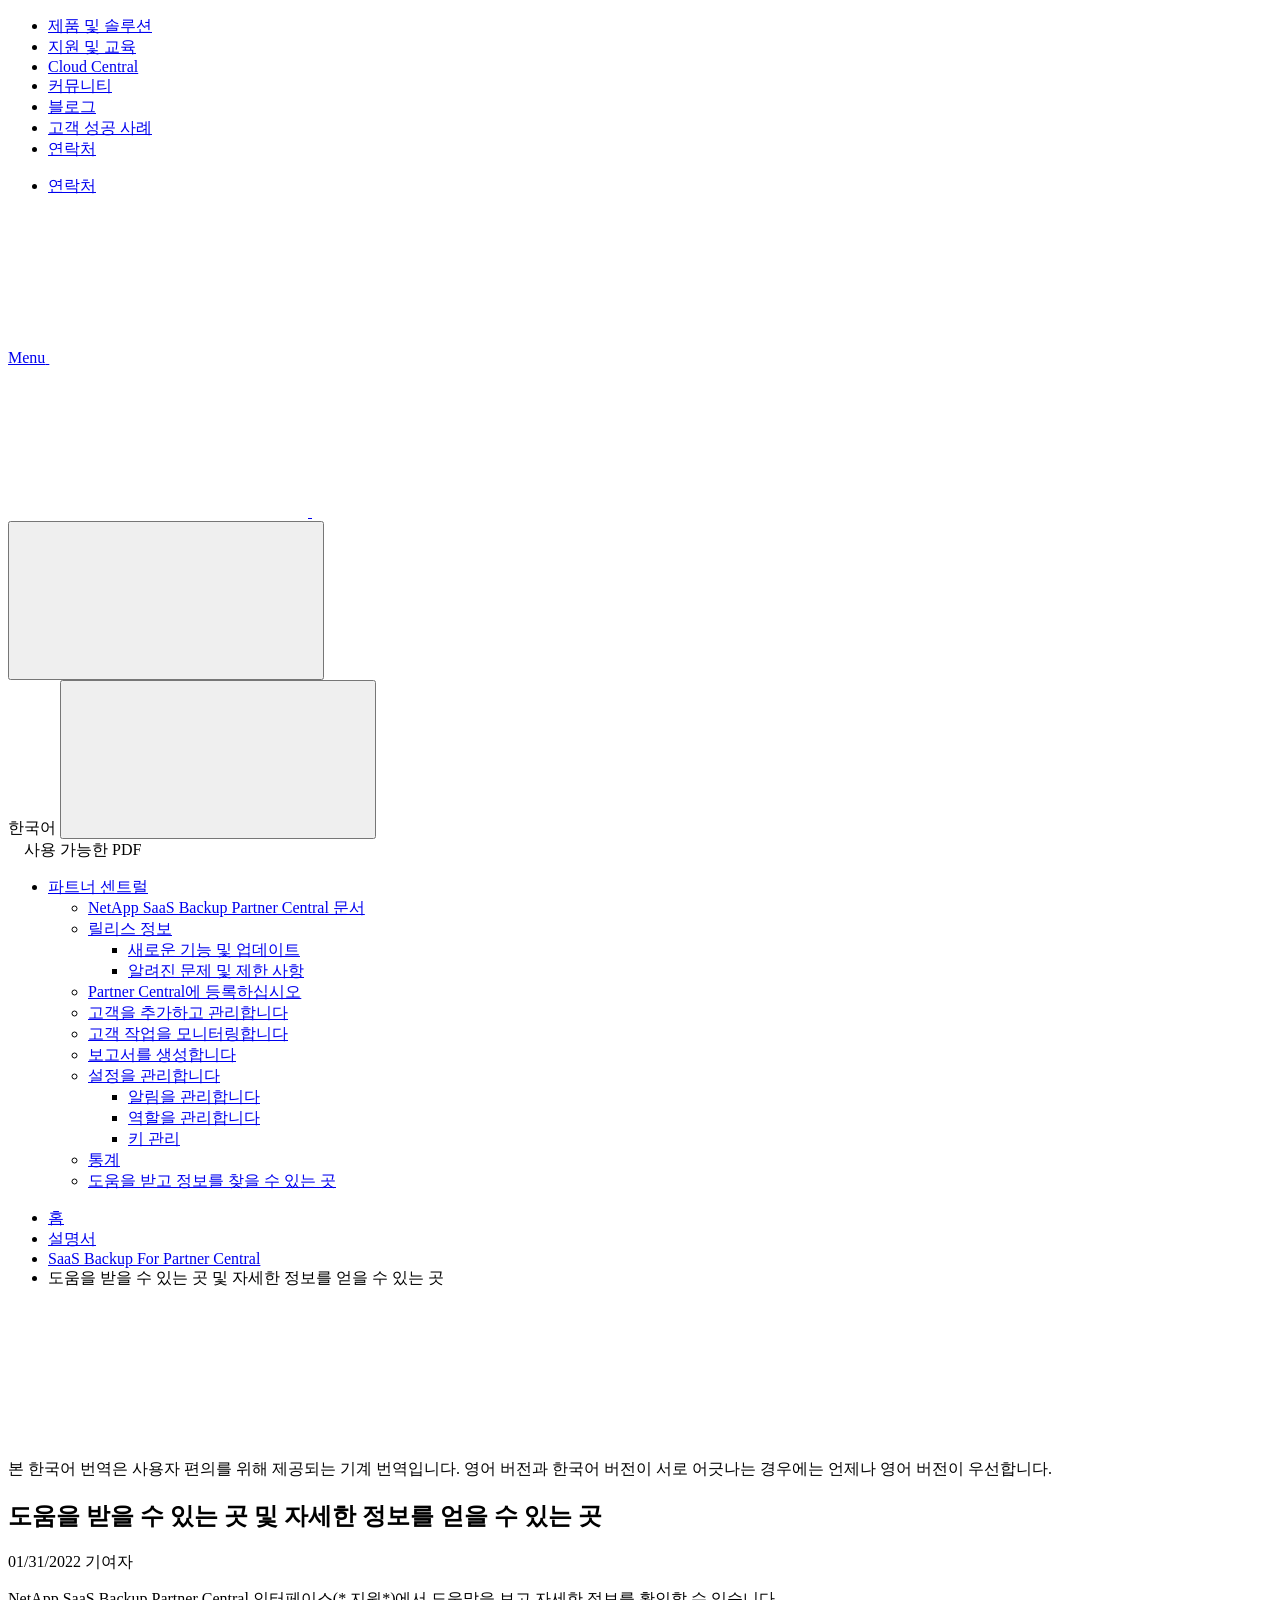
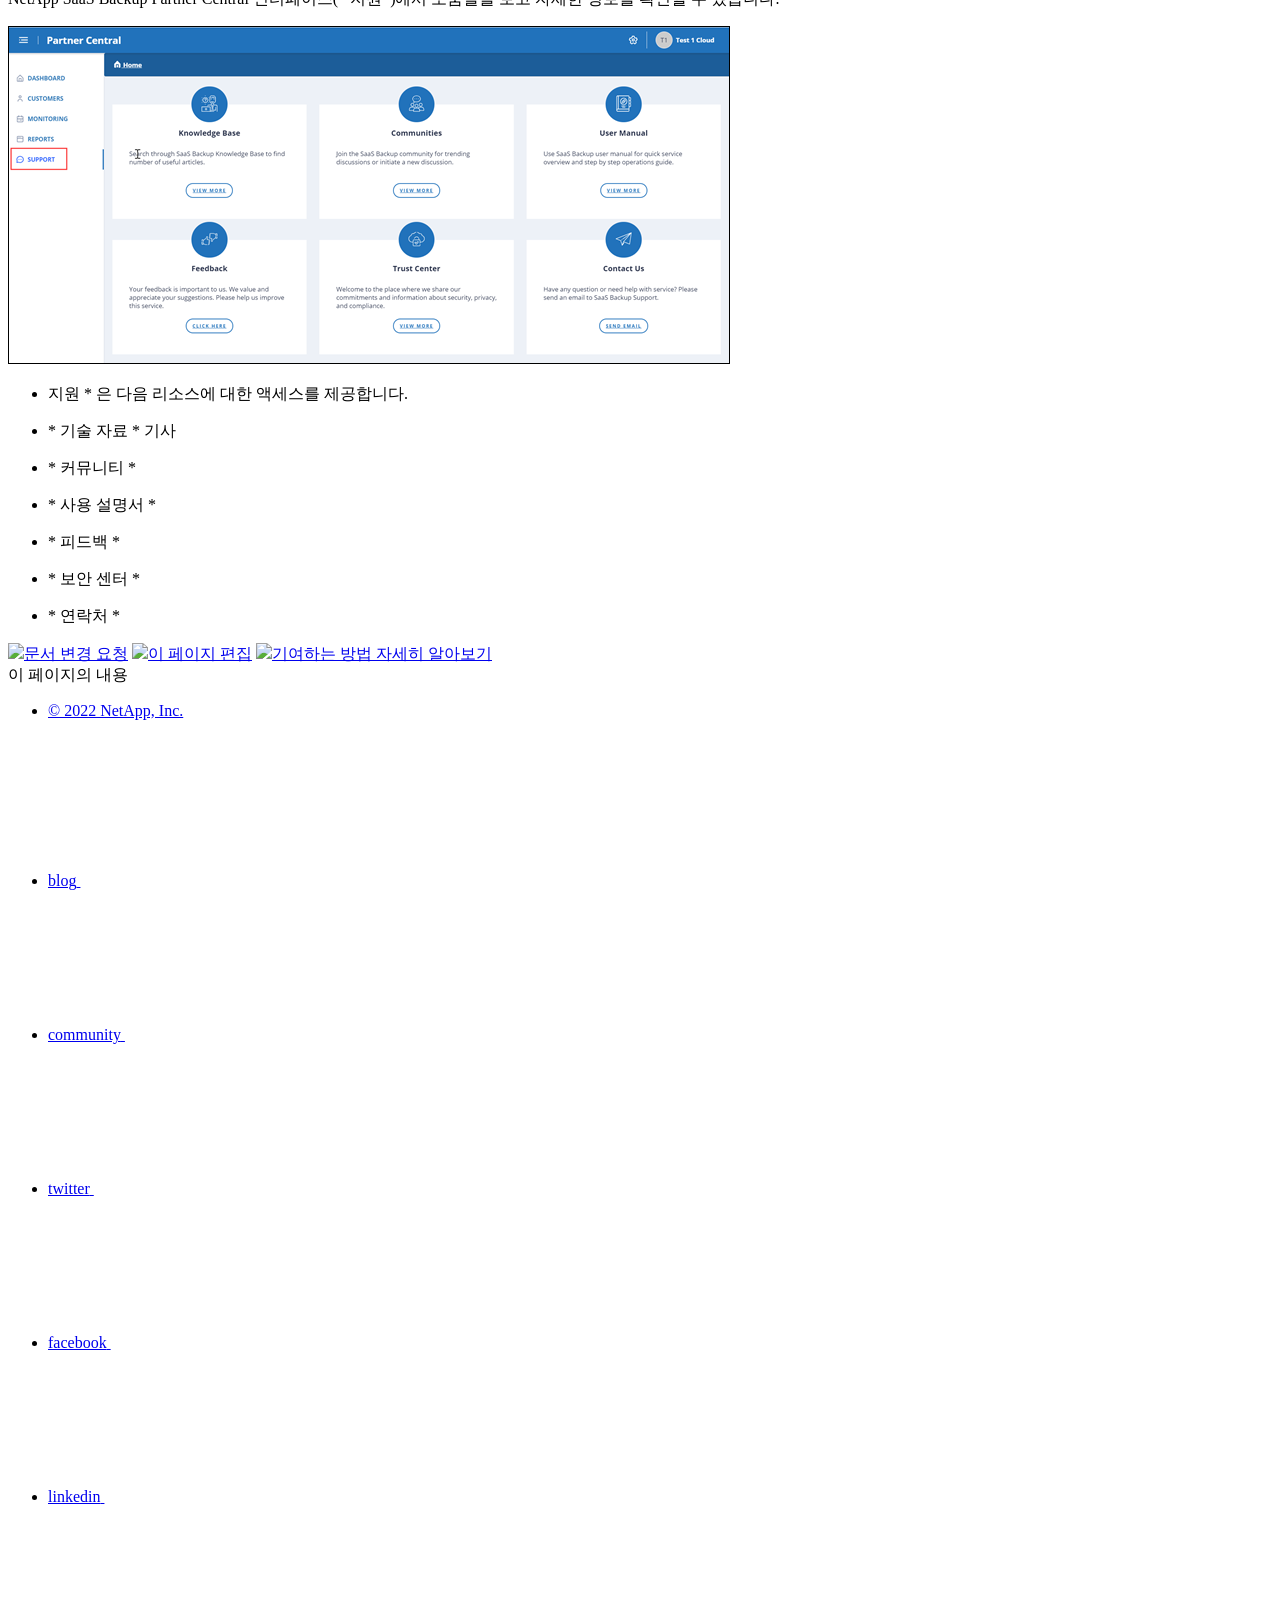
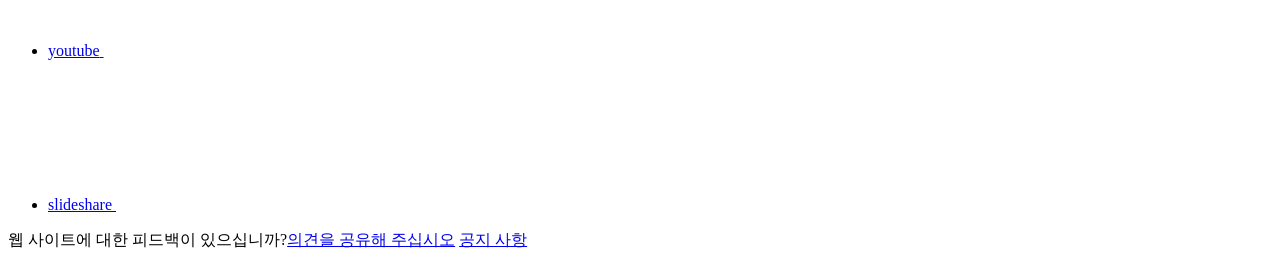
==== partnercentral_reference_get_help_find_info.html @ 7c3fdb89 "Deploying to gh-pages from  @ 28335ff111f5a37673aa67fcc907a0ddab917c06 🚀" ====
<!DOCTYPE html>
<html lang="ko">
  <head class="at-element-marker">
  <title>도움을 받을 수 있는 곳 및 자세한 정보를 얻을 수 있는 곳</title>
  <meta charset="utf-8">
  <meta http-equiv="x-ua-compatible" content="ie=edge,chrome=1">
  <meta http-equiv="language" content="en">
  <meta name="viewport" content="width=device-width, initial-scale=1">
  <meta property="og:title" content="도움을 받을 수 있는 곳 및 자세한 정보를 얻을 수 있는 곳" />
	<meta property="og:type" content="website" />
	<meta property="og:url" content="https://docs.netapp.com/ko-kr/saasbackup-partnercentral/partnercentral_reference_get_help_find_info.html" />
	<meta property="og:description" content="NetApp SaaS Backup Partner Central 인터페이스에서 도움을 받고, 자세한 정보를 찾고, 의견을 제공할 수 있습니다." />
  <meta property="og:image" content="https://docs.netapp.com/ko-kr/saasbackup-partnercentral/images/logo-tophat-social.png" />
  <meta property="og:image:alt" content="NetApp Logo" />
  <meta name="format-detection" content="telephone=no">
  <meta http-equiv="Content-Type" content="text/html; charset=utf-8">
  <meta http-equiv="encoding" content="utf-8">
  <meta http-equiv="nss-type" content="Product Documentation"/>
  <meta http-equiv="nss-subtype" content="User Guide"/>
  
  <meta name="description" content="NetApp SaaS Backup Partner Central 인터페이스에서 도움을 받고, 자세한 정보를 찾고, 의견을 제공할 수 있습니다.">
  <meta name="keywords" content=" where to find more information, help, support, feedback, ask questions">
  
  

  <!-- Icons -->
  <link rel="icon" href="/ko-kr/saasbackup-partnercentral/images/favicon.ico" type="image/x-icon">

  <!-- RSS Feed -->
  

  <!-- CSS Definitions: NetApp CSS should be defined after generic css -->

  <!-- Elastic Search -->
  <link rel="stylesheet" href="//cdn.jsdelivr.net/searchkit/0.10.0/theme.css">

  <!-- Controls AsciiDoctor Admonition Blocks -->
  <link rel="stylesheet" type="text/css" href="/ko-kr/saasbackup-partnercentral/css/font-awesome.min.css">

  <!-- Controls the shadow effect for search dropdown menu -->
  <link rel="stylesheet" href="/ko-kr/saasbackup-partnercentral/css/boxshadowproperties.css">

  <!-- NetApp CSS controls the technical content -->
  <link rel="stylesheet" type="text/css" href="/ko-kr/saasbackup-partnercentral/css/netapp.css">

  <!-- WWW CSS Content -->
  <link rel="stylesheet" type="text/css" href="/ko-kr/saasbackup-partnercentral/css/www-luci-dotcom.min.css">
  <link rel="stylesheet" type="text/css" href="/ko-kr/saasbackup-partnercentral/css/www-netapp-dotcom.css">
  <link rel="stylesheet" href="/ko-kr/saasbackup-partnercentral/css/www-netapp-library-critical.min.css" media="all" >
  <link rel="stylesheet" href="/ko-kr/saasbackup-partnercentral/css/www-netapp-library-non-critical.min.css" as="style" onload="this.onload=null;this.rel='stylesheet'">
  <link rel="stylesheet" href="/ko-kr/saasbackup-partnercentral/css/www-netapp-library-global-header-footer.min.css">

  <!-- NetApp IE Customizations -->
  <link rel="stylesheet" href='/ko-kr/saasbackup-partnercentral/css/na-utility.css' type='text/css'>
  <link rel="stylesheet" href='/ko-kr/saasbackup-partnercentral/css/na-sidebar.css' type='text/css'>
  <link rel='stylesheet' href='/ko-kr/saasbackup-partnercentral/css/clouddocs.css' type='text/css'>
  <link rel='stylesheet' href='/ko-kr/saasbackup-partnercentral/css/na-pagenav.css' type='text/css'>

  
  <link rel="stylesheet" href="/ko-kr/saasbackup-partnercentral/css/landing-page.css" type="text/css">
  <link rel="stylesheet" href="/ko-kr/saasbackup-partnercentral/css/tabbed-blocks.css" type="text/css">
  <link rel="stylesheet" href='/ko-kr/saasbackup-partnercentral/css/product-family.css' type="text/css">
  

  
  <link rel='stylesheet' href='/ko-kr/saasbackup-partnercentral/css/na-feature.css' type='text/css'>
  


  <script src="https://cdnjs.cloudflare.com/ajax/libs/jquery/2.1.4/jquery.min.js"></script>
  <script src="https://cdnjs.cloudflare.com/ajax/libs/jquery-cookie/1.4.1/jquery.cookie.min.js"></script>
  <!-- Used to import Promise for IE. Required for SearchKit -->
  <script src="https://cdnjs.cloudflare.com/ajax/libs/bluebird/3.3.5/bluebird.min.js"></script>
  
    <script src='/ko-kr/saasbackup-partnercentral/js/na-search.js'></script>
  

  
  <script src='/ko-kr/saasbackup-partnercentral/js/na-pagenav.js'></script>
  

  <link rel='stylesheet' href='/ko-kr/saasbackup-partnercentral/css/prism.css' type='text/css'>
  <link rel='stylesheet' href='/ko-kr/saasbackup-partnercentral/css/prism-netapp.css' type='text/css'>


  <script src='/ko-kr/saasbackup-partnercentral/js/na-utility.js'></script>
  <script src='/ko-kr/saasbackup-partnercentral/js/clouddocs.js'></script>
  <script>
  if (document.location.hostname === "docs.netapp.com") {
    var head = document.getElementsByTagName('head')[0];
    var adobe = document.createElement("script");
    adobe.type = "text/javascript";
    adobe.src = "//assets.adobedtm.com/60287eadf1ee/c284da483c83/launch-e9ff3acac59f.min.js";
    head.appendChild(adobe);
  }
  </script>
  <script src='/ko-kr/saasbackup-partnercentral/js/jquery.navgoco.min.js'></script>
  <script src="https://maxcdn.bootstrapcdn.com/bootstrap/3.3.7/js/bootstrap.min.js" integrity="sha384-Tc5IQib027qvyjSMfHjOMaLkfuWVxZxUPnCJA7l2mCWNIpG9mGCD8wGNIcPD7Txa" crossorigin="anonymous"></script>
  <script src='/ko-kr/saasbackup-partnercentral/js/toc.js'></script>
  <script src='/ko-kr/saasbackup-partnercentral/js/customscripts.js'></script>

  <script>
      $(document).ready(function() {
          
          var collapseOnInit = true;
          

          var navSettings = {
              "caretHtml": '',
              "accordion": collapseOnInit,
              "openClass": 'active', // open
              "save": false, // leave false or nav highlighting doesn't work right
              "cookie": {
                  "name": 'navgoco',
                  "expires": false,
                  "path": '/'
              },
              "slide": {
                  "duration": 400,
                  "easing": 'swing'
              }
          };

          // Initialize navgoco with default options
          $("#mysidebar").navgoco(navSettings);
          

          $("#collapseAll").click(function(e) {
              e.preventDefault();
              $("#mysidebar").navgoco('toggle', false);
          });

          $("#expandAll").click(function(e) {
              e.preventDefault();
              $("#mysidebar").navgoco('toggle', true);
          });

      });

  </script>
  <script>
      $(document).ready(function() {
          $("#tg-sb-link").click(function() {
              $("#tg-sb-sidebar").toggle();
              $("#tg-sb-content").toggleClass('col-md-9');
              $("#tg-sb-content").toggleClass('col-md-12');
              $("#tg-sb-icon").toggleClass('fa-toggle-on');
              $("#tg-sb-icon").toggleClass('fa-toggle-off');
          });
      });
  </script><script async src="https://www.googletagmanager.com/gtag/js?id=UA-81697994-3"></script>
  <script>
  if (document.location.hostname === "docs.netapp.com") {
    window.dataLayer = window.dataLayer || [];
    function gtag(){dataLayer.push(arguments);}
    gtag('js', new Date());
    gtag('config', 'UA-81697994-3');
  }
  </script>
  <script src='/ko-kr/saasbackup-partnercentral/js/version-dropdown.js'></script>
  <script src='/ko-kr/saasbackup-partnercentral/js/product-family.js'></script>
  <script src='/ko-kr/saasbackup-partnercentral/js/FileSaver.min.js'></script>
  <script src='/ko-kr/saasbackup-partnercentral/js/jszip-utils.min.js'></script>
  <script src='/ko-kr/saasbackup-partnercentral/js/jszip.min.js'></script>
  <script src='/ko-kr/saasbackup-partnercentral/js/pdf-ux.js'></script>
</head>


  <body class role="document">
    <div id="page" class="n-off-canvas-menu">
      <div class="n-off-canvas-menu__menu"><!--TODO: Add offcanvas code --></div>
      <div class="n-off-canvas-menu__content-wrap">
        <header class="site-header" id="banner">
  <!-- Start top_hat -->
  <div class="n-top-hat">
    <div class="n-container">
      <div class="n-top-hat__cross-property-nav">
        <ul class="n-top-hat__list">
          <li class="n-top-hat__list-item">
            <a href="https://www.netapp.com/products-a-z/" class="n-top-hat__link">제품 및 솔루션</a>
          </li>
          <li class="n-top-hat__list-item">
            <a href="https://www.netapp.com/support-and-training/netapp-university/" class="n-top-hat__link">지원 및 교육</a>
          </li>
          <li class="n-top-hat__list-item">
            <a href="https://cloud.netapp.com" class="n-top-hat__link">Cloud Central</a>
          </li>
          <li class="n-top-hat__list-item">
            <a href="https://community.netapp.com/" class="n-top-hat__link">커뮤니티</a>
          </li>
          <li class="n-top-hat__list-item">
            <a href="https://blog.netapp.com/" class="n-top-hat__link">블로그</a>
          </li>
          <li class="n-top-hat__list-item">
            <a href="https://customers.netapp.com/en/" class="n-top-hat__link">고객 성공 사례</a>
          </li>
          <li class="n-top-hat__list-item">
            <a href="https://www.netapp.com/us/contact-us/index.aspx" target="_self" class="n-top-hat__link" data-ntap-ui="contact-us">연락처</a>
          </li>
        </ul>
      </div>
      <div class="n-top-hat__utils">
        <ul class="n-top-hat__list">
          <li class="n-top-hat__list-item">
            <a href="https://www.netapp.com/us/contact-us/index.aspx" target="_self" class="n-top-hat__link" data-ntap-ui="contact-us">연락처</a>
          </li>
        </ul>
      </div>
    </div>
  </div>
  <!-- End top_hat -->

  <!-- Start property bar -->
  <style>
    .n-property-navigation-bar__menus--desktop-experience .n-menu--mega__default-content__heading span {
    color: #34B0FF;
    }
  </style>
  <div class="n-property-bar " data-ntap-ui="sticky-nav">
    <div class="n-property-bar__inner-wrap">
      <div class="n-property-bar__menu-toggle">
        <a href="#" class="n-property-bar__menu-toggle-link">
          <span class="n-property-bar__menu-toggle-text">Menu</span>
          <svg class="n-icon-bars n-property-bar__menu-toggle-icon" aria-labelledby="title">
            <title>bars</title>
            <use xlink:href="/ko-kr/saasbackup-partnercentral/common/svg/sprite.svg#bars"></use>
          </svg>
        </a>
      </div>
      <div class="n-property-bar__property-mark ">
        <a href="https://www.netapp.com" class="n-property-bar__property-link">
          <div class="n-property-bar__logo">
            <svg class="n-icon-netapp-mark n-icon-netapp-mark n-property-bar__netapp-mark-icon" aria-labelledby="title">
              <title>netapp-mark</title>
              <use xlink:href="/ko-kr/saasbackup-partnercentral/common/svg/sprite.svg#netapp-mark"></use>
            </svg>
            <svg class="n-icon-netapp-logo n-property-bar__logo-svg" aria-labelledby="title">
              <title>netapp-logo</title>
              <use xlink:href="/ko-kr/saasbackup-partnercentral/common/svg/sprite.svg#netapp-logo"></use>
            </svg>
          </div>
        </a>
      </div>

      
      <div class="search-property-bar">
        <div id="search-demo-container" class="searchbox n-property-bar__search">
          <div id="react-search" 
          data-search-html="/ko-kr/saasbackup-partnercentral/search.html"
          data-type="widget" 
          data-placeholder="설명서 검색" 
          data-no-results-found="{query}에 대한 결과를 찾을 수 없음" 
          data-did-you-mean="{suggestion}을(를) 검색해보십시오." 
          data-no-results-found-did-you-mean="{query}에 대한 결과를 찾을 수 없습니다. {suggestion}을(를) 검색하려 하셨습니까?" 
          data-results-found="{hitCount}개의 결과를 찾음"  
          data-sk-es-pf-indexes=""></div>
          <button class="n-property-bar__search-toggle-button" type="button">
            <svg class="n-icon-search n-property-bar__search-toggle-button-icon" aria-labelledby="title">
              <title>search</title>
              <use xmlns:xlink="http://www.w3.org/1999/xlink" xlink:href="/ko-kr/saasbackup-partnercentral/common/svg/sprite.svg#search"></use>
            </svg>
          </button>
        </div>
      </div>
      
    </div>
  </div>
  <div class="n-property-bar__toolbar">
    <!-- Start Language Selector --><div id="ie-i18n" class="n-property-bar__lang-selector">
      <div id="ie-i18n-menu">
      <span class="ie-i18n-lang">한국어</span>
        <button class="ie-i18n-icon-container" type="button">
          <svg class="n-globe__icon" aria-labelledby="title">
            <title>globe</title>
            <use xmlns:xlink="http://www.w3.org/1999/xlink" xlink:href="/ko-kr/saasbackup-partnercentral/common/svg/sprite.svg#globe"></use>
          </svg>
        </button>
      </div>
      <div id="n-property-navigation-bar__menu--language-selector" class="ie-i18n-results-container n-menu n-menu--v3 n-menu--is-active" style="display: none;">
        <div class="n-language-selector-menu">
          <ul class="n-menu__list">
            <li class="n-menu__list-column">
              <ul class="n-menu__list"><li class="n-menu__list-item n-menu__list-item--level-1">
                  <a href="https://docs.netapp.com/ko-kr/saasbackup-partnercentral/partnercentral_reference_get_help_find_info.html" class="n-menu__header-text"><span translate="no" class="notranslate">한국어</span></a>
                </li><li class="n-menu__list-item n-menu__list-item--level-1">
                  <a href="https://docs.netapp.com/us-en/saasbackup-partnercentral/partnercentral_reference_get_help_find_info.html" class="n-menu__header-text"><span translate="no" class="notranslate">English</span></a>
                </li><li class="n-menu__list-item n-menu__list-item--level-1">
                  <a href="https://docs.netapp.com/ja-jp/saasbackup-partnercentral/partnercentral_reference_get_help_find_info.html" class="n-menu__header-text"><span translate="no" class="notranslate">日本語</span></a>
                </li><li class="n-menu__list-item n-menu__list-item--level-1">
                  <a href="https://docs.netapp.com/zh-cn/saasbackup-partnercentral/partnercentral_reference_get_help_find_info.html" class="n-menu__header-text"><span translate="no" class="notranslate">简体中文</span></a>
                </li></ul>
            </li>
          </ul>
        </div>
      </div>
    </div><!-- End Language Selector -->

    <div class="n-property-bar__cta"></div>
  </div>
  <script>
    $(function(){
        var currentLocalization = $('html').attr('lang');

        var localizationsDictionary = {
            "en-CA" : "https://www.netapp.com/search/index.aspx?for_cr=canada&",
            "en-IN" : "https://www.netapp.com/search/index.aspx?for_cr=india&",
            "nl-NL" : "https://www.netapp.com/search/index.aspx?for_cr=netherlands&",
            "ru-RU" : "https://www.netapp.com/search/index.aspx?for_cr=russia&",
            "sv-SE" : "https://www.netapp.com/search/index.aspx?for_cr=sweden&",
            "it-IT" : "https://www.netapp.com/search/index.aspx?for_cr=italy&",
            "he-IL" : "https://www.netapp.com/search/index.aspx?for_cr=israel&",
            "ko-KR" : "https://www.netapp.com/search/index.aspx?for_cr=korea&",
            "zh-TW" : "https://www.netapp.com/search/index.aspx?for_cr=taiwan&",
            "en-GB" : "https://www.netapp.com/search/index.aspx?for_cr=unitedkingdom&",
            "en-SG" : "https://www.netapp.com/search/index.aspx?for_cr=asean&",
            "en-AU" : "https://www.netapp.com/search/index.aspx?for_cr=australia&",
            "pt-BR" : "https://www.netapp.com/search/index.aspx?for_cr=brasil&",
            "de-CH" : "https://www.netapp.com/search/index.aspx?for_cr=switzerland&",
            "es-MX" : "https://www.netapp.com/search/index.aspx?for_cr=mexico&"
        };

        if($('html').hasClass('ntap-whitelisted') && localizationsDictionary.hasOwnProperty(currentLocalization)) {
            $('.n-property-bar__property-link').attr('href', '/');
        }
    });
  </script>
  <!-- End property bar -->
</header>


        <main id="n-main-content" class="n-main-content">
          <!-- Start Documentation Content -->
<div class="ie-main">
  <!-- Sidebar Column -->
  
  <div class="col-md-3" id="sidebar-height">
      <div class="n-pdf-header">
  <a id="toggleButtonPdf" class="n-pdf-button" type="button">
    <img src="/ko-kr/saasbackup-partnercentral/images/pdf.png" width="16" height="16"/>사용 가능한 PDF<span>
    </span>
  </a>
</div>
<div class="n-pdf-body-container">
  <ul id="toggleContainerPdf" class="n-pdf-body" style="display:none;"><li class="pdf-ux-container">
        <a target="_blank" href="/ko-kr/saasbackup-partnercentral/pdfs/fullsite-sidebar/NetApp_SaaS_Backup_Partner_Central_문서.pdf" >
          <img src="/ko-kr/saasbackup-partnercentral/images/pdf.png" width="16" height="16"/>이 문서 사이트의 PDF</a>

    
      <ul class="subfolders" style="display:none;">
        <li class="pdf-ux-container">
          <a target="_blank" 
            
              href="/ko-kr/saasbackup-partnercentral/pdfs/sidebar/파트너_센트럴.pdf" 
            
          >
            <img src="/ko-kr/saasbackup-partnercentral/images/pdf.png" width="16" height="16"/>
            파트너 센트럴
          </a>
          



    
      <ul class="subfolders" style="display:none;">
        <li class="pdf-ux-container">
          <a target="_blank" 
            
              href="/ko-kr/saasbackup-partnercentral/pdfs/sidebar/릴리스_정보.pdf" 
            
          >
            <img src="/ko-kr/saasbackup-partnercentral/images/pdf.png" width="16" height="16"/>
            릴리스 정보
          </a>
          





          
        </li>
      </ul>
    

  











    
      <ul class="subfolders" style="display:none;">
        <li class="pdf-ux-container">
          <a target="_blank" 
            
              href="/ko-kr/saasbackup-partnercentral/pdfs/sidebar/설정을_관리합니다.pdf" 
            
          >
            <img src="/ko-kr/saasbackup-partnercentral/images/pdf.png" width="16" height="16"/>
            설정을 관리합니다
          </a>
          







          
        </li>
      </ul>
    

  




    <ul class="subfolders" style="display:none;"><li class="active pdf-hide">
  <a target="_blank" href="/ko-kr/saasbackup-partnercentral/pdfs/pages/partnercentral_reference_get_help_find_info.pdf" >
    <img src="/ko-kr/saasbackup-partnercentral/images/pdf.png" width="16" height="16"/>
    PDF of this page
  </a>
</li>

</ul>
  



          
        </li>
      </ul>
    

  


</li></ul>
  <div class="zip-pdf-link-container" style="display: none;">   
    <a href="#" id="zipPdf">
      <img src="/ko-kr/saasbackup-partnercentral/images/pdf-zip.png" width="16" height="16"/>
      <pre>별도의 PDF 문서 모음<span class="zip-size"></span></pre>
    </a><div id="zip-link-popup" class="hide">
    <div class="inner-modal">
        <div class="downloading-progress">
            <div class="spinner"></div>
            <h1>Creating your file...</h1>
            <div>This may take a few minutes. Thanks for your patience.</div>
            <button class="cancel-download-btn" type="button">Cancel</button>
        </div>
        <div class="download-complete hide">
            <div class="done-icon">
                <svg xmlns="http://www.w3.org/2000/svg" width="24" height="24" viewBox="0 0 24 24"><path d="M20.285 2l-11.285 11.567-5.286-5.011-3.714 3.716 9 8.728 15-15.285z"/></svg>
            </div>
            <div>Your file is ready</div>
            <button class="cancel-download-btn" type="button">OK</button>
        </div>
    </div>
</div>
<script>
    $(".cancel-download-btn").click(function(){
        $("#zip-link-popup").addClass("hide");
        $("#zip-link-popup .downloading-progress").removeClass("hide");
        $("#zip-link-popup .download-complete").addClass("hide");
    });
</script></div>
</div>
<script>
  $("#toggleContainerPdf li.active:last-child").parents('ul.subfolders').toggle('display');
  $("#toggleButtonPdf").click(function () {
    $("#toggleContainerPdf").toggle('display');
    $(".n-pdf-body-container .zip-pdf-link-container").toggle('display');
  });
</script><div class="sidebar-nav-container">
  <ul id="mysidebar" class="nav"><li class="subfolders "><a href="#">
        <div class="na-navbar-padding"> 파트너 센트럴</div>
      </a>
      <ul><li class=" "><a class="na-navbar-padding" href="/ko-kr/saasbackup-partnercentral/index.html">
        NetApp SaaS Backup Partner Central 문서
      </a></li><li class="subfolders "><a href="#">
        <div class="na-navbar-padding"> 릴리스 정보</div>
      </a>
      <ul><li class=" "><a class="na-navbar-padding" href="/ko-kr/saasbackup-partnercentral/partnercentral_reference_new.html">
        새로운 기능 및 업데이트
      </a></li><li class=" "><a class="na-navbar-padding" href="/ko-kr/saasbackup-partnercentral/partnercentral_reference_limitations.html">
        알려진 문제 및 제한 사항
      </a></li></ul></li><li class=" "><a class="na-navbar-padding" href="/ko-kr/saasbackup-partnercentral/partnercentral_task_register.html">
        Partner Central에 등록하십시오
      </a></li><li class=" "><a class="na-navbar-padding" href="/ko-kr/saasbackup-partnercentral/partnercentral_task_add_and_manage_customers.html">
        고객을 추가하고 관리합니다
      </a></li><li class=" "><a class="na-navbar-padding" href="/ko-kr/saasbackup-partnercentral/partnercentral_task_monitor.html">
        고객 작업을 모니터링합니다
      </a></li><li class=" "><a class="na-navbar-padding" href="/ko-kr/saasbackup-partnercentral/partnercentral_task_generate_reports.html">
        보고서를 생성합니다
      </a></li><li class="subfolders "><a href="#">
        <div class="na-navbar-padding"> 설정을 관리합니다</div>
      </a>
      <ul><li class=" "><a class="na-navbar-padding" href="/ko-kr/saasbackup-partnercentral/partnercentral_task_manage_notifications.html">
        알림을 관리합니다
      </a></li><li class=" "><a class="na-navbar-padding" href="/ko-kr/saasbackup-partnercentral/partnercentral_task_manage_roles.html">
        역할을 관리합니다
      </a></li><li class=" "><a class="na-navbar-padding" href="/ko-kr/saasbackup-partnercentral/partnercentral_task_manage_keys.html">
        키 관리
      </a></li></ul></li><li class=" "><a class="na-navbar-padding" href="/ko-kr/saasbackup-partnercentral/partnercentral_reference_statistics.html">
        통계
      </a></li><li class="  active "><a class="na-navbar-padding" href="/ko-kr/saasbackup-partnercentral/partnercentral_reference_get_help_find_info.html">
        도움을 받고 정보를 찾을 수 있는 곳
      </a></li></ul></li></ul>
</div>
<script>
  window.onscroll = () => {
    const value = -40 - (document.body.scrollHeight - (window.innerHeight + document.scrollingElement.scrollTop));
    
    document.getElementById("sidebar-height").style.bottom = Math.max(0,value) + "px";
};
</script>
<!-- this highlights the active parent class in the navgoco sidebar. this is critical so that the parent expands when you're viewing a page. This must appear below the sidebar code above. Otherwise, if placed inside customscripts.js, the script runs before the sidebar code runs and the class never gets inserted.-->
<script>$("li.active").parents('li').toggleClass("active");</script>

  </div>
  

  <div class="ie-content-pane n-doc__component-detail-content n-doc__component-detail-content--show-code">
    <!-- Begin of page container -->
    <article class="page-content">
      <div class="ie-utility">
  <div class="ie-menu">
    <div class="n-breadcrumb">
      <ul class="n-breadcrumb__list">
        <li class="n-breadcrumb__list-item">
          <a href="https://www.netapp.com">홈</a>
        </li>
        <li class="n-breadcrumb__list-item">
          <a href="https://docs.netapp.com">설명서</a>
        </li>
        

        <li class="n-breadcrumb__list-item">
          <a href="/ko-kr/saasbackup-partnercentral/">SaaS&nbsp;Backup&nbsp;For&nbsp;Partner&nbsp;Central</a>
        </li>
        <li class="n-breadcrumb__list-item">
          도움을 받을 수 있는 곳 및 자세한 정보를 얻을 수 있는 곳
        </li>
      </ul>
    </div>
    <div style="clear: both"></div><!-- Main needs to have height -->
  </div>
</div>

      <div class="ie-nmt-disclaimer">
  <span>
    <div class="ie-nmt-disclaimer-container">
      <div class="ie-nmt-disclaimer-icon">
        <svg class="luci-icon" aria-hidden="true">
          <use xlink:href="/ko-kr/saasbackup-partnercentral/common/svg/sprite.svg#circle-info">
        </svg>
      </div>
      <div class="ie-nmt-disclaimer-content">
        <span> 본 한국어 번역은 사용자 편의를 위해 제공되는 기계 번역입니다. 영어 버전과 한국어 버전이 서로 어긋나는 경우에는 언제나 영어 버전이 우선합니다. </span>
      </div>
      <div style="clear:both;"></div>
    </div>
  </span>
</div><div class="n-doc__component-detail-heading-wrap">
  <h1 class="n-doc__component-detail-heading">도움을 받을 수 있는 곳 및 자세한 정보를 얻을 수 있는 곳</h1>
</div>


<p class="page-details">
  
    
    <time datetime="2022-01-31 16:09:13 +0000">01/31/2022</time>
    
  

<span>기여자
</span>


</p>


<div class="paragraph">
<p>NetApp SaaS Backup Partner Central 인터페이스(* 지원*)에서 도움말을 보고 자세한 정보를 확인할 수 있습니다.</p>
</div>
<div class="paragraph">
<p><span class="image"><img src="./media/support_page.png" alt="지원 옵션"></span></p>
</div>
<div class="ulist">
<ul>
<li>
<p>지원 * 은 다음 리소스에 대한 액세스를 제공합니다.</p>
</li>
<li>
<p>* 기술 자료 * 기사</p>
</li>
<li>
<p>* 커뮤니티 *</p>
</li>
<li>
<p>* 사용 설명서 *</p>
</li>
<li>
<p>* 피드백 *</p>
</li>
<li>
<p>* 보안 센터 *</p>
</li>
<li>
<p>* 연락처 *</p>
</li>
</ul>
</div>

    </article>
    <!-- Page Container -->
  </div>

  
  <!-- Start Page Toolbar -->
  <div class="page-nav-toolbar">
    <div id="version-dropdown"></div>
    <div class="page-nav-contribute"  >
      <a target="_blank" href="https://github.com/NetAppDocs/saasbackup-partnercentral/issues/new?body=Page%3A%20[도움을 받을 수 있는 곳 및 자세한 정보를 얻을 수 있는 곳](https://docs.netapp.com/ko-kr/saasbackup-partnercentral/partnercentral_reference_get_help_find_info.html)" class="page-nav-contribute-link" role="button"><img src="/ko-kr/saasbackup-partnercentral/images/discuss-sm.svg" class="github-icon" />문서 변경 요청</a>
      <a target="_blank" href="https://github.com/NetAppDocs/saasbackup-partnercentral/blob/main/reference_get_help_find_info.adoc" class="page-nav-contribute-link" role="button"><img src="/ko-kr/saasbackup-partnercentral/images/edit-sm.svg" class="github-icon" />이 페이지 편집</a>
      <a target="_blank" href="https://docs.netapp.com/us-en/contribute/" class="page-nav-contribute-link"  ><img src="/ko-kr/saasbackup-partnercentral/images/article-sm.svg" class="github-icon" />기여하는 방법 자세히 알아보기</a>
    </div>
    <div class="page-nav-container">
      <nav class="page-nav-fixed">
        <div class="page-nav-title">이 페이지의 내용</div>
        <div class="page-nav-links">
          <ul class="page-nav-inner" id="page-menu"></ul>
        </div>
      </nav>
    </div>
  </div>
  
  <div style="clear: both"></div><!-- Main needs to have height -->
</div>

        </main>

        <footer class="n-footer">
  <div class="n-footer__bottom">
    <div class="n-container">
      <div class="n-footer__bottom-left">

        <div class="n-footer__copyright">
          <ul class="n-footer__copyright-list">
            <li class="n-footer__copyright-link">
            <a href="https://www.netapp.com/us/legal/copyright.aspx">© 2022 NetApp, Inc.</a>
            </li>

</ul>
</div>
<div class="n-footer__social-links">
<ul class="n-footer__social-link-list">
<li class="n-footer__social-link-list-item">
<a class="n-footer__social-link" data-ntap-social="follow-blog" href="https://blog.netapp.com" target="_blank" title="blog" alt="blog">
<span class="n-footer__social-link-text">blog</span>
<svg class="n-icon-blog n-footer__social-link-icon" aria-labelledby="title">
  <title>blog@</title>
  <use xmlns:xlink="http://www.w3.org/1999/xlink" xlink:href="/ko-kr/saasbackup-partnercentral/common/svg/sprite.svg#blog"></use>
</svg>

</a>
</li>
<li class="n-footer__social-link-list-item">
<a class="n-footer__social-link" data-ntap-social="follow-community" href="https://community.netapp.com/" target="_blank" title="community" alt="community">
<span class="n-footer__social-link-text">community</span>
<svg class="n-icon-community n-footer__social-link-icon" aria-labelledby="title">
<title>community@</title>
<use xmlns:xlink="http://www.w3.org/1999/xlink" xlink:href="/ko-kr/saasbackup-partnercentral/common/svg/sprite.svg#comments"></use>
</svg>

</a>
</li>
<li class="n-footer__social-link-list-item">
<a class="n-footer__social-link" data-ntap-social="follow-twitter" href="https://twitter.com/netapp" target="_blank" title="twitter" alt="twitter">
<span class="n-footer__social-link-text">twitter</span>
<svg class="n-icon-twitter n-footer__social-link-icon" aria-labelledby="title">
<title>twitter@</title>
<use xmlns:xlink="http://www.w3.org/1999/xlink" xlink:href="/ko-kr/saasbackup-partnercentral/common/svg/sprite.svg#twitter"></use>
</svg>

</a>
</li>
<li class="n-footer__social-link-list-item">
<a class="n-footer__social-link" data-ntap-social="follow-facebook" href="https://www.facebook.com/NetApp" target="_blank" title="facebook" alt="facebook">
<span class="n-footer__social-link-text">facebook</span>
<svg class="n-icon-facebook n-footer__social-link-icon" aria-labelledby="title">
<title>facebook@</title>
<use xmlns:xlink="http://www.w3.org/1999/xlink" xlink:href="/ko-kr/saasbackup-partnercentral/common/svg/sprite.svg#facebook"></use>
</svg>

</a>
</li>
<li class="n-footer__social-link-list-item">
<a class="n-footer__social-link" data-ntap-social="follow-linkedin" href="https://www.linkedin.com/company/netapp" target="_blank" title="linkedin" alt="linkedin">
<span class="n-footer__social-link-text">linkedin</span>
<svg class="n-icon-linkedin n-footer__social-link-icon" aria-labelledby="title">
<title>linkedin@</title>
<use xmlns:xlink="http://www.w3.org/1999/xlink" xlink:href="/ko-kr/saasbackup-partnercentral/common/svg/sprite.svg#linkedin"></use>
</svg>

</a>
</li>
<li class="n-footer__social-link-list-item">
<a class="n-footer__social-link" data-ntap-social="follow-youtube" href="https://www.youtube.com/user/NetAppTV" target="_blank" title="youtube" alt="youtube">
<span class="n-footer__social-link-text">youtube</span>
<svg class="n-icon-youtube n-footer__social-link-icon" aria-labelledby="title">
<title>youtube@</title>
<use xmlns:xlink="http://www.w3.org/1999/xlink" xlink:href="/ko-kr/saasbackup-partnercentral/common/svg/sprite.svg#youtube"></use>
</svg>

</a>
</li>
<li class="n-footer__social-link-list-item">
<a class="n-footer__social-link" data-ntap-social="follow-slideshare" href="https://www.slideshare.net/NetApp" target="_blank" title="slideshare" alt="slideshare">
<span class="n-footer__social-link-text">slideshare</span>
<svg class="n-icon-slideshare n-footer__social-link-icon" aria-labelledby="title">
<title>slideshare@</title>
<use xmlns:xlink="http://www.w3.org/1999/xlink" xlink:href="/ko-kr/saasbackup-partnercentral/common/svg/sprite.svg#slideshare"></use>
</svg>

</a>
</li>
</ul>
</div>

</div>
<div class="n-footer__bottom-right">
  <p class="n-footer__fine-print">웹 사이트에 대한 피드백이 있으십니까?<a target="_self" href="javascript:netapp_mailto()" class="n-footer__copyright">의견을 공유해 주십시오</a>
  <a href="https://docs.netapp.com/ko-kr/announcements/" class="n-footer__copyright">공지 사항</a>
  </p>
</div>
</div>
</div>
</footer>

      </div>

      <!-- Elasticsearch JS -->
      <script type="text/javascript" src='/ko-kr/saasbackup-partnercentral/js/bundle.js'></script>

      <!-- Syntax Highlighting -->
      <script type="text/javascript" src='/ko-kr/saasbackup-partnercentral/js/prism.js'></script>
      <script type="text/javascript" src='/ko-kr/saasbackup-partnercentral/js/prism-curl.js'></script>
    </div>
    <script>
      document.body.offsetWidth=1903;
      cookieLaw = {}
      cookieLaw.euCountry = "US";
      cookieLaw.invoke = function(){return false;}
    </script>
    <script src='/ko-kr/saasbackup-partnercentral/js/www-ntap.js'></script>
    <script src='/ko-kr/saasbackup-partnercentral/js/tabbed-blocks.js'></script>
  </body>

  
</html>
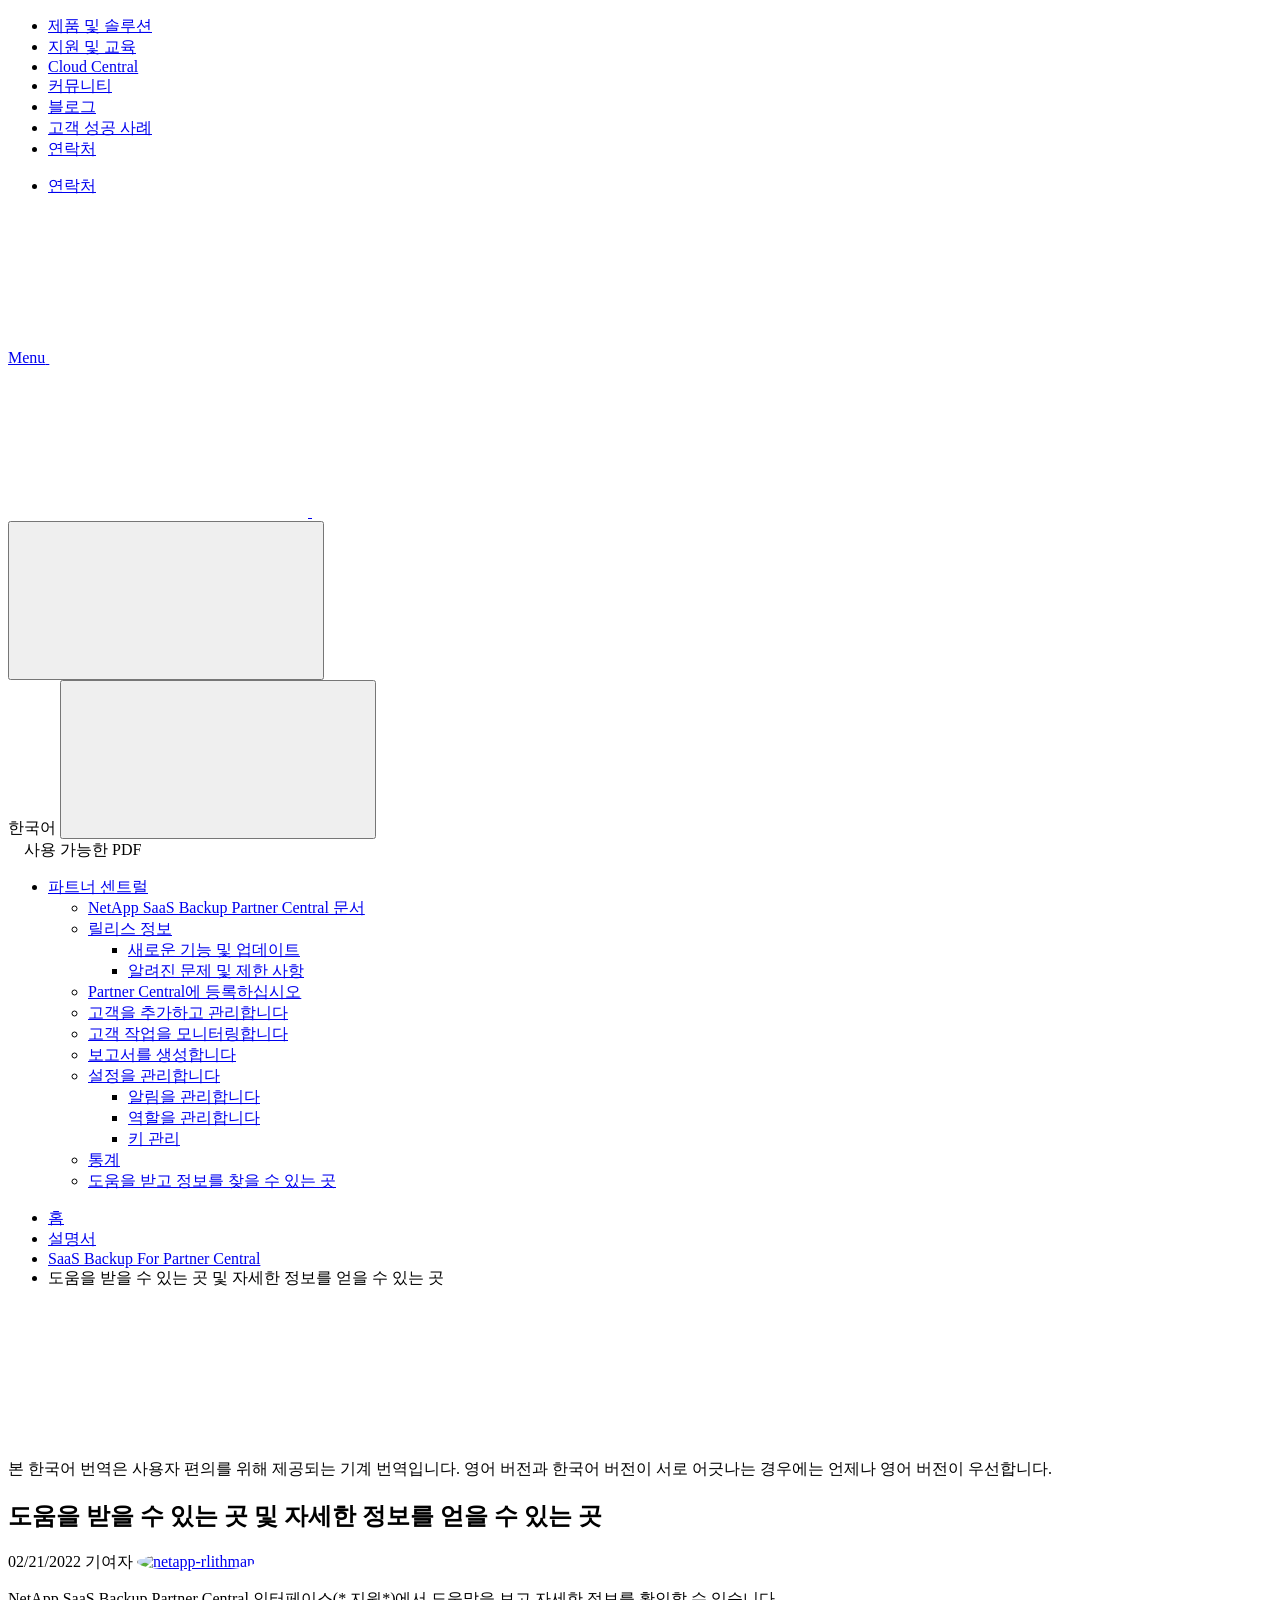
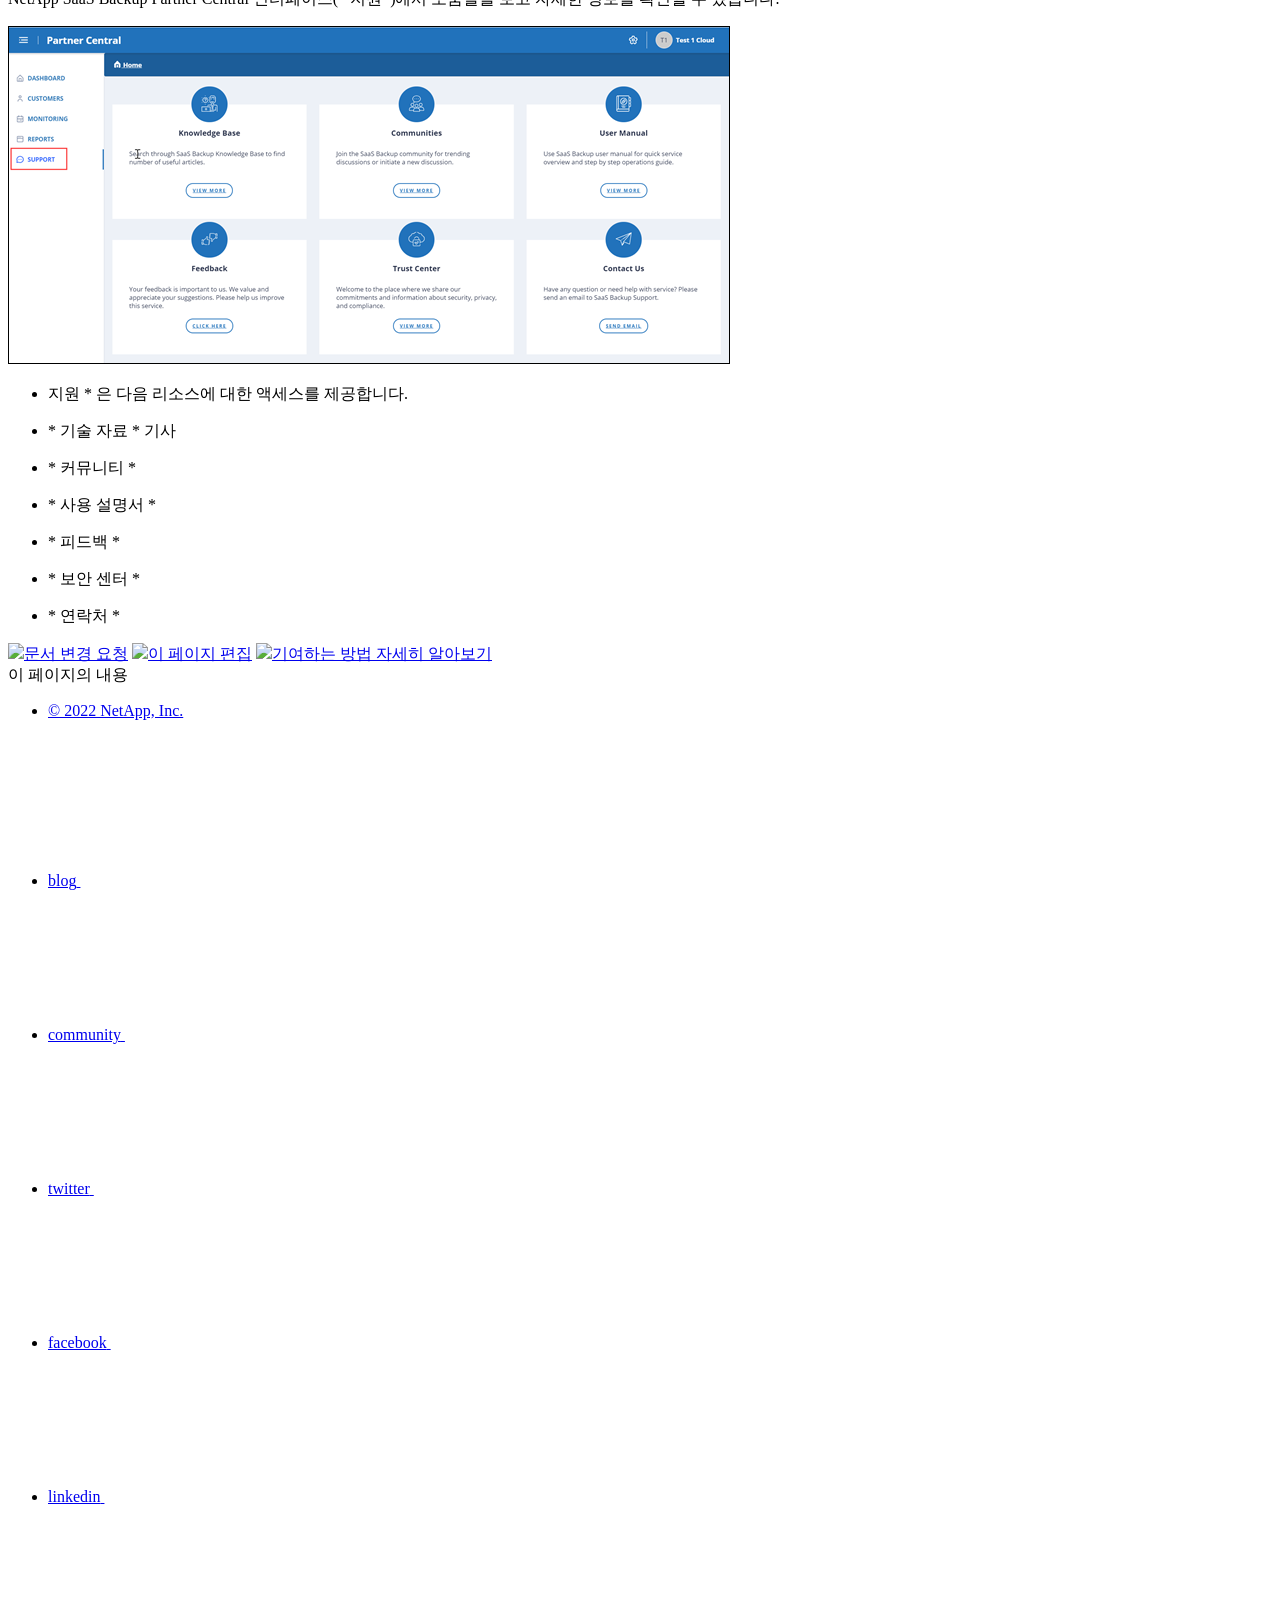
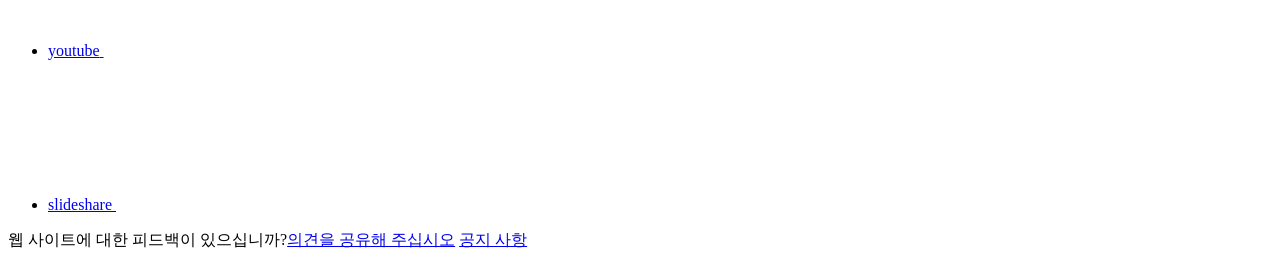
==== commit e9e0ca43: "Deploying to gh-pages from  @ 5e523c8d06dba6814f5defd7f61425c385ae0ad4 🚀" ====
--- a/partnercentral_reference_get_help_find_info.html
+++ b/partnercentral_reference_get_help_find_info.html
@@ -577,11 +577,19 @@
 <p class="page-details">
   
     
-    <time datetime="2022-01-31 16:09:13 +0000">01/31/2022</time>
+    <time datetime="2022-02-21 10:21:21 +0000">02/21/2022</time>
     
   
 
 <span>기여자
+  <a target="_blank" href="https://github.com/netapp-rlithman">
+    <img  class="avatar avatar-small"
+          alt="netapp-rlithman"
+          width="20" height="20"
+          src="https://avatars.githubusercontent.com/u/54725121?v=4"
+          style="border-radius: 50%;"/>
+  </a>
+  
 </span>
 
 
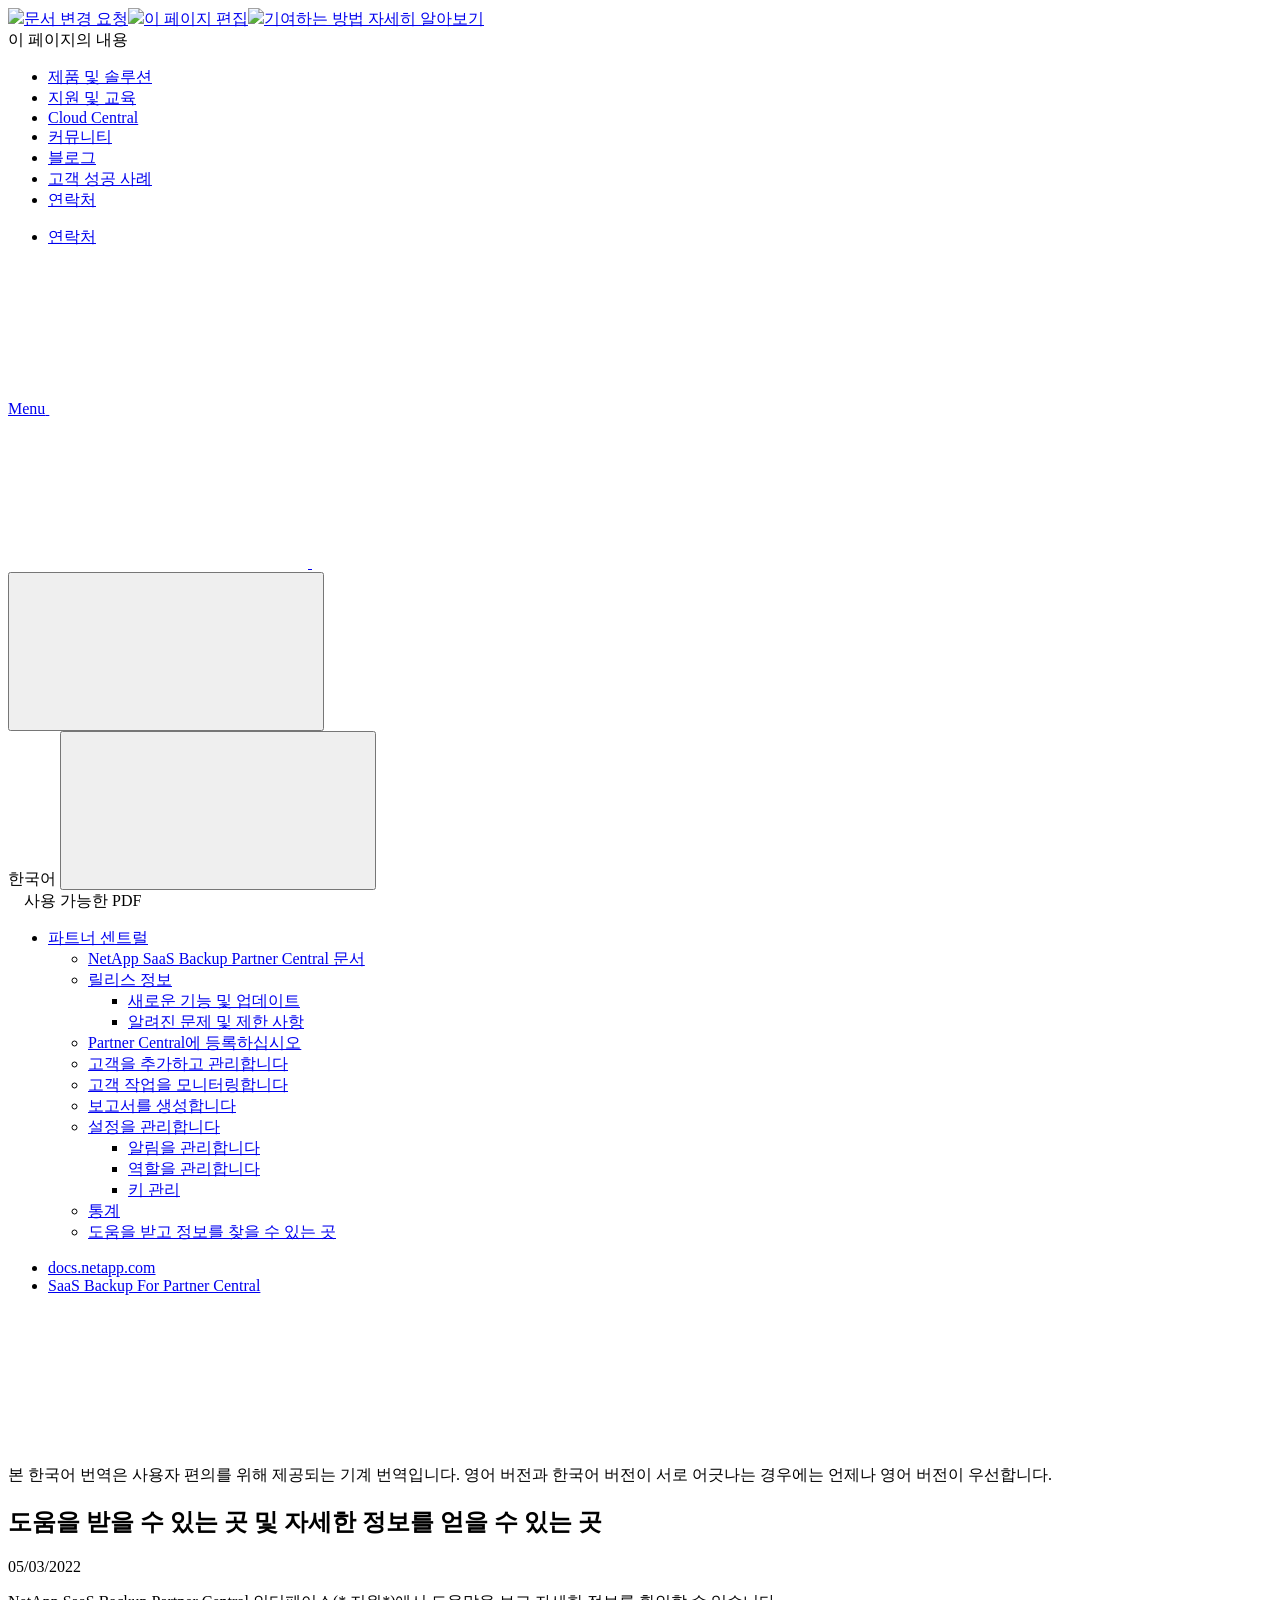
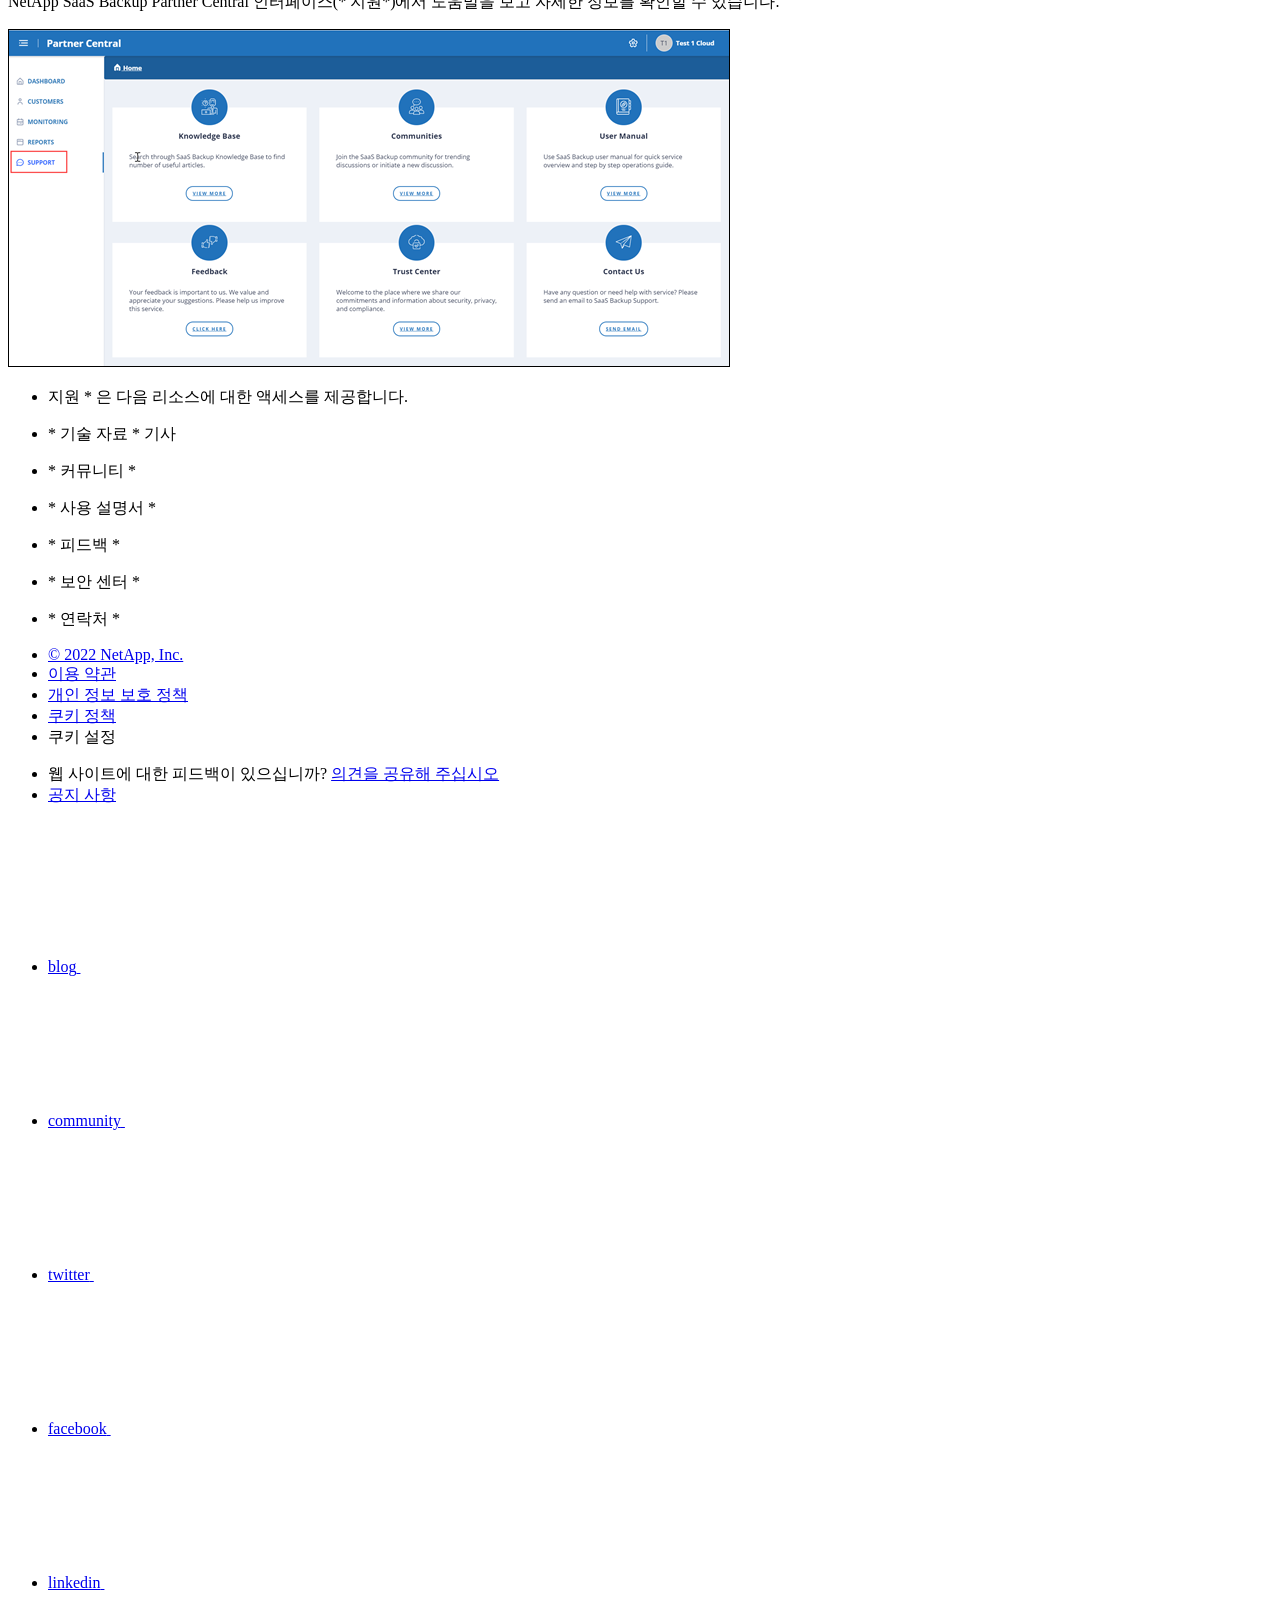
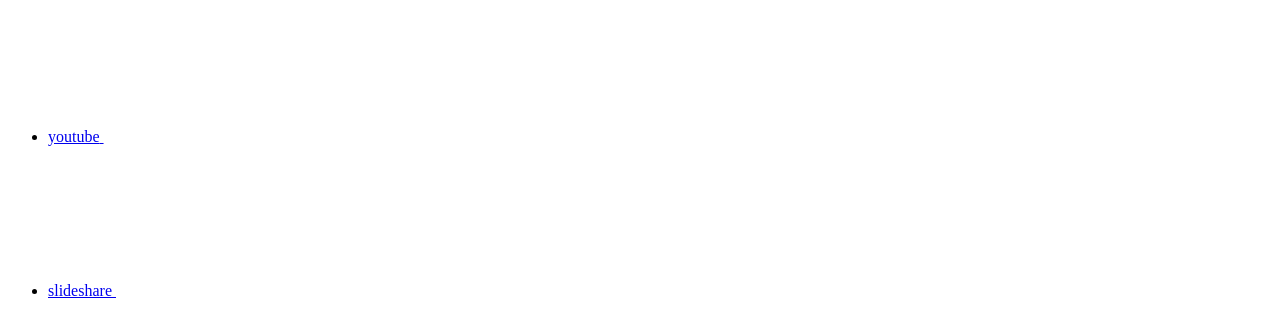
==== commit 34f72917: "Deploying to gh-pages from  @ 5564b21fbd4fa138085a7258bc38e26b90eebfed 🚀" ====
--- a/partnercentral_reference_get_help_find_info.html
+++ b/partnercentral_reference_get_help_find_info.html
@@ -16,20 +16,11 @@
   <meta http-equiv="Content-Type" content="text/html; charset=utf-8">
   <meta http-equiv="encoding" content="utf-8">
   <meta http-equiv="nss-type" content="Product Documentation"/>
-  <meta http-equiv="nss-subtype" content="User Guide"/>
-  
-  <meta name="description" content="NetApp SaaS Backup Partner Central 인터페이스에서 도움을 받고, 자세한 정보를 찾고, 의견을 제공할 수 있습니다.">
-  <meta name="keywords" content=" where to find more information, help, support, feedback, ask questions">
-  
-  
-
-  <!-- Icons -->
+  <meta http-equiv="nss-subtype" content="User Guide"/><meta name="description" content="NetApp SaaS Backup Partner Central 인터페이스에서 도움을 받고, 자세한 정보를 찾고, 의견을 제공할 수 있습니다.">
+  <meta name="keywords" content=" where to find more information, help, support, feedback, ask questions"><!-- Icons -->
   <link rel="icon" href="/ko-kr/saasbackup-partnercentral/images/favicon.ico" type="image/x-icon">
 
-  <!-- RSS Feed -->
-  
-
-  <!-- CSS Definitions: NetApp CSS should be defined after generic css -->
+  <!-- RSS Feed --><!-- CSS Definitions: NetApp CSS should be defined after generic css -->
 
   <!-- Elastic Search -->
   <link rel="stylesheet" href="//cdn.jsdelivr.net/searchkit/0.10.0/theme.css">
@@ -54,52 +45,65 @@
   <link rel="stylesheet" href='/ko-kr/saasbackup-partnercentral/css/na-utility.css' type='text/css'>
   <link rel="stylesheet" href='/ko-kr/saasbackup-partnercentral/css/na-sidebar.css' type='text/css'>
   <link rel='stylesheet' href='/ko-kr/saasbackup-partnercentral/css/clouddocs.css' type='text/css'>
+  <link rel='stylesheet' href='/ko-kr/saasbackup-partnercentral/css/custom-dropdown.css' type='text/css'>
   <link rel='stylesheet' href='/ko-kr/saasbackup-partnercentral/css/na-pagenav.css' type='text/css'>
 
   
   <link rel="stylesheet" href="/ko-kr/saasbackup-partnercentral/css/landing-page.css" type="text/css">
   <link rel="stylesheet" href="/ko-kr/saasbackup-partnercentral/css/tabbed-blocks.css" type="text/css">
-  <link rel="stylesheet" href='/ko-kr/saasbackup-partnercentral/css/product-family.css' type="text/css">
-  
-
-  
-  <link rel='stylesheet' href='/ko-kr/saasbackup-partnercentral/css/na-feature.css' type='text/css'>
-  
-
-
+  <!-- Canonical url -->
+  <link rel='stylesheet' href='/ko-kr/saasbackup-partnercentral/css/na-feature.css' type='text/css'><!-- Top level site integrations --><script>
+    if (document.location.hostname === "docs.netapp.com") {
+      var head = document.getElementsByTagName('head')[0];
+      var onetrustConsent = document.createElement("script");
+      onetrustConsent.type = "text/javascript";
+      onetrustConsent.src = "https://cdn.cookielaw.org/consent/72570c5c-fe30-465f-b0e0-b77f7fb4ae34/OtAutoBlock.js";
+      head.appendChild(onetrustConsent);
+
+      var onetrustScript = document.createElement("script");
+      onetrustScript.type = "text/javascript";
+      onetrustScript.src = "https://cdn.cookielaw.org/scripttemplates/otSDKStub.js";
+      onetrustScript.charset = "UTF-8";
+      onetrustScript.dataset.documentLanguage = "true";
+      onetrustScript.dataset.domainScript = "72570c5c-fe30-465f-b0e0-b77f7fb4ae34";
+      head.appendChild(onetrustScript);
+    }
+
+    function OptanonWrapper() { }
+
+    if (document.location.hostname === "docs.netapp.com") {
+      var adobe = document.createElement("script");
+      adobe.type = "text/plain";
+      adobe.className = "optanon-category-C0002";
+      adobe.src = "//assets.adobedtm.com/60287eadf1ee/c284da483c83/launch-e9ff3acac59f.min.js";
+      head.appendChild(adobe);
+
+      var google = document.createElement("script");
+      google.type = "text/plain";
+      google.className = "optanon-category-C0002";
+      google.src = "https://www.googletagmanager.com/gtag/js?id=UA-81697994-3";
+      head.appendChild(google);
+
+      window.dataLayer = window.dataLayer || [];
+      function gtag(){dataLayer.push(arguments);}
+      gtag('js', new Date());
+      gtag('config', 'UA-81697994-3');
+    }
+  </script>
   <script src="https://cdnjs.cloudflare.com/ajax/libs/jquery/2.1.4/jquery.min.js"></script>
   <script src="https://cdnjs.cloudflare.com/ajax/libs/jquery-cookie/1.4.1/jquery.cookie.min.js"></script>
-  <!-- Used to import Promise for IE. Required for SearchKit -->
-  <script src="https://cdnjs.cloudflare.com/ajax/libs/bluebird/3.3.5/bluebird.min.js"></script>
-  
-    <script src='/ko-kr/saasbackup-partnercentral/js/na-search.js'></script>
-  
-
-  
-  <script src='/ko-kr/saasbackup-partnercentral/js/na-pagenav.js'></script>
-  
-
-  <link rel='stylesheet' href='/ko-kr/saasbackup-partnercentral/css/prism.css' type='text/css'>
+
+  <!-- Used for Product Family Page Sidebar Visibility --><!-- Used to import Promise for IE. Required for SearchKit -->
+  <script src="https://cdnjs.cloudflare.com/ajax/libs/bluebird/3.3.5/bluebird.min.js"></script><script src='/ko-kr/saasbackup-partnercentral/js/na-search.js'></script><script src='/ko-kr/saasbackup-partnercentral/js/na-pagenav.js'></script><link rel='stylesheet' href='/ko-kr/saasbackup-partnercentral/css/prism.css' type='text/css'>
   <link rel='stylesheet' href='/ko-kr/saasbackup-partnercentral/css/prism-netapp.css' type='text/css'>
 
 
   <script src='/ko-kr/saasbackup-partnercentral/js/na-utility.js'></script>
   <script src='/ko-kr/saasbackup-partnercentral/js/clouddocs.js'></script>
-  <script>
-  if (document.location.hostname === "docs.netapp.com") {
-    var head = document.getElementsByTagName('head')[0];
-    var adobe = document.createElement("script");
-    adobe.type = "text/javascript";
-    adobe.src = "//assets.adobedtm.com/60287eadf1ee/c284da483c83/launch-e9ff3acac59f.min.js";
-    head.appendChild(adobe);
-  }
-  </script>
   <script src='/ko-kr/saasbackup-partnercentral/js/jquery.navgoco.min.js'></script>
   <script src="https://maxcdn.bootstrapcdn.com/bootstrap/3.3.7/js/bootstrap.min.js" integrity="sha384-Tc5IQib027qvyjSMfHjOMaLkfuWVxZxUPnCJA7l2mCWNIpG9mGCD8wGNIcPD7Txa" crossorigin="anonymous"></script>
   <script src='/ko-kr/saasbackup-partnercentral/js/toc.js'></script>
-  <script src='/ko-kr/saasbackup-partnercentral/js/customscripts.js'></script>
-
-  <script>
+  <script src='/ko-kr/saasbackup-partnercentral/js/customscripts.js'></script><script>
       $(document).ready(function() {
           
           var collapseOnInit = true;
@@ -148,17 +152,8 @@
               $("#tg-sb-icon").toggleClass('fa-toggle-off');
           });
       });
-  </script><script async src="https://www.googletagmanager.com/gtag/js?id=UA-81697994-3"></script>
-  <script>
-  if (document.location.hostname === "docs.netapp.com") {
-    window.dataLayer = window.dataLayer || [];
-    function gtag(){dataLayer.push(arguments);}
-    gtag('js', new Date());
-    gtag('config', 'UA-81697994-3');
-  }
   </script>
-  <script src='/ko-kr/saasbackup-partnercentral/js/version-dropdown.js'></script>
-  <script src='/ko-kr/saasbackup-partnercentral/js/product-family.js'></script>
+  <script src='/ko-kr/saasbackup-partnercentral/js/custom-dropdown.js'></script>
   <script src='/ko-kr/saasbackup-partnercentral/js/FileSaver.min.js'></script>
   <script src='/ko-kr/saasbackup-partnercentral/js/jszip-utils.min.js'></script>
   <script src='/ko-kr/saasbackup-partnercentral/js/jszip.min.js'></script>
@@ -166,11 +161,26 @@
 </head>
 
 
-  <body class role="document">
+  <body class role="document" data-flavor="">
     <div id="page" class="n-off-canvas-menu">
       <div class="n-off-canvas-menu__menu"><!--TODO: Add offcanvas code --></div>
       <div class="n-off-canvas-menu__content-wrap">
         <header class="site-header" id="banner">
+  
+  <!-- Start Page Toolbar -->
+  
+  <div class="page-nav-toolbar"><div class="page-nav-contribute"><a target="_blank" href="https://github.com/NetAppDocs/saasbackup-partnercentral/issues/new?body=Page%3A%20[도움을 받을 수 있는 곳 및 자세한 정보를 얻을 수 있는 곳](https://docs.netapp.com/ko-kr/saasbackup-partnercentral/partnercentral_reference_get_help_find_info.html)" class="page-nav-contribute-link" role="button"><img src="/ko-kr/saasbackup-partnercentral/images/discuss-sm.svg" class="github-icon" />문서 변경 요청</a><a target="_blank" href="https://github.com/NetAppDocs/saasbackup-partnercentral/blob/main/reference_get_help_find_info.adoc" class="page-nav-contribute-link" role="button"><img src="/ko-kr/saasbackup-partnercentral/images/edit-sm.svg" class="github-icon" />이 페이지 편집</a><a target="_blank" href="https://docs.netapp.com/us-en/contribute/" class="page-nav-contribute-link"  ><img src="/ko-kr/saasbackup-partnercentral/images/article-sm.svg" class="github-icon" />기여하는 방법 자세히 알아보기</a></div>
+    <div class="page-nav-container">
+      <nav class="page-nav-fixed">
+        <div class="page-nav-title">이 페이지의 내용</div>
+        <div class="page-nav-links">
+          <ul class="page-nav-inner" id="page-menu"></ul>
+        </div>
+      </nav>
+    </div>
+  </div>
+  
+  
   <!-- Start top_hat -->
   <div class="n-top-hat">
     <div class="n-container">
@@ -253,7 +263,8 @@
           data-did-you-mean="{suggestion}을(를) 검색해보십시오." 
           data-no-results-found-did-you-mean="{query}에 대한 결과를 찾을 수 없습니다. {suggestion}을(를) 검색하려 하셨습니까?" 
           data-results-found="{hitCount}개의 결과를 찾음"  
-          data-sk-es-pf-indexes=""></div>
+          data-sk-es-pf-indexes=""
+          data-flavor=""></div>
           <button class="n-property-bar__search-toggle-button" type="button">
             <svg class="n-icon-search n-property-bar__search-toggle-button-icon" aria-labelledby="title">
               <title>search</title>
@@ -281,13 +292,15 @@
           <ul class="n-menu__list">
             <li class="n-menu__list-column">
               <ul class="n-menu__list"><li class="n-menu__list-item n-menu__list-item--level-1">
-                  <a href="https://docs.netapp.com/ko-kr/saasbackup-partnercentral/partnercentral_reference_get_help_find_info.html" class="n-menu__header-text"><span translate="no" class="notranslate">한국어</span></a>
-                </li><li class="n-menu__list-item n-menu__list-item--level-1">
                   <a href="https://docs.netapp.com/us-en/saasbackup-partnercentral/partnercentral_reference_get_help_find_info.html" class="n-menu__header-text"><span translate="no" class="notranslate">English</span></a>
                 </li><li class="n-menu__list-item n-menu__list-item--level-1">
                   <a href="https://docs.netapp.com/ja-jp/saasbackup-partnercentral/partnercentral_reference_get_help_find_info.html" class="n-menu__header-text"><span translate="no" class="notranslate">日本語</span></a>
                 </li><li class="n-menu__list-item n-menu__list-item--level-1">
+                  <a href="https://docs.netapp.com/ko-kr/saasbackup-partnercentral/partnercentral_reference_get_help_find_info.html" class="n-menu__header-text"><span translate="no" class="notranslate">한국어</span></a>
+                </li><li class="n-menu__list-item n-menu__list-item--level-1">
                   <a href="https://docs.netapp.com/zh-cn/saasbackup-partnercentral/partnercentral_reference_get_help_find_info.html" class="n-menu__header-text"><span translate="no" class="notranslate">简体中文</span></a>
+                </li><li class="n-menu__list-item n-menu__list-item--level-1">
+                  <a href="https://docs.netapp.com/zh-tw/saasbackup-partnercentral/partnercentral_reference_get_help_find_info.html" class="n-menu__header-text"><span translate="no" class="notranslate">繁體中文</span></a>
                 </li></ul>
             </li>
           </ul>
@@ -342,12 +355,18 @@
 </div>
 <div class="n-pdf-body-container">
   <ul id="toggleContainerPdf" class="n-pdf-body" style="display:none;"><li class="pdf-ux-container">
+        
+        
+        
         <a target="_blank" href="/ko-kr/saasbackup-partnercentral/pdfs/fullsite-sidebar/NetApp_SaaS_Backup_Partner_Central_문서.pdf" >
           <img src="/ko-kr/saasbackup-partnercentral/images/pdf.png" width="16" height="16"/>이 문서 사이트의 PDF</a>
 
     
       <ul class="subfolders" style="display:none;">
         <li class="pdf-ux-container">
+          
+          
+          
           <a target="_blank" 
             
               href="/ko-kr/saasbackup-partnercentral/pdfs/sidebar/파트너_센트럴.pdf" 
@@ -363,6 +382,9 @@
     
       <ul class="subfolders" style="display:none;">
         <li class="pdf-ux-container">
+          
+          
+          
           <a target="_blank" 
             
               href="/ko-kr/saasbackup-partnercentral/pdfs/sidebar/릴리스_정보.pdf" 
@@ -397,6 +419,9 @@
     
       <ul class="subfolders" style="display:none;">
         <li class="pdf-ux-container">
+          
+          
+          
           <a target="_blank" 
             
               href="/ko-kr/saasbackup-partnercentral/pdfs/sidebar/설정을_관리합니다.pdf" 
@@ -525,30 +550,27 @@
 <!-- this highlights the active parent class in the navgoco sidebar. this is critical so that the parent expands when you're viewing a page. This must appear below the sidebar code above. Otherwise, if placed inside customscripts.js, the script runs before the sidebar code runs and the class never gets inserted.-->
 <script>$("li.active").parents('li').toggleClass("active");</script>
 
+
   </div>
   
 
   <div class="ie-content-pane n-doc__component-detail-content n-doc__component-detail-content--show-code">
-    <!-- Begin of page container -->
-    <article class="page-content">
+    <!-- Begin of page container --><article class="page-content">
       <div class="ie-utility">
   <div class="ie-menu">
     <div class="n-breadcrumb">
       <ul class="n-breadcrumb__list">
         <li class="n-breadcrumb__list-item">
-          <a href="https://www.netapp.com">홈</a>
+          <a href="https://docs.netapp.com">docs.netapp.com</a>
         </li>
-        <li class="n-breadcrumb__list-item">
-          <a href="https://docs.netapp.com">설명서</a>
-        </li>
+        
+
         
 
         <li class="n-breadcrumb__list-item">
           <a href="/ko-kr/saasbackup-partnercentral/">SaaS&nbsp;Backup&nbsp;For&nbsp;Partner&nbsp;Central</a>
         </li>
-        <li class="n-breadcrumb__list-item">
-          도움을 받을 수 있는 곳 및 자세한 정보를 얻을 수 있는 곳
-        </li>
+
       </ul>
     </div>
     <div style="clear: both"></div><!-- Main needs to have height -->
@@ -577,24 +599,12 @@
 <p class="page-details">
   
     
-    <time datetime="2022-02-21 10:21:21 +0000">02/21/2022</time>
-    
-  
-
-<span>기여자
-  <a target="_blank" href="https://github.com/netapp-rlithman">
-    <img  class="avatar avatar-small"
-          alt="netapp-rlithman"
-          width="20" height="20"
-          src="https://avatars.githubusercontent.com/u/54725121?v=4"
-          style="border-radius: 50%;"/>
-  </a>
-  
-</span>
+    <time datetime="2022-05-03 10:32:00 +0000">05/03/2022</time>
+    
+  
 
 
 </p>
-
 
 <div class="paragraph">
 <p>NetApp SaaS Backup Partner Central 인터페이스(* 지원*)에서 도움말을 보고 자세한 정보를 확인할 수 있습니다.</p>
@@ -632,27 +642,7 @@
     <!-- Page Container -->
   </div>
 
-  
-  <!-- Start Page Toolbar -->
-  <div class="page-nav-toolbar">
-    <div id="version-dropdown"></div>
-    <div class="page-nav-contribute"  >
-      <a target="_blank" href="https://github.com/NetAppDocs/saasbackup-partnercentral/issues/new?body=Page%3A%20[도움을 받을 수 있는 곳 및 자세한 정보를 얻을 수 있는 곳](https://docs.netapp.com/ko-kr/saasbackup-partnercentral/partnercentral_reference_get_help_find_info.html)" class="page-nav-contribute-link" role="button"><img src="/ko-kr/saasbackup-partnercentral/images/discuss-sm.svg" class="github-icon" />문서 변경 요청</a>
-      <a target="_blank" href="https://github.com/NetAppDocs/saasbackup-partnercentral/blob/main/reference_get_help_find_info.adoc" class="page-nav-contribute-link" role="button"><img src="/ko-kr/saasbackup-partnercentral/images/edit-sm.svg" class="github-icon" />이 페이지 편집</a>
-      <a target="_blank" href="https://docs.netapp.com/us-en/contribute/" class="page-nav-contribute-link"  ><img src="/ko-kr/saasbackup-partnercentral/images/article-sm.svg" class="github-icon" />기여하는 방법 자세히 알아보기</a>
-    </div>
-    <div class="page-nav-container">
-      <nav class="page-nav-fixed">
-        <div class="page-nav-title">이 페이지의 내용</div>
-        <div class="page-nav-links">
-          <ul class="page-nav-inner" id="page-menu"></ul>
-        </div>
-      </nav>
-    </div>
-  </div>
-  
-  <div style="clear: both"></div><!-- Main needs to have height -->
-</div>
+  <div style="clear: both"></div><!-- Main needs to have height --></div>
 
         </main>
 
@@ -660,103 +650,125 @@
   <div class="n-footer__bottom">
     <div class="n-container">
       <div class="n-footer__bottom-left">
-
         <div class="n-footer__copyright">
           <ul class="n-footer__copyright-list">
             <li class="n-footer__copyright-link">
-            <a href="https://www.netapp.com/us/legal/copyright.aspx">© 2022 NetApp, Inc.</a>
-            </li>
-
-</ul>
-</div>
-<div class="n-footer__social-links">
-<ul class="n-footer__social-link-list">
-<li class="n-footer__social-link-list-item">
-<a class="n-footer__social-link" data-ntap-social="follow-blog" href="https://blog.netapp.com" target="_blank" title="blog" alt="blog">
-<span class="n-footer__social-link-text">blog</span>
-<svg class="n-icon-blog n-footer__social-link-icon" aria-labelledby="title">
-  <title>blog@</title>
-  <use xmlns:xlink="http://www.w3.org/1999/xlink" xlink:href="/ko-kr/saasbackup-partnercentral/common/svg/sprite.svg#blog"></use>
-</svg>
-
-</a>
-</li>
-<li class="n-footer__social-link-list-item">
-<a class="n-footer__social-link" data-ntap-social="follow-community" href="https://community.netapp.com/" target="_blank" title="community" alt="community">
-<span class="n-footer__social-link-text">community</span>
-<svg class="n-icon-community n-footer__social-link-icon" aria-labelledby="title">
-<title>community@</title>
-<use xmlns:xlink="http://www.w3.org/1999/xlink" xlink:href="/ko-kr/saasbackup-partnercentral/common/svg/sprite.svg#comments"></use>
-</svg>
-
-</a>
-</li>
-<li class="n-footer__social-link-list-item">
-<a class="n-footer__social-link" data-ntap-social="follow-twitter" href="https://twitter.com/netapp" target="_blank" title="twitter" alt="twitter">
-<span class="n-footer__social-link-text">twitter</span>
-<svg class="n-icon-twitter n-footer__social-link-icon" aria-labelledby="title">
-<title>twitter@</title>
-<use xmlns:xlink="http://www.w3.org/1999/xlink" xlink:href="/ko-kr/saasbackup-partnercentral/common/svg/sprite.svg#twitter"></use>
-</svg>
-
-</a>
-</li>
-<li class="n-footer__social-link-list-item">
-<a class="n-footer__social-link" data-ntap-social="follow-facebook" href="https://www.facebook.com/NetApp" target="_blank" title="facebook" alt="facebook">
-<span class="n-footer__social-link-text">facebook</span>
-<svg class="n-icon-facebook n-footer__social-link-icon" aria-labelledby="title">
-<title>facebook@</title>
-<use xmlns:xlink="http://www.w3.org/1999/xlink" xlink:href="/ko-kr/saasbackup-partnercentral/common/svg/sprite.svg#facebook"></use>
-</svg>
-
-</a>
-</li>
-<li class="n-footer__social-link-list-item">
-<a class="n-footer__social-link" data-ntap-social="follow-linkedin" href="https://www.linkedin.com/company/netapp" target="_blank" title="linkedin" alt="linkedin">
-<span class="n-footer__social-link-text">linkedin</span>
-<svg class="n-icon-linkedin n-footer__social-link-icon" aria-labelledby="title">
-<title>linkedin@</title>
-<use xmlns:xlink="http://www.w3.org/1999/xlink" xlink:href="/ko-kr/saasbackup-partnercentral/common/svg/sprite.svg#linkedin"></use>
-</svg>
-
-</a>
-</li>
-<li class="n-footer__social-link-list-item">
-<a class="n-footer__social-link" data-ntap-social="follow-youtube" href="https://www.youtube.com/user/NetAppTV" target="_blank" title="youtube" alt="youtube">
-<span class="n-footer__social-link-text">youtube</span>
-<svg class="n-icon-youtube n-footer__social-link-icon" aria-labelledby="title">
-<title>youtube@</title>
-<use xmlns:xlink="http://www.w3.org/1999/xlink" xlink:href="/ko-kr/saasbackup-partnercentral/common/svg/sprite.svg#youtube"></use>
-</svg>
-
-</a>
-</li>
-<li class="n-footer__social-link-list-item">
-<a class="n-footer__social-link" data-ntap-social="follow-slideshare" href="https://www.slideshare.net/NetApp" target="_blank" title="slideshare" alt="slideshare">
-<span class="n-footer__social-link-text">slideshare</span>
-<svg class="n-icon-slideshare n-footer__social-link-icon" aria-labelledby="title">
-<title>slideshare@</title>
-<use xmlns:xlink="http://www.w3.org/1999/xlink" xlink:href="/ko-kr/saasbackup-partnercentral/common/svg/sprite.svg#slideshare"></use>
-</svg>
-
-</a>
-</li>
-</ul>
-</div>
-
-</div>
-<div class="n-footer__bottom-right">
-  <p class="n-footer__fine-print">웹 사이트에 대한 피드백이 있으십니까?<a target="_self" href="javascript:netapp_mailto()" class="n-footer__copyright">의견을 공유해 주십시오</a>
-  <a href="https://docs.netapp.com/ko-kr/announcements/" class="n-footer__copyright">공지 사항</a>
-  </p>
-</div>
-</div>
-</div>
+              <a href="https://www.netapp.com/us/legal/copyright.aspx">© 2022 NetApp, Inc.</a>
+            </li>
+            <li class="n-footer__copyright-link">
+              <a href="https://www.netapp.com/company/legal/terms-of-use/">이용 약관</a>
+            </li>
+            <li class="n-footer__copyright-link">
+              <a href="https://www.netapp.com/company/legal/privacy-policy/">개인 정보 보호 정책</a>
+            </li>
+            <li class="n-footer__copyright-link">
+              <a href="https://www.netapp.com/company/legal/cookie-policy/">쿠키 정책</a>
+            </li>
+            <li class="n-footer__copyright-link">
+              <a class="ot-sdk-show-settings">쿠키 설정</a>
+            </li>
+          </ul>
+        </div>
+      </div>
+      <div class="n-footer__bottom-right">
+        <div class="n-footer__copyright">
+          <ul class="n-footer__copyright-list">
+            <li class="n-footer__copyright-link">
+              <span class="n-footer__fine-print">웹 사이트에 대한 피드백이 있으십니까?</span>
+              <a target="_self" href="javascript:netapp_mailto()">의견을 공유해 주십시오</a>
+            </li>
+            <li class="n-footer__copyright-link">
+              <a href="https://docs.netapp.com/ko-kr/announcements/">공지 사항</a>
+            </li>
+          </ul>
+        </div>
+        <div class="n-footer__social-links">
+          <ul class="n-footer__social-link-list">
+            <li class="n-footer__social-link-list-item">
+              <a class="n-footer__social-link" data-ntap-social="follow-blog" href="https://blog.netapp.com"
+                target="_blank" title="blog" alt="blog">
+                <span class="n-footer__social-link-text">blog</span>
+                <svg class="n-icon-blog n-footer__social-link-icon" aria-labelledby="title">
+                  <title>blog@</title>
+                  <use xmlns:xlink="http://www.w3.org/1999/xlink"
+                    xlink:href="/ko-kr/saasbackup-partnercentral/common/svg/sprite.svg#blog"></use>
+                </svg>
+              </a>
+            </li>
+            <li class="n-footer__social-link-list-item">
+              <a class="n-footer__social-link" data-ntap-social="follow-community" href="https://community.netapp.com/"
+                target="_blank" title="community" alt="community">
+                <span class="n-footer__social-link-text">community</span>
+                <svg class="n-icon-community n-footer__social-link-icon" aria-labelledby="title">
+                  <title>community@</title>
+                  <use xmlns:xlink="http://www.w3.org/1999/xlink"
+                    xlink:href="/ko-kr/saasbackup-partnercentral/common/svg/sprite.svg#comments"></use>
+                </svg>
+              </a>
+            </li>
+            <li class="n-footer__social-link-list-item">
+              <a class="n-footer__social-link" data-ntap-social="follow-twitter" href="https://twitter.com/netapp"
+                target="_blank" title="twitter" alt="twitter">
+                <span class="n-footer__social-link-text">twitter</span>
+                <svg class="n-icon-twitter n-footer__social-link-icon" aria-labelledby="title">
+                  <title>twitter@</title>
+                  <use xmlns:xlink="http://www.w3.org/1999/xlink"
+                    xlink:href="/ko-kr/saasbackup-partnercentral/common/svg/sprite.svg#twitter"></use>
+                </svg>
+              </a>
+            </li>
+            <li class="n-footer__social-link-list-item">
+              <a class="n-footer__social-link" data-ntap-social="follow-facebook" href="https://www.facebook.com/NetApp"
+                target="_blank" title="facebook" alt="facebook">
+                <span class="n-footer__social-link-text">facebook</span>
+                <svg class="n-icon-facebook n-footer__social-link-icon" aria-labelledby="title">
+                  <title>facebook@</title>
+                  <use xmlns:xlink="http://www.w3.org/1999/xlink"
+                    xlink:href="/ko-kr/saasbackup-partnercentral/common/svg/sprite.svg#facebook"></use>
+                </svg>
+              </a>
+            </li>
+            <li class="n-footer__social-link-list-item">
+              <a class="n-footer__social-link" data-ntap-social="follow-linkedin"
+                href="https://www.linkedin.com/company/netapp" target="_blank" title="linkedin" alt="linkedin">
+                <span class="n-footer__social-link-text">linkedin</span>
+                <svg class="n-icon-linkedin n-footer__social-link-icon" aria-labelledby="title">
+                  <title>linkedin@</title>
+                  <use xmlns:xlink="http://www.w3.org/1999/xlink"
+                    xlink:href="/ko-kr/saasbackup-partnercentral/common/svg/sprite.svg#linkedin"></use>
+                </svg>
+              </a>
+            </li>
+            <li class="n-footer__social-link-list-item">
+              <a class="n-footer__social-link" data-ntap-social="follow-youtube"
+                href="https://www.youtube.com/user/NetAppTV" target="_blank" title="youtube" alt="youtube">
+                <span class="n-footer__social-link-text">youtube</span>
+                <svg class="n-icon-youtube n-footer__social-link-icon" aria-labelledby="title">
+                  <title>youtube@</title>
+                  <use xmlns:xlink="http://www.w3.org/1999/xlink"
+                    xlink:href="/ko-kr/saasbackup-partnercentral/common/svg/sprite.svg#youtube"></use>
+                </svg>
+              </a>
+            </li>
+            <li class="n-footer__social-link-list-item">
+              <a class="n-footer__social-link" data-ntap-social="follow-slideshare"
+                href="https://www.slideshare.net/NetApp" target="_blank" title="slideshare" alt="slideshare">
+                <span class="n-footer__social-link-text">slideshare</span>
+                <svg class="n-icon-slideshare n-footer__social-link-icon" aria-labelledby="title">
+                  <title>slideshare@</title>
+                  <use xmlns:xlink="http://www.w3.org/1999/xlink"
+                    xlink:href="/ko-kr/saasbackup-partnercentral/common/svg/sprite.svg#slideshare"></use>
+                </svg>
+              </a>
+            </li>
+          </ul>
+        </div>
+      </div>
+    </div>
+  </div>
 </footer>
 
-      </div>
-
-      <!-- Elasticsearch JS -->
+      </div><!-- Elasticsearch JS -->
       <script type="text/javascript" src='/ko-kr/saasbackup-partnercentral/js/bundle.js'></script>
 
       <!-- Syntax Highlighting -->
@@ -771,7 +783,4 @@
     </script>
     <script src='/ko-kr/saasbackup-partnercentral/js/www-ntap.js'></script>
     <script src='/ko-kr/saasbackup-partnercentral/js/tabbed-blocks.js'></script>
-  </body>
-
-  
-</html>
+  </body></html>
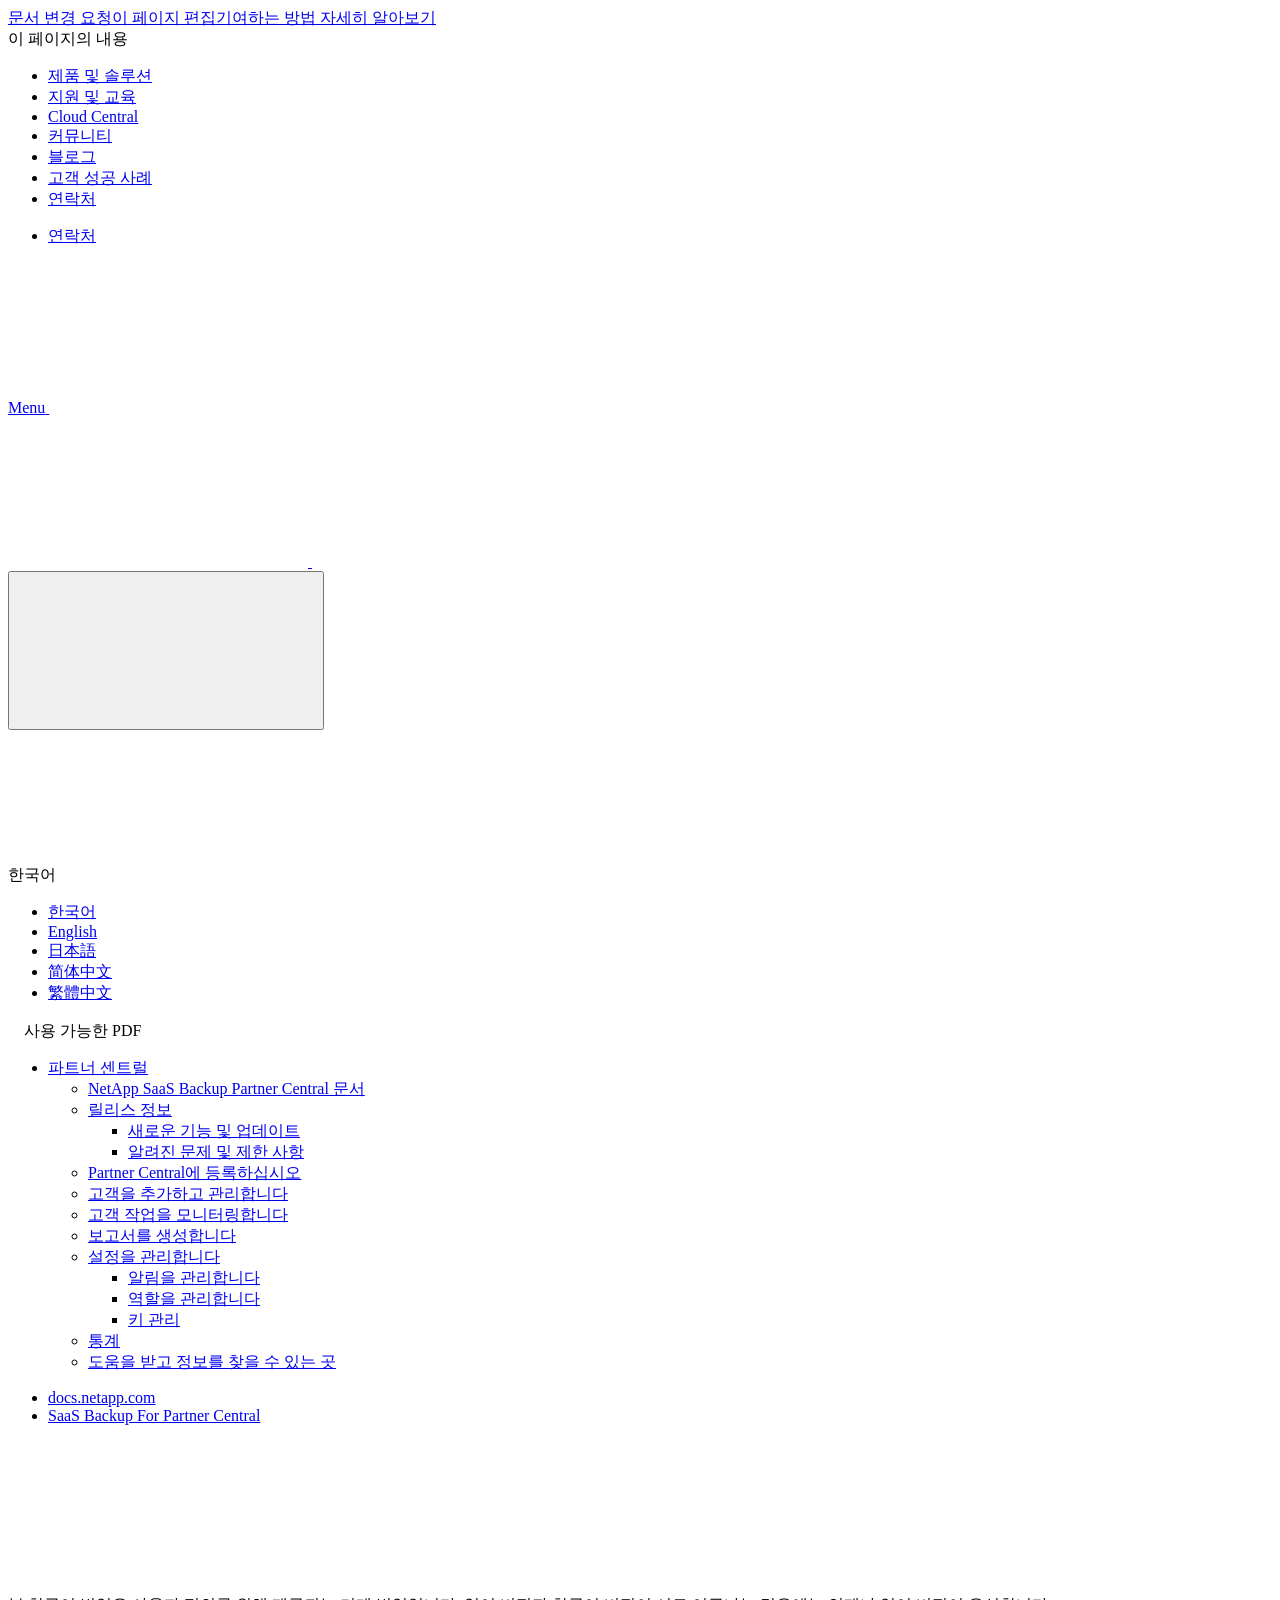
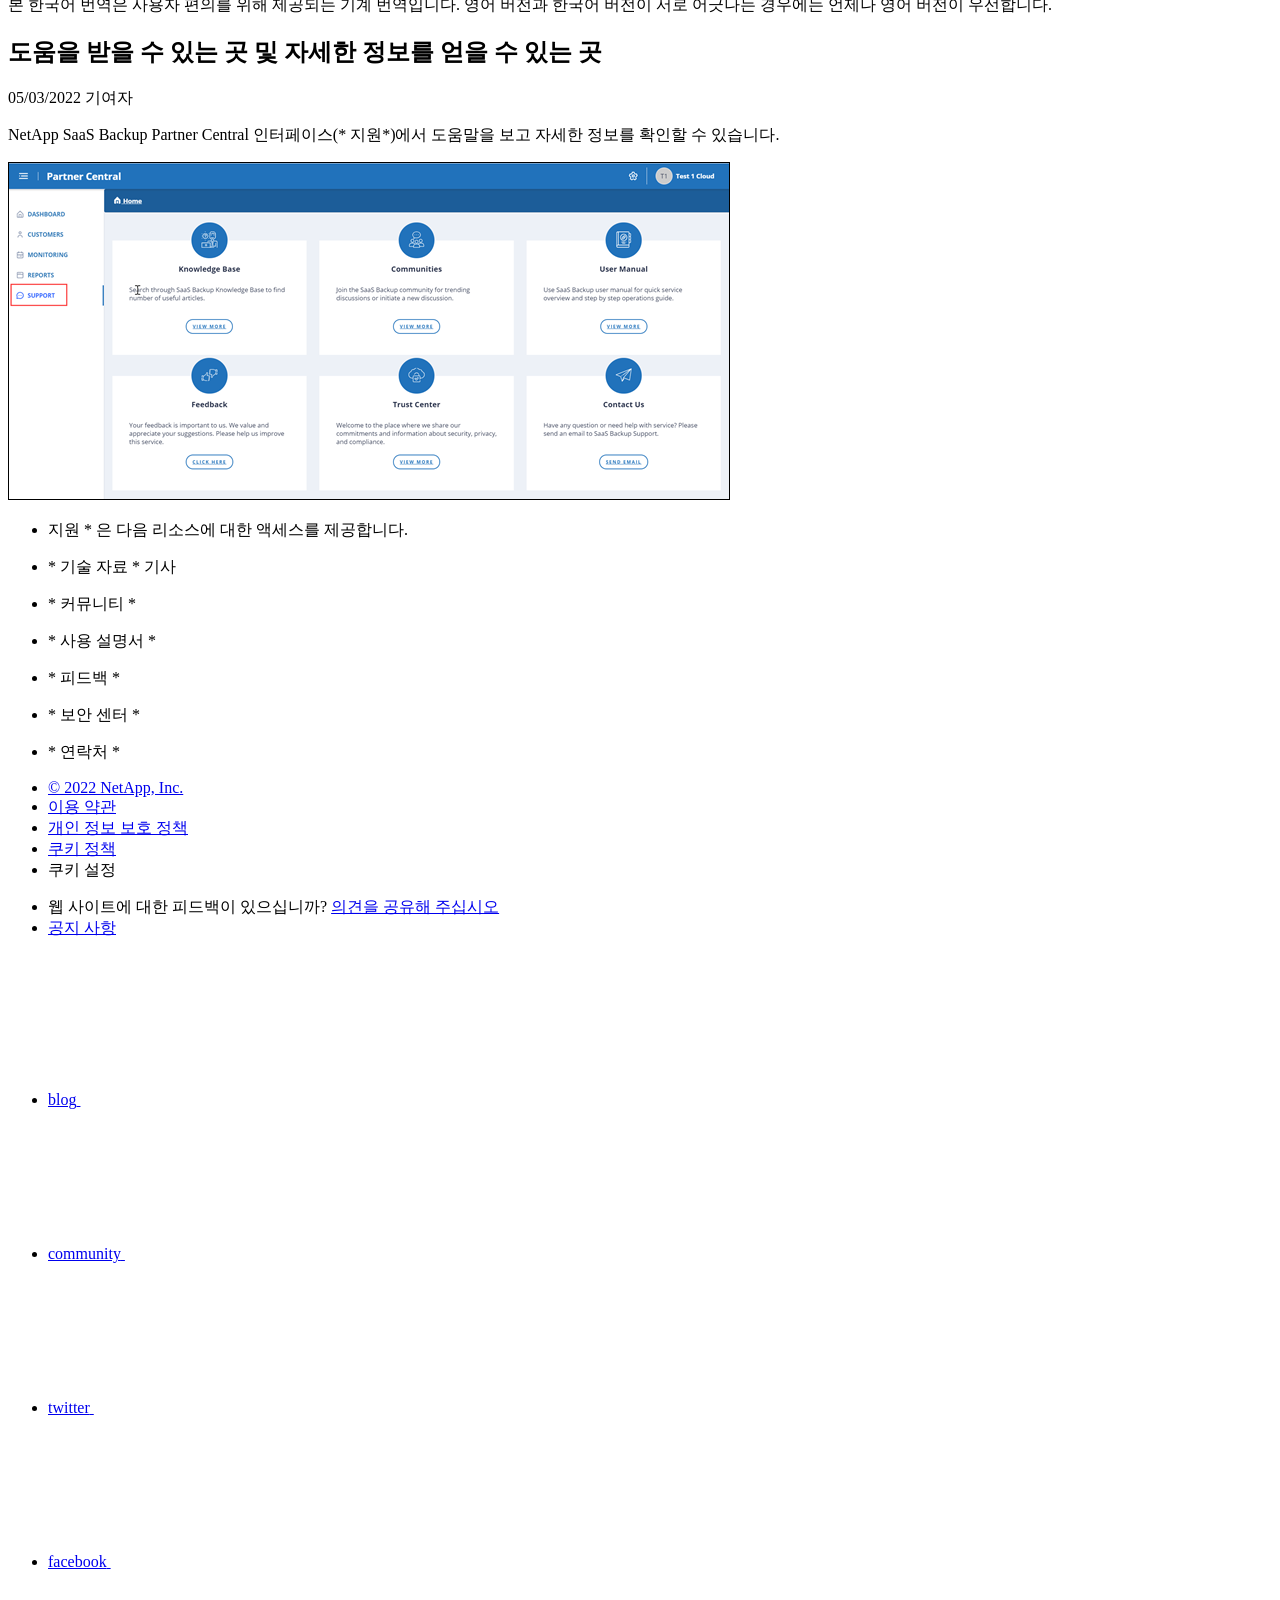
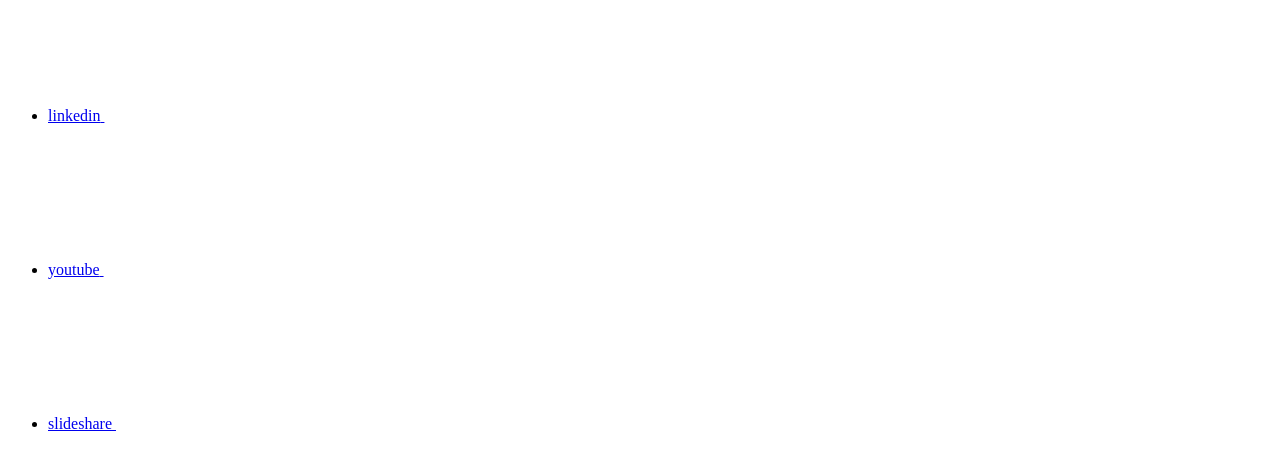
==== commit 422a4363: "Deploying to gh-pages from  @ 0aee4954d32fa0836364b5a08823322009601aad 🚀" ====
--- a/partnercentral_reference_get_help_find_info.html
+++ b/partnercentral_reference_get_help_find_info.html
@@ -169,7 +169,7 @@
   
   <!-- Start Page Toolbar -->
   
-  <div class="page-nav-toolbar"><div class="page-nav-contribute"><a target="_blank" href="https://github.com/NetAppDocs/saasbackup-partnercentral/issues/new?body=Page%3A%20[도움을 받을 수 있는 곳 및 자세한 정보를 얻을 수 있는 곳](https://docs.netapp.com/ko-kr/saasbackup-partnercentral/partnercentral_reference_get_help_find_info.html)" class="page-nav-contribute-link" role="button"><img src="/ko-kr/saasbackup-partnercentral/images/discuss-sm.svg" class="github-icon" />문서 변경 요청</a><a target="_blank" href="https://github.com/NetAppDocs/saasbackup-partnercentral/blob/main/reference_get_help_find_info.adoc" class="page-nav-contribute-link" role="button"><img src="/ko-kr/saasbackup-partnercentral/images/edit-sm.svg" class="github-icon" />이 페이지 편집</a><a target="_blank" href="https://docs.netapp.com/us-en/contribute/" class="page-nav-contribute-link"  ><img src="/ko-kr/saasbackup-partnercentral/images/article-sm.svg" class="github-icon" />기여하는 방법 자세히 알아보기</a></div>
+  <div class="page-nav-toolbar"><div class="page-nav-contribute"><a target="_blank" href="https://github.com/NetAppDocs/saasbackup-partnercentral/issues/new?body=Page%3A%20[도움을 받을 수 있는 곳 및 자세한 정보를 얻을 수 있는 곳](https://docs.netapp.com/ko-kr/saasbackup-partnercentral/partnercentral_reference_get_help_find_info.html)" class="page-nav-contribute-link" role="button"><img src="/ko-kr/saasbackup-partnercentral/images/discuss-sm.svg" alt="" class="github-icon" />문서 변경 요청</a><a target="_blank" href="https://github.com/NetAppDocs/saasbackup-partnercentral/blob/main/reference_get_help_find_info.adoc" class="page-nav-contribute-link" role="button"><img src="/ko-kr/saasbackup-partnercentral/images/edit-sm.svg" alt="" class="github-icon" />이 페이지 편집</a><a target="_blank" href="https://docs.netapp.com/us-en/contribute/" class="page-nav-contribute-link"  ><img src="/ko-kr/saasbackup-partnercentral/images/article-sm.svg" alt="" class="github-icon" />기여하는 방법 자세히 알아보기</a></div>
     <div class="page-nav-container">
       <nav class="page-nav-fixed">
         <div class="page-nav-title">이 페이지의 내용</div>
@@ -258,11 +258,13 @@
           <div id="react-search" 
           data-search-html="/ko-kr/saasbackup-partnercentral/search.html"
           data-type="widget" 
-          data-placeholder="설명서 검색" 
-          data-no-results-found="{query}에 대한 결과를 찾을 수 없음" 
-          data-did-you-mean="{suggestion}을(를) 검색해보십시오." 
-          data-no-results-found-did-you-mean="{query}에 대한 결과를 찾을 수 없습니다. {suggestion}을(를) 검색하려 하셨습니까?" 
-          data-results-found="{hitCount}개의 결과를 찾음"  
+          data-placeholder="설명서 검색"
+          data-no-results-found="{query}에 대한 결과를 찾을 수 없음"
+          data-did-you-mean="{suggestion}을(를) 검색해보십시오."
+          data-no-results-found-did-you-mean="{query}에 대한 결과를 찾을 수 없습니다. {suggestion}을(를) 검색하려 하셨습니까?"
+          data-results-found="{hitCount}개의 결과를 찾음"
+          data-error-message="We're sorry, an issue occurred when fetching your results. Please try again."
+          data-error-reset="Reset Search"
           data-sk-es-pf-indexes=""
           data-flavor=""></div>
           <button class="n-property-bar__search-toggle-button" type="button">
@@ -277,35 +279,27 @@
     </div>
   </div>
   <div class="n-property-bar__toolbar">
-    <!-- Start Language Selector --><div id="ie-i18n" class="n-property-bar__lang-selector">
-      <div id="ie-i18n-menu">
-      <span class="ie-i18n-lang">한국어</span>
-        <button class="ie-i18n-icon-container" type="button">
+    <!-- Start Language Selector --><div id="language-dropdown" class="custom-dropdown custom-dropdown-lang">
+      <div class="custom-dropdown-select custom-dropdown-select-lang">
+      <span class="lang-name">한국어</span>
           <svg class="n-globe__icon" aria-labelledby="title">
             <title>globe</title>
             <use xmlns:xlink="http://www.w3.org/1999/xlink" xlink:href="/ko-kr/saasbackup-partnercentral/common/svg/sprite.svg#globe"></use>
           </svg>
         </button>
       </div>
-      <div id="n-property-navigation-bar__menu--language-selector" class="ie-i18n-results-container n-menu n-menu--v3 n-menu--is-active" style="display: none;">
-        <div class="n-language-selector-menu">
-          <ul class="n-menu__list">
-            <li class="n-menu__list-column">
-              <ul class="n-menu__list"><li class="n-menu__list-item n-menu__list-item--level-1">
-                  <a href="https://docs.netapp.com/us-en/saasbackup-partnercentral/partnercentral_reference_get_help_find_info.html" class="n-menu__header-text"><span translate="no" class="notranslate">English</span></a>
-                </li><li class="n-menu__list-item n-menu__list-item--level-1">
-                  <a href="https://docs.netapp.com/ja-jp/saasbackup-partnercentral/partnercentral_reference_get_help_find_info.html" class="n-menu__header-text"><span translate="no" class="notranslate">日本語</span></a>
-                </li><li class="n-menu__list-item n-menu__list-item--level-1">
-                  <a href="https://docs.netapp.com/ko-kr/saasbackup-partnercentral/partnercentral_reference_get_help_find_info.html" class="n-menu__header-text"><span translate="no" class="notranslate">한국어</span></a>
-                </li><li class="n-menu__list-item n-menu__list-item--level-1">
-                  <a href="https://docs.netapp.com/zh-cn/saasbackup-partnercentral/partnercentral_reference_get_help_find_info.html" class="n-menu__header-text"><span translate="no" class="notranslate">简体中文</span></a>
-                </li><li class="n-menu__list-item n-menu__list-item--level-1">
-                  <a href="https://docs.netapp.com/zh-tw/saasbackup-partnercentral/partnercentral_reference_get_help_find_info.html" class="n-menu__header-text"><span translate="no" class="notranslate">繁體中文</span></a>
-                </li></ul>
-            </li>
-          </ul>
-        </div>
-      </div>
+
+      <ul class="custom-dropdown-menu"><li>
+          <a href="https://docs.netapp.com/ko-kr/saasbackup-partnercentral/partnercentral_reference_get_help_find_info.html" target="_self"><span translate="no" class="notranslate">한국어</span></a>
+        </li><li>
+          <a href="https://docs.netapp.com/us-en/saasbackup-partnercentral/partnercentral_reference_get_help_find_info.html" target="_self"><span translate="no" class="notranslate">English</span></a>
+        </li><li>
+          <a href="https://docs.netapp.com/ja-jp/saasbackup-partnercentral/partnercentral_reference_get_help_find_info.html" target="_self"><span translate="no" class="notranslate">日本語</span></a>
+        </li><li>
+          <a href="https://docs.netapp.com/zh-cn/saasbackup-partnercentral/partnercentral_reference_get_help_find_info.html" target="_self"><span translate="no" class="notranslate">简体中文</span></a>
+        </li><li>
+          <a href="https://docs.netapp.com/zh-tw/saasbackup-partnercentral/partnercentral_reference_get_help_find_info.html" target="_self"><span translate="no" class="notranslate">繁體中文</span></a>
+        </li></ul>
     </div><!-- End Language Selector -->
 
     <div class="n-property-bar__cta"></div>
@@ -349,7 +343,7 @@
   <div class="col-md-3" id="sidebar-height">
       <div class="n-pdf-header">
   <a id="toggleButtonPdf" class="n-pdf-button" type="button">
-    <img src="/ko-kr/saasbackup-partnercentral/images/pdf.png" width="16" height="16"/>사용 가능한 PDF<span>
+    <img src="/ko-kr/saasbackup-partnercentral/images/pdf.png" alt="" width="16" height="16"/>사용 가능한 PDF<span>
     </span>
   </a>
 </div>
@@ -359,7 +353,7 @@
         
         
         <a target="_blank" href="/ko-kr/saasbackup-partnercentral/pdfs/fullsite-sidebar/NetApp_SaaS_Backup_Partner_Central_문서.pdf" >
-          <img src="/ko-kr/saasbackup-partnercentral/images/pdf.png" width="16" height="16"/>이 문서 사이트의 PDF</a>
+          <img src="/ko-kr/saasbackup-partnercentral/images/pdf.png" alt="" width="16" height="16"/>이 문서 사이트의 PDF</a>
 
     
       <ul class="subfolders" style="display:none;">
@@ -372,7 +366,7 @@
               href="/ko-kr/saasbackup-partnercentral/pdfs/sidebar/파트너_센트럴.pdf" 
             
           >
-            <img src="/ko-kr/saasbackup-partnercentral/images/pdf.png" width="16" height="16"/>
+            <img src="/ko-kr/saasbackup-partnercentral/images/pdf.png" alt="" width="16" height="16"/>
             파트너 센트럴
           </a>
           
@@ -390,7 +384,7 @@
               href="/ko-kr/saasbackup-partnercentral/pdfs/sidebar/릴리스_정보.pdf" 
             
           >
-            <img src="/ko-kr/saasbackup-partnercentral/images/pdf.png" width="16" height="16"/>
+            <img src="/ko-kr/saasbackup-partnercentral/images/pdf.png" alt="" width="16" height="16"/>
             릴리스 정보
           </a>
           
@@ -398,8 +392,6 @@
 
 
 
-
-          
         </li>
       </ul>
     
@@ -427,7 +419,7 @@
               href="/ko-kr/saasbackup-partnercentral/pdfs/sidebar/설정을_관리합니다.pdf" 
             
           >
-            <img src="/ko-kr/saasbackup-partnercentral/images/pdf.png" width="16" height="16"/>
+            <img src="/ko-kr/saasbackup-partnercentral/images/pdf.png" alt="" width="16" height="16"/>
             설정을 관리합니다
           </a>
           
@@ -437,8 +429,6 @@
 
 
 
-
-          
         </li>
       </ul>
     
@@ -448,30 +438,20 @@
 
 
 
-    <ul class="subfolders" style="display:none;"><li class="active pdf-hide">
-  <a target="_blank" href="/ko-kr/saasbackup-partnercentral/pdfs/pages/partnercentral_reference_get_help_find_info.pdf" >
-    <img src="/ko-kr/saasbackup-partnercentral/images/pdf.png" width="16" height="16"/>
-    PDF of this page
-  </a>
-</li>
-
-</ul>
-  
-
-
-
-          
+    <ul class="subfolders" id="pdf-remove" style="display:none;"><li class="active"></li></ul>
+  
+
+
         </li>
       </ul>
     
 
   
-
 
 </li></ul>
   <div class="zip-pdf-link-container" style="display: none;">   
     <a href="#" id="zipPdf">
-      <img src="/ko-kr/saasbackup-partnercentral/images/pdf-zip.png" width="16" height="16"/>
+      <img src="/ko-kr/saasbackup-partnercentral/images/pdf-zip.png" alt="" width="16" height="16"/>
       <pre>별도의 PDF 문서 모음<span class="zip-size"></span></pre>
     </a><div id="zip-link-popup" class="hide">
     <div class="inner-modal">
@@ -504,7 +484,7 @@
     $("#toggleContainerPdf").toggle('display');
     $(".n-pdf-body-container .zip-pdf-link-container").toggle('display');
   });
-</script><div class="sidebar-nav-container">
+</script><div class="sidebar-nav-container" id="mysidebardiv">
   <ul id="mysidebar" class="nav"><li class="subfolders "><a href="#">
         <div class="na-navbar-padding"> 파트너 센트럴</div>
       </a>
@@ -603,6 +583,9 @@
     
   
 
+<span>기여자
+</span>
+
 
 </p>
 
@@ -783,4 +766,5 @@
     </script>
     <script src='/ko-kr/saasbackup-partnercentral/js/www-ntap.js'></script>
     <script src='/ko-kr/saasbackup-partnercentral/js/tabbed-blocks.js'></script>
+    <script src='/ko-kr/saasbackup-partnercentral/js/sidebar.js'></script>
   </body></html>
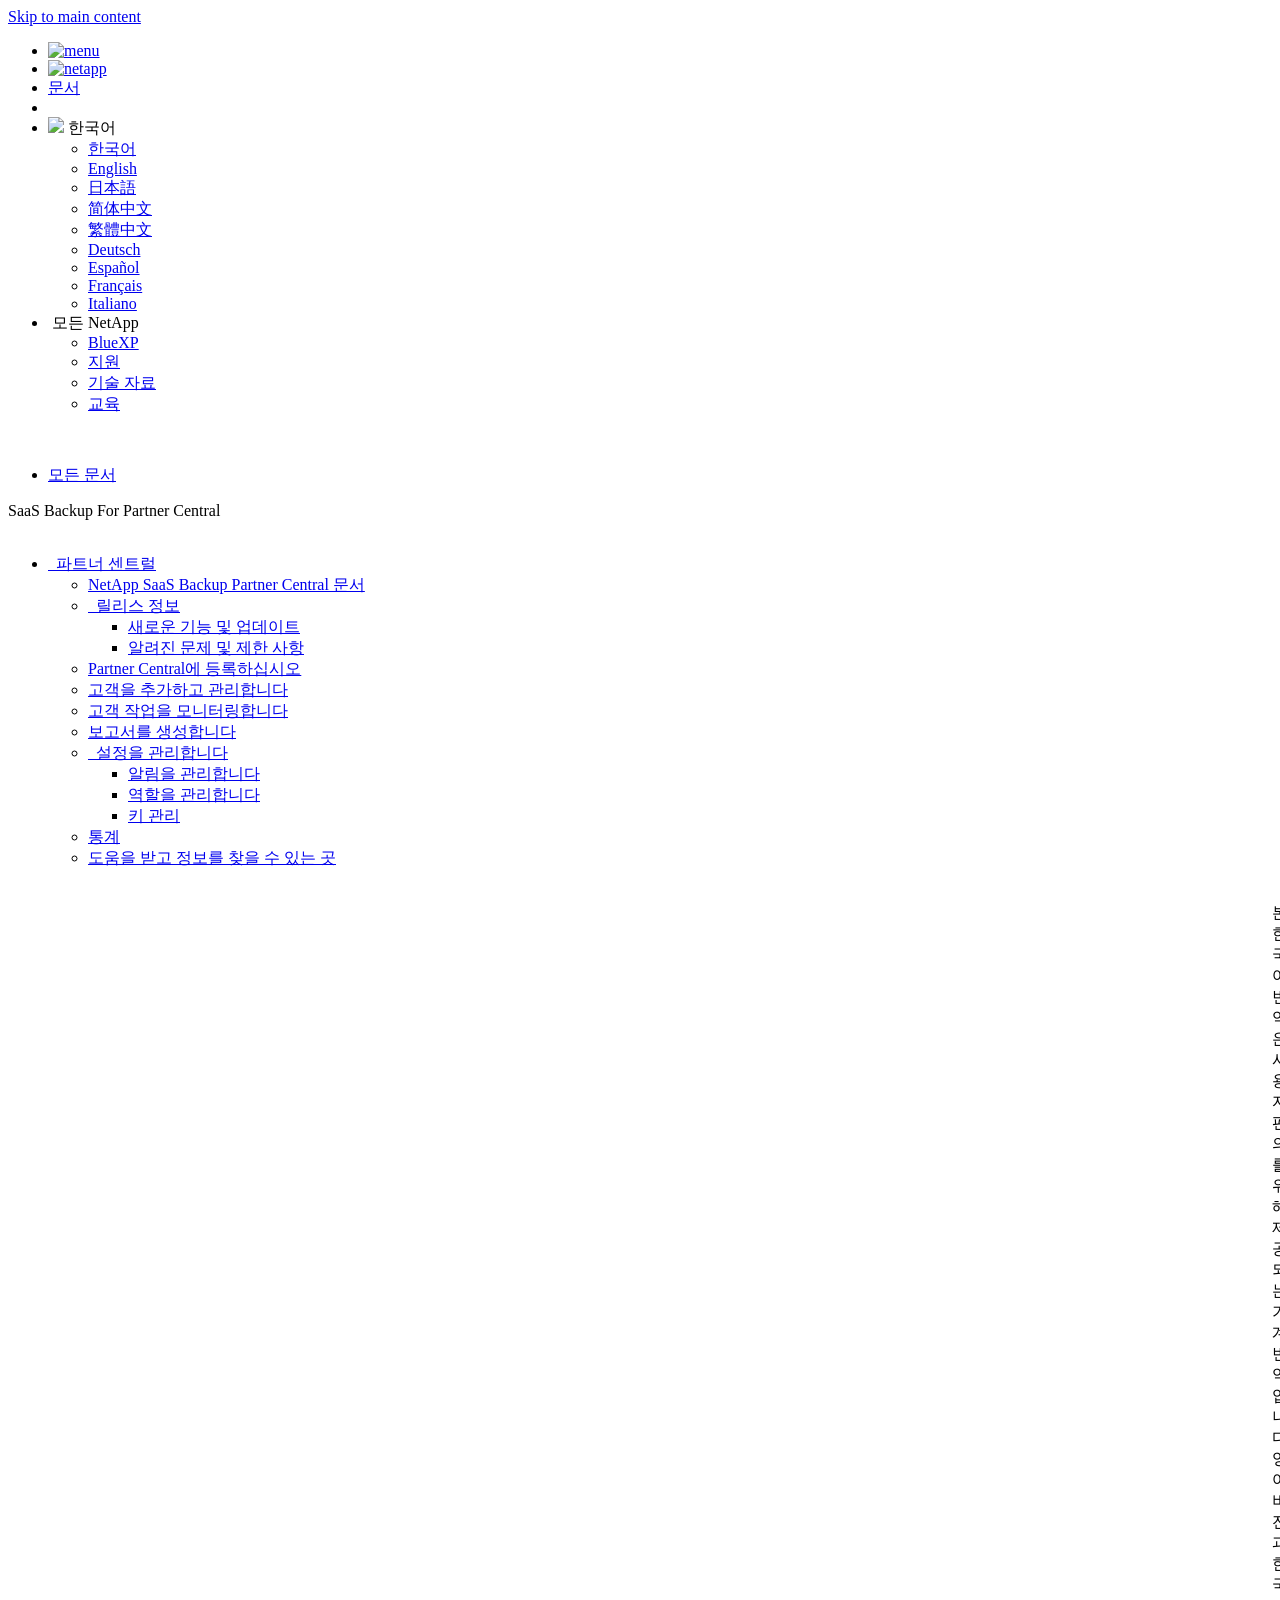
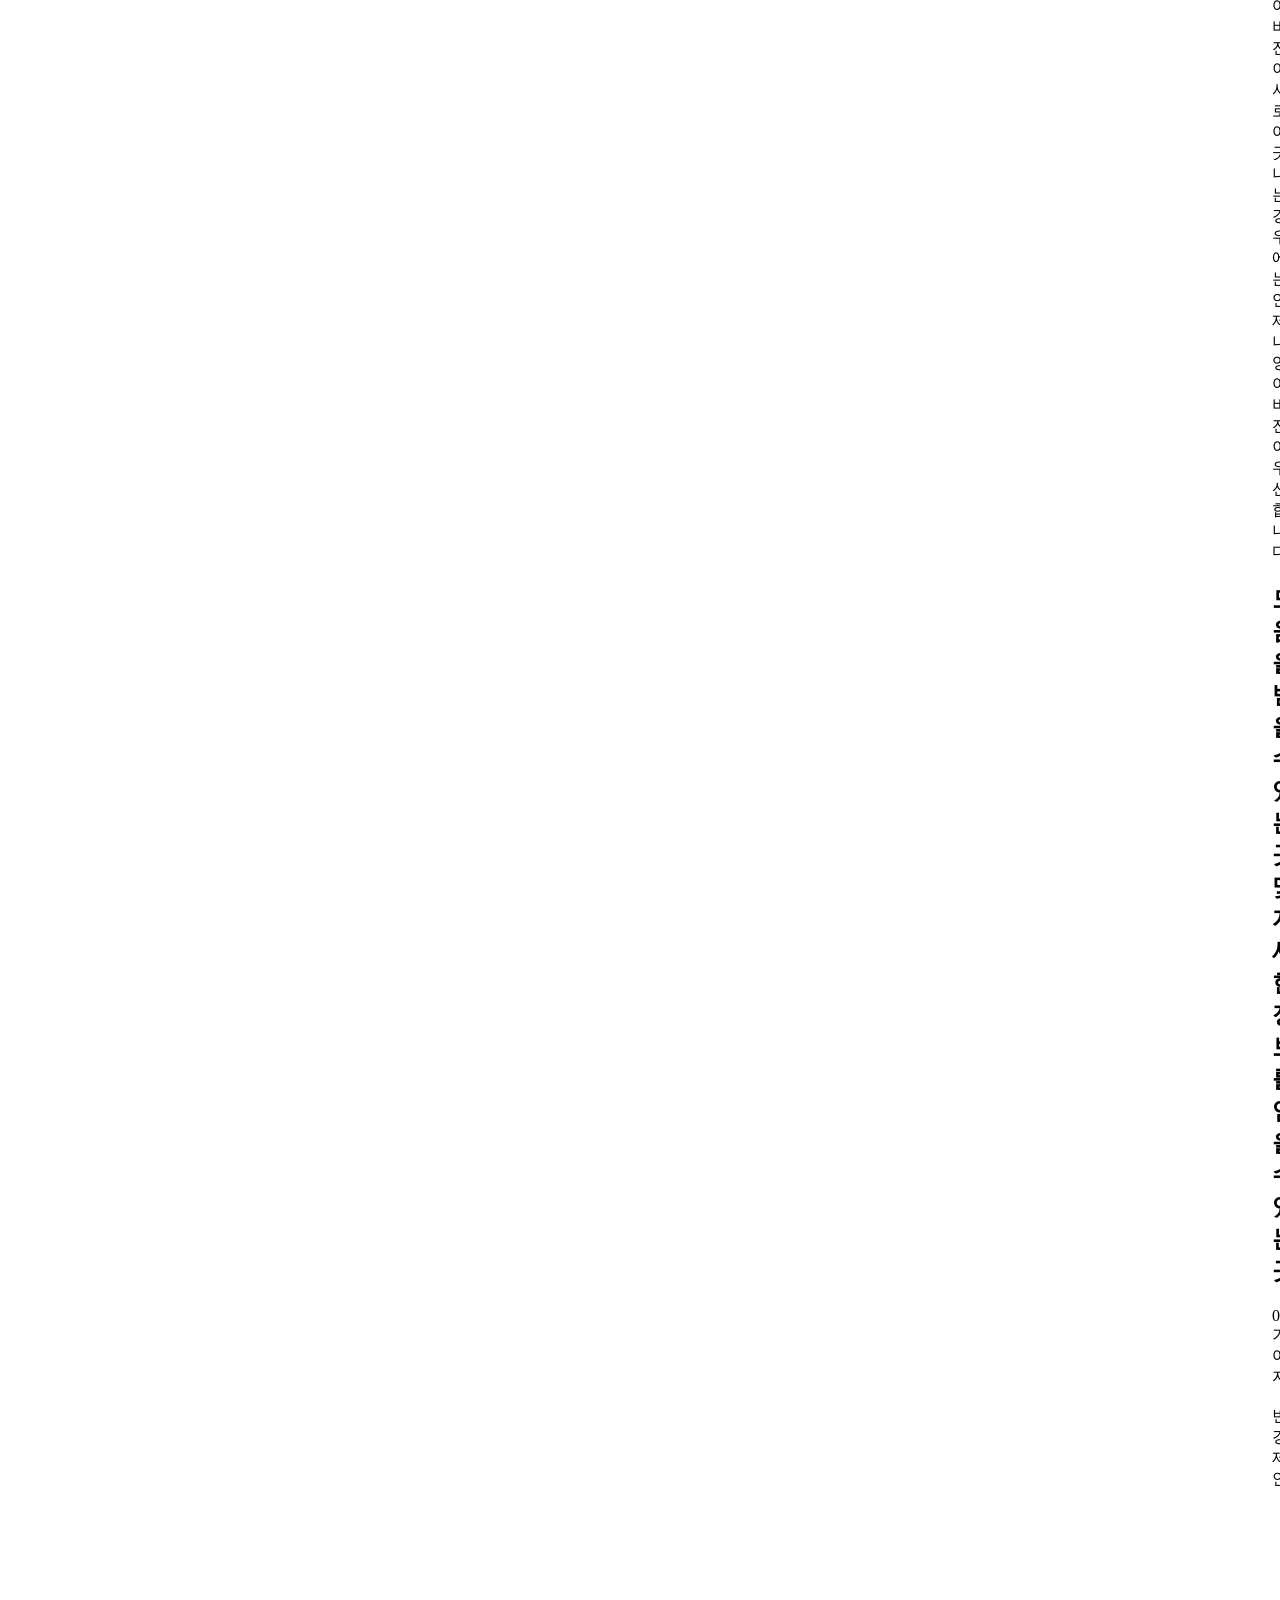
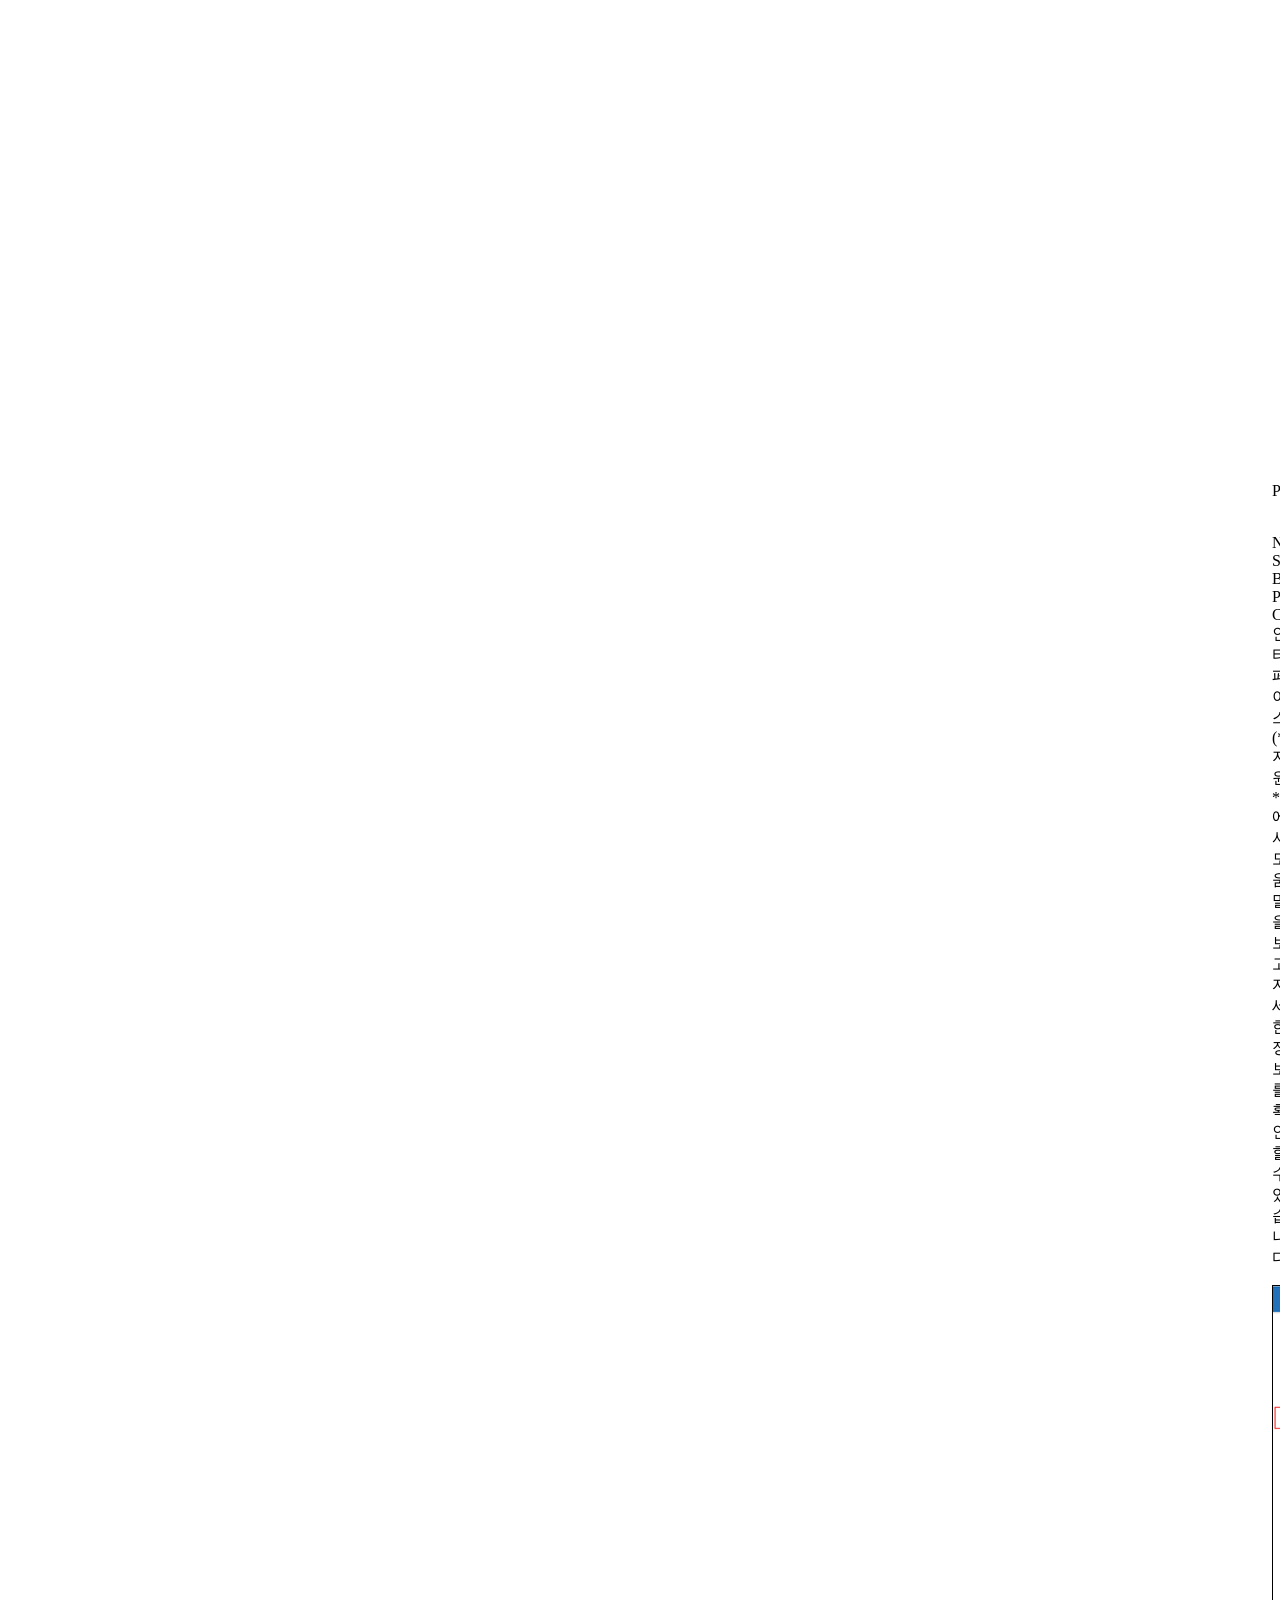
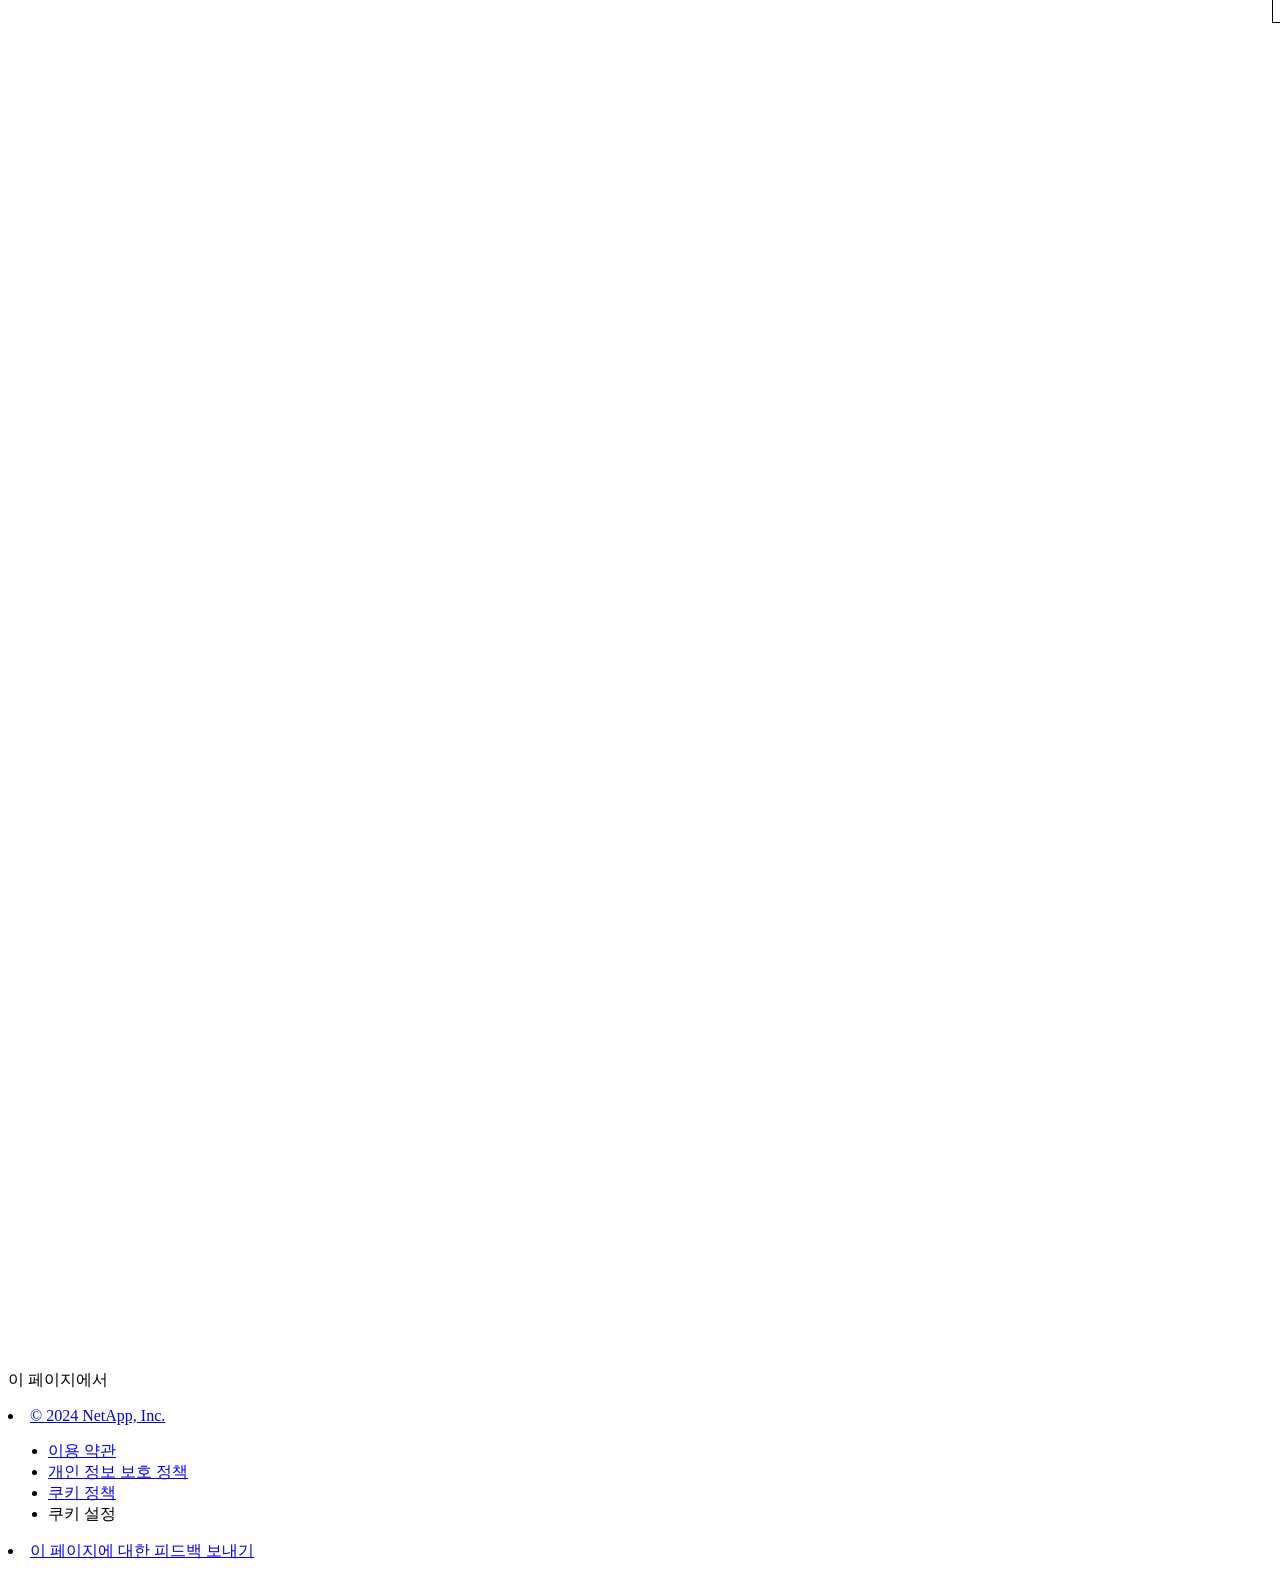
==== commit 7115b933: "Built from d019761 NetAppDocs/netappdocs-build@782b76fc1b76c51d43b6371d3a2fc29d93541a50" ====
--- a/partnercentral_reference_get_help_find_info.html
+++ b/partnercentral_reference_get_help_find_info.html
@@ -22,127 +22,67 @@
 
   <!-- RSS Feed --><!-- CSS Definitions: NetApp CSS should be defined after generic css -->
 
-  <!-- Elastic Search -->
-  <link rel="stylesheet" href="//cdn.jsdelivr.net/searchkit/0.10.0/theme.css">
-
-  <!-- Controls AsciiDoctor Admonition Blocks -->
-  <link rel="stylesheet" type="text/css" href="/ko-kr/saasbackup-partnercentral/css/font-awesome.min.css">
-
-  <!-- Controls the shadow effect for search dropdown menu -->
-  <link rel="stylesheet" href="/ko-kr/saasbackup-partnercentral/css/boxshadowproperties.css">
-
-  <!-- NetApp CSS controls the technical content -->
-  <link rel="stylesheet" type="text/css" href="/ko-kr/saasbackup-partnercentral/css/netapp.css">
-
-  <!-- WWW CSS Content -->
-  <link rel="stylesheet" type="text/css" href="/ko-kr/saasbackup-partnercentral/css/www-luci-dotcom.min.css">
-  <link rel="stylesheet" type="text/css" href="/ko-kr/saasbackup-partnercentral/css/www-netapp-dotcom.css">
-  <link rel="stylesheet" href="/ko-kr/saasbackup-partnercentral/css/www-netapp-library-critical.min.css" media="all" >
-  <link rel="stylesheet" href="/ko-kr/saasbackup-partnercentral/css/www-netapp-library-non-critical.min.css" as="style" onload="this.onload=null;this.rel='stylesheet'">
-  <link rel="stylesheet" href="/ko-kr/saasbackup-partnercentral/css/www-netapp-library-global-header-footer.min.css">
-
-  <!-- NetApp IE Customizations -->
-  <link rel="stylesheet" href='/ko-kr/saasbackup-partnercentral/css/na-utility.css' type='text/css'>
-  <link rel="stylesheet" href='/ko-kr/saasbackup-partnercentral/css/na-sidebar.css' type='text/css'>
-  <link rel='stylesheet' href='/ko-kr/saasbackup-partnercentral/css/clouddocs.css' type='text/css'>
-  <link rel='stylesheet' href='/ko-kr/saasbackup-partnercentral/css/custom-dropdown.css' type='text/css'>
-  <link rel='stylesheet' href='/ko-kr/saasbackup-partnercentral/css/na-pagenav.css' type='text/css'>
-
-  
-  <link rel="stylesheet" href="/ko-kr/saasbackup-partnercentral/css/landing-page.css" type="text/css">
-  <link rel="stylesheet" href="/ko-kr/saasbackup-partnercentral/css/tabbed-blocks.css" type="text/css">
+
+  <!-- Combined CSS -->
+  <link rel="stylesheet" type="text/css" href="/ko-kr/saasbackup-partnercentral/css/ie-netappdocs.css">
+
+  
+  <link rel="stylesheet" href="/ko-kr/saasbackup-partnercentral/css/ie-landing-page.css" type="text/css">
+  <link rel="stylesheet" href="/ko-kr/saasbackup-partnercentral/css/ie-tabbed-blocks.css" type="text/css">
   <!-- Canonical url -->
-  <link rel='stylesheet' href='/ko-kr/saasbackup-partnercentral/css/na-feature.css' type='text/css'><!-- Top level site integrations --><script>
-    if (document.location.hostname === "docs.netapp.com") {
-      var head = document.getElementsByTagName('head')[0];
-      var onetrustConsent = document.createElement("script");
-      onetrustConsent.type = "text/javascript";
-      onetrustConsent.src = "https://cdn.cookielaw.org/consent/72570c5c-fe30-465f-b0e0-b77f7fb4ae34/OtAutoBlock.js";
-      head.appendChild(onetrustConsent);
-
-      var onetrustScript = document.createElement("script");
-      onetrustScript.type = "text/javascript";
-      onetrustScript.src = "https://cdn.cookielaw.org/scripttemplates/otSDKStub.js";
-      onetrustScript.charset = "UTF-8";
-      onetrustScript.dataset.documentLanguage = "true";
-      onetrustScript.dataset.domainScript = "72570c5c-fe30-465f-b0e0-b77f7fb4ae34";
-      head.appendChild(onetrustScript);
-    }
-
-    function OptanonWrapper() { }
-
-    if (document.location.hostname === "docs.netapp.com") {
-      var adobe = document.createElement("script");
-      adobe.type = "text/plain";
-      adobe.className = "optanon-category-C0002";
-      adobe.src = "//assets.adobedtm.com/60287eadf1ee/c284da483c83/launch-e9ff3acac59f.min.js";
-      head.appendChild(adobe);
-
-      var google = document.createElement("script");
-      google.type = "text/plain";
-      google.className = "optanon-category-C0002";
-      google.src = "https://www.googletagmanager.com/gtag/js?id=UA-81697994-3";
-      head.appendChild(google);
-
-      window.dataLayer = window.dataLayer || [];
-      function gtag(){dataLayer.push(arguments);}
-      gtag('js', new Date());
-      gtag('config', 'UA-81697994-3');
-    }
+  <link rel="canonical" href="https://docs.netapp.com/ko-kr/saasbackup-partnercentral/partnercentral_reference_get_help_find_info.html" />
+  <link rel="alternate" hreflang="x-default" href="https://docs.netapp.com/us-en/saasbackup-partnercentral/partnercentral_reference_get_help_find_info.html" />
+  <link rel="alternate" hreflang="ko" href="https://docs.netapp.com/ko-kr/saasbackup-partnercentral/partnercentral_reference_get_help_find_info.html" />
+  <link rel="alternate" hreflang="en" href="https://docs.netapp.com/us-en/saasbackup-partnercentral/partnercentral_reference_get_help_find_info.html" />
+  <link rel="alternate" hreflang="ja" href="https://docs.netapp.com/ja-jp/saasbackup-partnercentral/partnercentral_reference_get_help_find_info.html" />
+  <link rel="alternate" hreflang="zh-Hans" href="https://docs.netapp.com/zh-cn/saasbackup-partnercentral/partnercentral_reference_get_help_find_info.html" />
+  <link rel="alternate" hreflang="zh-Hant" href="https://docs.netapp.com/zh-tw/saasbackup-partnercentral/partnercentral_reference_get_help_find_info.html" />
+  <link rel="alternate" hreflang="de" href="https://docs.netapp.com/de-de/saasbackup-partnercentral/partnercentral_reference_get_help_find_info.html" />
+  <link rel="alternate" hreflang="es" href="https://docs.netapp.com/es-es/saasbackup-partnercentral/partnercentral_reference_get_help_find_info.html" />
+  <link rel="alternate" hreflang="fr" href="https://docs.netapp.com/fr-fr/saasbackup-partnercentral/partnercentral_reference_get_help_find_info.html" />
+  <link rel="alternate" hreflang="it" href="https://docs.netapp.com/it-it/saasbackup-partnercentral/partnercentral_reference_get_help_find_info.html" />
+  <!-- Top level site integrations -->
+<script type="text/javascript" src="https://cdn.cookielaw.org/consent/72570c5c-fe30-465f-b0e0-b77f7fb4ae34/OtAutoBlock.js"></script>
+    <script type="text/javascript" src="https://cdn.cookielaw.org/scripttemplates/otSDKStub.js" charset="UTF-8" data-document-language="true" data-domain-script="72570c5c-fe30-465f-b0e0-b77f7fb4ae34"></script>
+    <script type="text/javascript">function OptanonWrapper() { }</script>
+    <script type="text/plain" class="optanon-category-C0002" src="https://assets.adobedtm.com/60287eadf1ee/c284da483c83/launch-e9ff3acac59f.min.js"></script>
+    <script class="optanon-category-C0001">(function(w,d,s,l,i){w[l]=w[l]||[];w[l].push({'gtm.start':
+        new Date().getTime(),event:'gtm.js'});var f=d.getElementsByTagName(s)[0],
+        j=d.createElement(s),dl=l!='dataLayer'?'&l='+l:'';j.setAttributeNode(d.createAttribute('data-ot-ignore'));j.setAttribute('class','optanon-category-C0001');j.async=true;
+        j.src='https://www.googletagmanager.com/gtm.js?id='+i+dl+'';f.parentNode.insertBefore(j,f);
+        })(window,document,'script','dataLayer','GTM-MD73T9M');</script>
+
+  <script src="https://cdnjs.cloudflare.com/ajax/libs/jquery/2.1.4/jquery.min.js"></script>
+  
+  <script>
+    $(document).ready(function() {
+      const MASTHEAD_OFFSET = 65;
+      const SECTIONS = $("main h2, main h3");
+      // PAGE NAV - Init
+      if (SECTIONS.length == 0) {
+        // remove if there is no elements
+        /*
+        $("#ie-right-navbar").remove();
+        $("#ie-right-navbar-collapse").remove();
+        */
+      } else {
+        $(".page-nav-title").css('display', 'block');
+        for (var i = 0; i < SECTIONS.length; i++) {
+          var sectionId = $(SECTIONS[i]).attr('id');
+          var sectionName = $(SECTIONS[i]).text();
+          var subClass = $(SECTIONS[i]).is("h3") ? ' page-nav__sublink' : '';
+          $("#page-menu").append('<li class="page-nav-item"><a href="#' + sectionId + '" class="page-nav__link' + subClass + '">' + sectionName + '</a></li>');
+        }
+      }
+    });
   </script>
-  <script src="https://cdnjs.cloudflare.com/ajax/libs/jquery/2.1.4/jquery.min.js"></script>
+  
   <script src="https://cdnjs.cloudflare.com/ajax/libs/jquery-cookie/1.4.1/jquery.cookie.min.js"></script>
 
   <!-- Used for Product Family Page Sidebar Visibility --><!-- Used to import Promise for IE. Required for SearchKit -->
-  <script src="https://cdnjs.cloudflare.com/ajax/libs/bluebird/3.3.5/bluebird.min.js"></script><script src='/ko-kr/saasbackup-partnercentral/js/na-search.js'></script><script src='/ko-kr/saasbackup-partnercentral/js/na-pagenav.js'></script><link rel='stylesheet' href='/ko-kr/saasbackup-partnercentral/css/prism.css' type='text/css'>
-  <link rel='stylesheet' href='/ko-kr/saasbackup-partnercentral/css/prism-netapp.css' type='text/css'>
-
-
-  <script src='/ko-kr/saasbackup-partnercentral/js/na-utility.js'></script>
-  <script src='/ko-kr/saasbackup-partnercentral/js/clouddocs.js'></script>
-  <script src='/ko-kr/saasbackup-partnercentral/js/jquery.navgoco.min.js'></script>
-  <script src="https://maxcdn.bootstrapcdn.com/bootstrap/3.3.7/js/bootstrap.min.js" integrity="sha384-Tc5IQib027qvyjSMfHjOMaLkfuWVxZxUPnCJA7l2mCWNIpG9mGCD8wGNIcPD7Txa" crossorigin="anonymous"></script>
-  <script src='/ko-kr/saasbackup-partnercentral/js/toc.js'></script>
-  <script src='/ko-kr/saasbackup-partnercentral/js/customscripts.js'></script><script>
-      $(document).ready(function() {
-          
-          var collapseOnInit = true;
-          
-
-          var navSettings = {
-              "caretHtml": '',
-              "accordion": collapseOnInit,
-              "openClass": 'active', // open
-              "save": false, // leave false or nav highlighting doesn't work right
-              "cookie": {
-                  "name": 'navgoco',
-                  "expires": false,
-                  "path": '/'
-              },
-              "slide": {
-                  "duration": 400,
-                  "easing": 'swing'
-              }
-          };
-
-          // Initialize navgoco with default options
-          $("#mysidebar").navgoco(navSettings);
-          
-
-          $("#collapseAll").click(function(e) {
-              e.preventDefault();
-              $("#mysidebar").navgoco('toggle', false);
-          });
-
-          $("#expandAll").click(function(e) {
-              e.preventDefault();
-              $("#mysidebar").navgoco('toggle', true);
-          });
-
-      });
-
-  </script>
-  <script>
+  <script src="https://cdnjs.cloudflare.com/ajax/libs/bluebird/3.3.5/bluebird.min.js"></script><script src='/ko-kr/saasbackup-partnercentral/js/na-search.js'></script><script src='/ko-kr/saasbackup-partnercentral/js/ie-clouddocs.js'></script>
+  <script src="https://maxcdn.bootstrapcdn.com/bootstrap/3.3.7/js/bootstrap.min.js" integrity="sha384-Tc5IQib027qvyjSMfHjOMaLkfuWVxZxUPnCJA7l2mCWNIpG9mGCD8wGNIcPD7Txa" crossorigin="anonymous"></script><script>
+    /*
       $(document).ready(function() {
           $("#tg-sb-link").click(function() {
               $("#tg-sb-sidebar").toggle();
@@ -152,208 +92,554 @@
               $("#tg-sb-icon").toggleClass('fa-toggle-off');
           });
       });
+      */
   </script>
   <script src='/ko-kr/saasbackup-partnercentral/js/custom-dropdown.js'></script>
   <script src='/ko-kr/saasbackup-partnercentral/js/FileSaver.min.js'></script>
   <script src='/ko-kr/saasbackup-partnercentral/js/jszip-utils.min.js'></script>
-  <script src='/ko-kr/saasbackup-partnercentral/js/jszip.min.js'></script>
-  <script src='/ko-kr/saasbackup-partnercentral/js/pdf-ux.js'></script>
-</head>
+  <script src='/ko-kr/saasbackup-partnercentral/js/jszip.min.js'></script><script src='/ko-kr/saasbackup-partnercentral/js/ie-pdf-ux.js'></script></head>
 
 
   <body class role="document" data-flavor="">
-    <div id="page" class="n-off-canvas-menu">
-      <div class="n-off-canvas-menu__menu"><!--TODO: Add offcanvas code --></div>
-      <div class="n-off-canvas-menu__content-wrap">
-        <header class="site-header" id="banner">
-  
-  <!-- Start Page Toolbar -->
-  
-  <div class="page-nav-toolbar"><div class="page-nav-contribute"><a target="_blank" href="https://github.com/NetAppDocs/saasbackup-partnercentral/issues/new?body=Page%3A%20[도움을 받을 수 있는 곳 및 자세한 정보를 얻을 수 있는 곳](https://docs.netapp.com/ko-kr/saasbackup-partnercentral/partnercentral_reference_get_help_find_info.html)" class="page-nav-contribute-link" role="button"><img src="/ko-kr/saasbackup-partnercentral/images/discuss-sm.svg" alt="" class="github-icon" />문서 변경 요청</a><a target="_blank" href="https://github.com/NetAppDocs/saasbackup-partnercentral/blob/main/reference_get_help_find_info.adoc" class="page-nav-contribute-link" role="button"><img src="/ko-kr/saasbackup-partnercentral/images/edit-sm.svg" alt="" class="github-icon" />이 페이지 편집</a><a target="_blank" href="https://docs.netapp.com/us-en/contribute/" class="page-nav-contribute-link"  ><img src="/ko-kr/saasbackup-partnercentral/images/article-sm.svg" alt="" class="github-icon" />기여하는 방법 자세히 알아보기</a></div>
-    <div class="page-nav-container">
-      <nav class="page-nav-fixed">
-        <div class="page-nav-title">이 페이지의 내용</div>
-        <div class="page-nav-links">
-          <ul class="page-nav-inner" id="page-menu"></ul>
-        </div>
-      </nav>
-    </div>
-  </div>
-  
-  
-  <!-- Start top_hat -->
-  <div class="n-top-hat">
-    <div class="n-container">
-      <div class="n-top-hat__cross-property-nav">
-        <ul class="n-top-hat__list">
-          <li class="n-top-hat__list-item">
-            <a href="https://www.netapp.com/products-a-z/" class="n-top-hat__link">제품 및 솔루션</a>
-          </li>
-          <li class="n-top-hat__list-item">
-            <a href="https://www.netapp.com/support-and-training/netapp-university/" class="n-top-hat__link">지원 및 교육</a>
-          </li>
-          <li class="n-top-hat__list-item">
-            <a href="https://cloud.netapp.com" class="n-top-hat__link">Cloud Central</a>
-          </li>
-          <li class="n-top-hat__list-item">
-            <a href="https://community.netapp.com/" class="n-top-hat__link">커뮤니티</a>
-          </li>
-          <li class="n-top-hat__list-item">
-            <a href="https://blog.netapp.com/" class="n-top-hat__link">블로그</a>
-          </li>
-          <li class="n-top-hat__list-item">
-            <a href="https://customers.netapp.com/en/" class="n-top-hat__link">고객 성공 사례</a>
-          </li>
-          <li class="n-top-hat__list-item">
-            <a href="https://www.netapp.com/us/contact-us/index.aspx" target="_self" class="n-top-hat__link" data-ntap-ui="contact-us">연락처</a>
-          </li>
-        </ul>
-      </div>
-      <div class="n-top-hat__utils">
-        <ul class="n-top-hat__list">
-          <li class="n-top-hat__list-item">
-            <a href="https://www.netapp.com/us/contact-us/index.aspx" target="_self" class="n-top-hat__link" data-ntap-ui="contact-us">연락처</a>
-          </li>
-        </ul>
-      </div>
-    </div>
-  </div>
-  <!-- End top_hat -->
-
-  <!-- Start property bar -->
-  <style>
-    .n-property-navigation-bar__menus--desktop-experience .n-menu--mega__default-content__heading span {
-    color: #34B0FF;
-    }
-  </style>
-  <div class="n-property-bar " data-ntap-ui="sticky-nav">
-    <div class="n-property-bar__inner-wrap">
-      <div class="n-property-bar__menu-toggle">
-        <a href="#" class="n-property-bar__menu-toggle-link">
-          <span class="n-property-bar__menu-toggle-text">Menu</span>
-          <svg class="n-icon-bars n-property-bar__menu-toggle-icon" aria-labelledby="title">
-            <title>bars</title>
-            <use xlink:href="/ko-kr/saasbackup-partnercentral/common/svg/sprite.svg#bars"></use>
-          </svg>
-        </a>
-      </div>
-      <div class="n-property-bar__property-mark ">
-        <a href="https://www.netapp.com" class="n-property-bar__property-link">
-          <div class="n-property-bar__logo">
-            <svg class="n-icon-netapp-mark n-icon-netapp-mark n-property-bar__netapp-mark-icon" aria-labelledby="title">
-              <title>netapp-mark</title>
-              <use xlink:href="/ko-kr/saasbackup-partnercentral/common/svg/sprite.svg#netapp-mark"></use>
-            </svg>
-            <svg class="n-icon-netapp-logo n-property-bar__logo-svg" aria-labelledby="title">
-              <title>netapp-logo</title>
-              <use xlink:href="/ko-kr/saasbackup-partnercentral/common/svg/sprite.svg#netapp-logo"></use>
-            </svg>
-          </div>
-        </a>
-      </div>
-
-      
-      <div class="search-property-bar">
-        <div id="search-demo-container" class="searchbox n-property-bar__search">
-          <div id="react-search" 
-          data-search-html="/ko-kr/saasbackup-partnercentral/search.html"
-          data-type="widget" 
-          data-placeholder="설명서 검색"
-          data-no-results-found="{query}에 대한 결과를 찾을 수 없음"
-          data-did-you-mean="{suggestion}을(를) 검색해보십시오."
-          data-no-results-found-did-you-mean="{query}에 대한 결과를 찾을 수 없습니다. {suggestion}을(를) 검색하려 하셨습니까?"
-          data-results-found="{hitCount}개의 결과를 찾음"
-          data-error-message="We're sorry, an issue occurred when fetching your results. Please try again."
-          data-error-reset="Reset Search"
-          data-sk-es-pf-indexes=""
-          data-flavor=""></div>
-          <button class="n-property-bar__search-toggle-button" type="button">
-            <svg class="n-icon-search n-property-bar__search-toggle-button-icon" aria-labelledby="title">
-              <title>search</title>
-              <use xmlns:xlink="http://www.w3.org/1999/xlink" xlink:href="/ko-kr/saasbackup-partnercentral/common/svg/sprite.svg#search"></use>
-            </svg>
-          </button>
-        </div>
-      </div>
-      
-    </div>
-  </div>
-  <div class="n-property-bar__toolbar">
-    <!-- Start Language Selector --><div id="language-dropdown" class="custom-dropdown custom-dropdown-lang">
-      <div class="custom-dropdown-select custom-dropdown-select-lang">
-      <span class="lang-name">한국어</span>
-          <svg class="n-globe__icon" aria-labelledby="title">
-            <title>globe</title>
-            <use xmlns:xlink="http://www.w3.org/1999/xlink" xlink:href="/ko-kr/saasbackup-partnercentral/common/svg/sprite.svg#globe"></use>
-          </svg>
-        </button>
-      </div>
-
-      <ul class="custom-dropdown-menu"><li>
-          <a href="https://docs.netapp.com/ko-kr/saasbackup-partnercentral/partnercentral_reference_get_help_find_info.html" target="_self"><span translate="no" class="notranslate">한국어</span></a>
-        </li><li>
-          <a href="https://docs.netapp.com/us-en/saasbackup-partnercentral/partnercentral_reference_get_help_find_info.html" target="_self"><span translate="no" class="notranslate">English</span></a>
-        </li><li>
-          <a href="https://docs.netapp.com/ja-jp/saasbackup-partnercentral/partnercentral_reference_get_help_find_info.html" target="_self"><span translate="no" class="notranslate">日本語</span></a>
-        </li><li>
-          <a href="https://docs.netapp.com/zh-cn/saasbackup-partnercentral/partnercentral_reference_get_help_find_info.html" target="_self"><span translate="no" class="notranslate">简体中文</span></a>
-        </li><li>
-          <a href="https://docs.netapp.com/zh-tw/saasbackup-partnercentral/partnercentral_reference_get_help_find_info.html" target="_self"><span translate="no" class="notranslate">繁體中文</span></a>
-        </li></ul>
-    </div><!-- End Language Selector -->
-
-    <div class="n-property-bar__cta"></div>
-  </div>
-  <script>
-    $(function(){
-        var currentLocalization = $('html').attr('lang');
-
-        var localizationsDictionary = {
-            "en-CA" : "https://www.netapp.com/search/index.aspx?for_cr=canada&",
-            "en-IN" : "https://www.netapp.com/search/index.aspx?for_cr=india&",
-            "nl-NL" : "https://www.netapp.com/search/index.aspx?for_cr=netherlands&",
-            "ru-RU" : "https://www.netapp.com/search/index.aspx?for_cr=russia&",
-            "sv-SE" : "https://www.netapp.com/search/index.aspx?for_cr=sweden&",
-            "it-IT" : "https://www.netapp.com/search/index.aspx?for_cr=italy&",
-            "he-IL" : "https://www.netapp.com/search/index.aspx?for_cr=israel&",
-            "ko-KR" : "https://www.netapp.com/search/index.aspx?for_cr=korea&",
-            "zh-TW" : "https://www.netapp.com/search/index.aspx?for_cr=taiwan&",
-            "en-GB" : "https://www.netapp.com/search/index.aspx?for_cr=unitedkingdom&",
-            "en-SG" : "https://www.netapp.com/search/index.aspx?for_cr=asean&",
-            "en-AU" : "https://www.netapp.com/search/index.aspx?for_cr=australia&",
-            "pt-BR" : "https://www.netapp.com/search/index.aspx?for_cr=brasil&",
-            "de-CH" : "https://www.netapp.com/search/index.aspx?for_cr=switzerland&",
-            "es-MX" : "https://www.netapp.com/search/index.aspx?for_cr=mexico&"
-        };
-
-        if($('html').hasClass('ntap-whitelisted') && localizationsDictionary.hasOwnProperty(currentLocalization)) {
-            $('.n-property-bar__property-link').attr('href', '/');
-        }
-    });
-  </script>
-  <!-- End property bar -->
-</header>
-
+    <div class="skip-to-main">
+      <a href="#main" >Skip to main content</a>
+    </div><noscript><iframe src="https://www.googletagmanager.com/ns.html?id=GTM-MD73T9M"
+      height="0" width="0" style="display:none;visibility:hidden"></iframe></noscript><div id="page" class="">
+      <div id="ie-phone-menu" class=""></div>
+      <div id="ie-content-wrap" class="">
+        <nav id="ie-new-header">
+    <ul>
+        <li id="ie-phone-menu-button">
+            <a href="#">
+                <image id="" src="/ko-kr/saasbackup-partnercentral/images/hamburger.svg" alt="menu" />
+            </a>
+        </li>
+
+        <li>
+            <a href="https://www.netapp.com/kr">
+                <image id="ie-header-logo" src="/ko-kr/saasbackup-partnercentral/images/netapp_logo.svg" alt="netapp" />
+            </a>
+        </li>
+        <li id="ie-header-docs">
+            <a href="https://www.netapp.com/support-and-training/documentation/">문서</a>
+        </li>
+
+        <!-- Empty container to push header left with or without lang selector -->
+        <li id="empty-container" style="margin-left: auto">
+        </li>
+        <!-- Start Language Selector --><li id="ie-language-dropdown">
+            <div id="language-dropdown" class="custom-dropdown custom-dropdown-lang">
+                <div class="custom-dropdown-select custom-dropdown-select-lang">
+                    <img src="/ko-kr/saasbackup-partnercentral/images/language_white_24dp.svg" class="n-globe__icon" />
+                    <span class="lang-name">한국어</span>
+                    <img src="/ko-kr/saasbackup-partnercentral/images/dropdown-arrow.svg" alt="" class="custom-icon chevrondown header invisible" />
+                    <img src="/ko-kr/saasbackup-partnercentral/images/dropdown-arrow.svg" alt="" class="custom-icon chevronup header" />
+                    </button>
+                </div>
+
+                <ul class="custom-dropdown-menu"><li>
+                        <a href="https://docs.netapp.com/ko-kr/saasbackup-partnercentral/partnercentral_reference_get_help_find_info.html"
+                            target="_self"><span translate="no" class="notranslate">한국어</span></a>
+                    </li><li>
+                        <a href="https://docs.netapp.com/us-en/saasbackup-partnercentral/partnercentral_reference_get_help_find_info.html"
+                            target="_self"><span translate="no" class="notranslate">English</span></a>
+                    </li><li>
+                        <a href="https://docs.netapp.com/ja-jp/saasbackup-partnercentral/partnercentral_reference_get_help_find_info.html"
+                            target="_self"><span translate="no" class="notranslate">日本語</span></a>
+                    </li><li>
+                        <a href="https://docs.netapp.com/zh-cn/saasbackup-partnercentral/partnercentral_reference_get_help_find_info.html"
+                            target="_self"><span translate="no" class="notranslate">简体中文</span></a>
+                    </li><li>
+                        <a href="https://docs.netapp.com/zh-tw/saasbackup-partnercentral/partnercentral_reference_get_help_find_info.html"
+                            target="_self"><span translate="no" class="notranslate">繁體中文</span></a>
+                    </li><li>
+                        <a href="https://docs.netapp.com/de-de/saasbackup-partnercentral/partnercentral_reference_get_help_find_info.html"
+                            target="_self"><span translate="no" class="notranslate">Deutsch</span></a>
+                    </li><li>
+                        <a href="https://docs.netapp.com/es-es/saasbackup-partnercentral/partnercentral_reference_get_help_find_info.html"
+                            target="_self"><span translate="no" class="notranslate">Español</span></a>
+                    </li><li>
+                        <a href="https://docs.netapp.com/fr-fr/saasbackup-partnercentral/partnercentral_reference_get_help_find_info.html"
+                            target="_self"><span translate="no" class="notranslate">Français</span></a>
+                    </li><li>
+                        <a href="https://docs.netapp.com/it-it/saasbackup-partnercentral/partnercentral_reference_get_help_find_info.html"
+                            target="_self"><span translate="no" class="notranslate">Italiano</span></a>
+                    </li></ul>
+            </div>
+            </li>
+        <!-- End Language Selector -->
+
+
+        <li id="ie-allnetapp">
+            <div id="allnetapp-dropdown" class="custom-dropdown custom-dropdown-allnetapp">
+                <div class="custom-dropdown-select custom-dropdown-select-allnetapp">
+                    <img src="/ko-kr/saasbackup-partnercentral/images/apps_white_24dp.svg" alt="" class="allnetapp-icon" />
+                    <span class="allnetapp-name">모든 NetApp</span>
+                    <img src="/ko-kr/saasbackup-partnercentral/images/dropdown-arrow.svg" alt="" class="custom-icon chevrondown header invisible" />
+                    <img src="/ko-kr/saasbackup-partnercentral/images/dropdown-arrow.svg" alt="" class="custom-icon chevronup header" />
+                    </button>
+                </div>
+
+                <ul class="custom-dropdown-menu allnetapp-dropdown">
+                    <li>
+                        <a href="https://bluexp.netapp.com/"
+                            target="_self"><span translate="no" class="notranslate">BlueXP</span></a>
+                    </li>
+                    <li>
+                        <a href="https://mysupport.netapp.com/site/"
+                            target="_self"><span translate="no" class="notranslate">지원</span></a>
+                    </li>
+                    <li>
+                        <a href="https://kb.netapp.com/"
+                            target="_self"><span translate="no" class="notranslate">기술 자료</span></a>
+                    </li>
+                    <li>
+                        <a href="https://www.netapp.com/ko/support-and-training/netapp-learning-services/"
+                            target="_self"><span translate="no" class="notranslate">교육</span></a>
+                    </li>
+                </ul>
+            </div>
+
+        </li>
+
+    </ul>
+</nav>
 
         <main id="n-main-content" class="n-main-content">
           <!-- Start Documentation Content -->
 <div class="ie-main">
-  <!-- Sidebar Column -->
-  
-  <div class="col-md-3" id="sidebar-height">
-      <div class="n-pdf-header">
-  <a id="toggleButtonPdf" class="n-pdf-button" type="button">
-    <img src="/ko-kr/saasbackup-partnercentral/images/pdf.png" alt="" width="16" height="16"/>사용 가능한 PDF<span>
-    </span>
-  </a>
-</div>
-<div class="n-pdf-body-container">
-  <ul id="toggleContainerPdf" class="n-pdf-body" style="display:none;"><li class="pdf-ux-container">
+
+<div id="ie-new-sidebar-collapse" style="display: none">
+    <img id="sidebar-expand" class="ie-searchbox-icon" src="/ko-kr/saasbackup-partnercentral/images/double_arrow.svg" alt="" />
+</div>
+<div id="ie-new-sidebar">
+    <div id="ie-product-identity-lockup">
+        <div id="sidebar-collapse" class="">
+            <img src="/ko-kr/saasbackup-partnercentral/images/double_arrow.svg" alt="" />
+        </div>
+        <div id="ie-breadcrumb" class="">
+  <ul class="ie-breadcrumb">
+    <li class="">
+      <a href="https://docs.netapp.com">모든 문서</a>
+    </li>
+    
+    
+
+    
+  </ul>
+  
+  <div class="ie-product-name" >
+    <!--<a href="/ko-kr/saasbackup-partnercentral/">-->
+      SaaS Backup For Partner Central
+    <!--</a>-->
+  </div>
+</div>
+
+            
+
         
         
+
+<div id="ie-searchbox" class="ie-searchbox-sidebar ">
+    <img class="ie-searchbox-icon" src="/ko-kr/saasbackup-partnercentral/images/loupe.svg" alt=""/>
+    <div id="react-search" 
+        data-search-html="/ko-kr/saasbackup-partnercentral/search.html" 
+        data-type="widget"
+        data-placeholder="설명서 검색"
+        data-no-results-found="{query}에 대한 결과를 찾을 수 없습니다"
+        data-did-you-mean="{suggestion}을(를) 검색하십시오."
+        data-no-results-found-did-you-mean="{query}에 대한 결과가 없습니다. {suggestion}을(를) 찾고 계시는 건가요?"
+        data-results-found="{hitCount}개의 결과를 찾았습니다"
+        data-error-message="오류가 발생했습니다. 다시 시도해 주십시오."
+        data-error-reset="검색 재설정"
+        data-sk-es-pf-indexes="" 
+        data-flavor="">
+    </div>
+</div>
         
-        <a target="_blank" href="/ko-kr/saasbackup-partnercentral/pdfs/fullsite-sidebar/NetApp_SaaS_Backup_Partner_Central_문서.pdf" >
-          <img src="/ko-kr/saasbackup-partnercentral/images/pdf.png" alt="" width="16" height="16"/>이 문서 사이트의 PDF</a>
+    </div>
+    <div id="ie-new-toc"><script>
+  let sidebarAccordion = true;
+
+  /* specific css rules for Mac */
+  if(navigator.platform.match('Mac') !== null) {
+    document.body.setAttribute('class', 'OSX');
+  }
+
+</script>
+
+<div id="ie-sidebar-container">
+  <ul id="ie-sidebar-list" ><li 
+      data-pdf-exists="true" 
+      data-pdf-filename="파트너 센트럴"
+      data-li-level="1" 
+      class=" sidebar-folder    "
+      dale-page-url="/partnercentral_reference_get_help_find_info.html" 
+      dale-entry-url="" 
+    ><a class="ie-sidebar-menuitem-1  ie-sidebar-button " href="#">
+        <img class="ie-sidebar-icon ie-sidebar-button open" src="/ko-kr/saasbackup-partnercentral/images/link_expand.svg" alt="" />
+        <img class="ie-sidebar-icon ie-sidebar-button close" src="/ko-kr/saasbackup-partnercentral/images/link_collapse.svg" alt="" />
+        <!--<div class="" style="display: inline;"> 파트너 센트럴</div>-->
+         파트너 센트럴
+      </a>
+      <ul class="">
+        <li 
+      data-pdf-exists="true" 
+      data-pdf-filename="NetApp SaaS Backup Partner Central 문서"
+      data-li-level="2#" 
+      class="   "
+      dale-page-url="/partnercentral_reference_get_help_find_info.html" 
+      dale-entry-url="/index.html" 
+    ><a class="ie-sidebar-menuitem-2 " href="/ko-kr/saasbackup-partnercentral/index.html">
+        NetApp SaaS Backup Partner Central 문서
+      </a></li><li 
+      data-pdf-exists="true" 
+      data-pdf-filename="릴리스 정보"
+      data-li-level="2" 
+      class=" sidebar-folder    "
+      dale-page-url="/partnercentral_reference_get_help_find_info.html" 
+      dale-entry-url="" 
+    ><a class="ie-sidebar-menuitem-2  ie-sidebar-button " href="#">
+        <img class="ie-sidebar-icon ie-sidebar-button open" src="/ko-kr/saasbackup-partnercentral/images/link_expand.svg" alt="" />
+        <img class="ie-sidebar-icon ie-sidebar-button close" src="/ko-kr/saasbackup-partnercentral/images/link_collapse.svg" alt="" />
+        <!--<div class="" style="display: inline;"> 릴리스 정보</div>-->
+         릴리스 정보
+      </a>
+      <ul class="">
+        <li 
+      data-pdf-exists="true" 
+      data-pdf-filename="새로운 기능 및 업데이트"
+      data-li-level="3#" 
+      class="   "
+      dale-page-url="/partnercentral_reference_get_help_find_info.html" 
+      dale-entry-url="/partnercentral_reference_new.html" 
+    ><a class="ie-sidebar-menuitem-3 " href="/ko-kr/saasbackup-partnercentral/partnercentral_reference_new.html">
+        새로운 기능 및 업데이트
+      </a></li><li 
+      data-pdf-exists="true" 
+      data-pdf-filename="알려진 문제 및 제한 사항"
+      data-li-level="3#" 
+      class="   "
+      dale-page-url="/partnercentral_reference_get_help_find_info.html" 
+      dale-entry-url="/partnercentral_reference_limitations.html" 
+    ><a class="ie-sidebar-menuitem-3 " href="/ko-kr/saasbackup-partnercentral/partnercentral_reference_limitations.html">
+        알려진 문제 및 제한 사항
+      </a></li></ul></li><li 
+      data-pdf-exists="true" 
+      data-pdf-filename="Partner Central에 등록하십시오"
+      data-li-level="2#" 
+      class="   "
+      dale-page-url="/partnercentral_reference_get_help_find_info.html" 
+      dale-entry-url="/partnercentral_task_register.html" 
+    ><a class="ie-sidebar-menuitem-2 " href="/ko-kr/saasbackup-partnercentral/partnercentral_task_register.html">
+        Partner Central에 등록하십시오
+      </a></li><li 
+      data-pdf-exists="true" 
+      data-pdf-filename="고객을 추가하고 관리합니다"
+      data-li-level="2#" 
+      class="   "
+      dale-page-url="/partnercentral_reference_get_help_find_info.html" 
+      dale-entry-url="/partnercentral_task_add_and_manage_customers.html" 
+    ><a class="ie-sidebar-menuitem-2 " href="/ko-kr/saasbackup-partnercentral/partnercentral_task_add_and_manage_customers.html">
+        고객을 추가하고 관리합니다
+      </a></li><li 
+      data-pdf-exists="true" 
+      data-pdf-filename="고객 작업을 모니터링합니다"
+      data-li-level="2#" 
+      class="   "
+      dale-page-url="/partnercentral_reference_get_help_find_info.html" 
+      dale-entry-url="/partnercentral_task_monitor.html" 
+    ><a class="ie-sidebar-menuitem-2 " href="/ko-kr/saasbackup-partnercentral/partnercentral_task_monitor.html">
+        고객 작업을 모니터링합니다
+      </a></li><li 
+      data-pdf-exists="true" 
+      data-pdf-filename="보고서를 생성합니다"
+      data-li-level="2#" 
+      class="   "
+      dale-page-url="/partnercentral_reference_get_help_find_info.html" 
+      dale-entry-url="/partnercentral_task_generate_reports.html" 
+    ><a class="ie-sidebar-menuitem-2 " href="/ko-kr/saasbackup-partnercentral/partnercentral_task_generate_reports.html">
+        보고서를 생성합니다
+      </a></li><li 
+      data-pdf-exists="true" 
+      data-pdf-filename="설정을 관리합니다"
+      data-li-level="2" 
+      class=" sidebar-folder    "
+      dale-page-url="/partnercentral_reference_get_help_find_info.html" 
+      dale-entry-url="" 
+    ><a class="ie-sidebar-menuitem-2  ie-sidebar-button " href="#">
+        <img class="ie-sidebar-icon ie-sidebar-button open" src="/ko-kr/saasbackup-partnercentral/images/link_expand.svg" alt="" />
+        <img class="ie-sidebar-icon ie-sidebar-button close" src="/ko-kr/saasbackup-partnercentral/images/link_collapse.svg" alt="" />
+        <!--<div class="" style="display: inline;"> 설정을 관리합니다</div>-->
+         설정을 관리합니다
+      </a>
+      <ul class="">
+        <li 
+      data-pdf-exists="true" 
+      data-pdf-filename="알림을 관리합니다"
+      data-li-level="3#" 
+      class="   "
+      dale-page-url="/partnercentral_reference_get_help_find_info.html" 
+      dale-entry-url="/partnercentral_task_manage_notifications.html" 
+    ><a class="ie-sidebar-menuitem-3 " href="/ko-kr/saasbackup-partnercentral/partnercentral_task_manage_notifications.html">
+        알림을 관리합니다
+      </a></li><li 
+      data-pdf-exists="true" 
+      data-pdf-filename="역할을 관리합니다"
+      data-li-level="3#" 
+      class="   "
+      dale-page-url="/partnercentral_reference_get_help_find_info.html" 
+      dale-entry-url="/partnercentral_task_manage_roles.html" 
+    ><a class="ie-sidebar-menuitem-3 " href="/ko-kr/saasbackup-partnercentral/partnercentral_task_manage_roles.html">
+        역할을 관리합니다
+      </a></li><li 
+      data-pdf-exists="true" 
+      data-pdf-filename="키 관리"
+      data-li-level="3#" 
+      class="   "
+      dale-page-url="/partnercentral_reference_get_help_find_info.html" 
+      dale-entry-url="/partnercentral_task_manage_keys.html" 
+    ><a class="ie-sidebar-menuitem-3 " href="/ko-kr/saasbackup-partnercentral/partnercentral_task_manage_keys.html">
+        키 관리
+      </a></li></ul></li><li 
+      data-pdf-exists="true" 
+      data-pdf-filename="통계"
+      data-li-level="2#" 
+      class="   "
+      dale-page-url="/partnercentral_reference_get_help_find_info.html" 
+      dale-entry-url="/partnercentral_reference_statistics.html" 
+    ><a class="ie-sidebar-menuitem-2 " href="/ko-kr/saasbackup-partnercentral/partnercentral_reference_statistics.html">
+        통계
+      </a></li><li 
+      data-pdf-exists="true" 
+      data-pdf-filename="도움을 받고 정보를 찾을 수 있는 곳"
+      data-li-level="2#" 
+      class="  ie-sidebar-selected    "
+      dale-page-url="/partnercentral_reference_get_help_find_info.html" 
+      dale-entry-url="/partnercentral_reference_get_help_find_info.html" 
+    ><a class="ie-sidebar-menuitem-2 " href="/ko-kr/saasbackup-partnercentral/partnercentral_reference_get_help_find_info.html">
+        도움을 받고 정보를 찾을 수 있는 곳
+      </a></li></ul></li></ul>
+</div>
+<script>
+
+  $(".ie-sidebar-button").click(function (e) {
+    e.preventDefault();
+    e.stopPropagation();
+
+    expandedLI = $('li.ie-sidebar-expand')
+
+    const li = $(this).closest("li");
+
+    const parentsLI = $(li).parents('li');
+
+    expandedLI.map(element => {
+      if (sidebarAccordion && !li.hasClass('ie-sidebar-expand') && jQuery.inArray(expandedLI[element], parentsLI) == -1) {
+        $(expandedLI[element]).toggleClass('ie-sidebar-expand');
+        $(expandedLI[element]).children("ul").animate({ height: 'toggle' }, 400, function () {
+          $(li).children("ul").toggleClass('ie-sidebar-open');
+
+        })
+      }
+
+    })
+
+    $(li).toggleClass('ie-sidebar-expand');
+    $(li).children("ul").animate({ height: 'toggle' }, 400, function () {
+      $(li).children("ul").toggleClass('ie-sidebar-open');
+    })
+  });
+
+
+  
+    $("li.ie-sidebar-selected").parents('ul').toggleClass("ie-sidebar-open");
+    $("li.ie-sidebar-selected").toggleClass("ie-sidebar-expand")
+    $("ul.ie-sidebar-open").parent().toggleClass("ie-sidebar-expand");
+    $("li.ie-sidebar-selected").children('ul').toggleClass("ie-sidebar-open")
+  
+  
+</script>
+    </div>
+</div>
+<script>
+
+    
+    let sidebarScrollTopPosition = 0;
+    $("#ie-new-toc").on("scroll", function () {
+        if (sidebarScrollTopPosition == 0) {
+            $.cookie("sidebarScroll", $("#ie-new-toc").scrollTop(), {
+                path: "/ko-kr/saasbackup-partnercentral"
+            });
+        }
+
+        if ($("#ie-new-toc").scrollTop() > 0) {
+            $('#ie-product-identity-lockup').addClass('ie-addShadow');
+        } else {
+            $('#ie-product-identity-lockup').removeClass('ie-addShadow');
+        }
+    });
+
+    $(function () {
+        if ($.cookie("sidebarScroll")) {
+            $("#ie-new-toc").scrollTop($.cookie("sidebarScroll"));
+        }
+    });
+
+    function setSidebarBottom() {
+        const footerGap = PXinViewport($(".n-footer"));
+        document.getElementById("ie-new-sidebar").style.bottom = Math.max(0, footerGap) + "px";
+    }
+
+    window.onscroll = () => {
+        setSidebarBottom();
+    };
+
+    $("#sidebar-collapse").click(function (e) {
+        const sidebarWidth = $("#ie-new-sidebar").width() - $("#ie-new-sidebar-collapse").width();
+        e.preventDefault();
+        const width = $(".ie-content-pane").width();
+        const marginLeft = parseInt($(".ie-content-pane").css('marginLeft'));
+
+        if ($.cookie("sidebarScroll")) {
+            sidebarScrollTopPosition = $.cookie("sidebarScroll");
+        }
+
+        $("#ie-new-sidebar").animate({ width: 'toggle' }, 350, function () {
+            $("#ie-new-sidebar-collapse").show();
+            $("#ie-new-sidebar").removeClass("open")
+            $("#ie-new-sidebar").addClass("close")
+            $("#ie-new-sidebar").removeAttr("style")
+        });
+        $(".ie-content-pane").animate({ width: (width + sidebarWidth), marginLeft: (marginLeft - sidebarWidth) }, 350, function () {
+            resizeContent()
+        })
+
+    });
+    $("#sidebar-expand").click(function (e) {
+        const sidebarWidth = $("#ie-new-sidebar").width() - $("#ie-new-sidebar-collapse").width();
+        e.preventDefault();
+        const width = $(".ie-content-pane").width();
+        const marginLeft = parseInt($(".ie-content-pane").css('marginLeft'));
+
+        $("#ie-new-sidebar").animate({ width: 'toggle' }, 250, function () {
+            $('#ie-new-sidebar').css('display', 'flex');
+            $("#ie-new-sidebar-collapse").hide();
+            $("#ie-new-sidebar").removeClass("close")
+            $("#ie-new-sidebar").addClass("open")
+            setSidebarBottom();
+
+            if (sidebarScrollTopPosition != 0) {
+                $.cookie("sidebarScroll", sidebarScrollTopPosition, {
+                    path: "/ko-kr/saasbackup-partnercentral"
+                })
+                $("#ie-new-toc").scrollTop(sidebarScrollTopPosition);
+                sidebarScrollTopPosition = 0;
+            }
+        });
+        $(".ie-content-pane").animate({ width: (width - sidebarWidth), 'marginLeft': (marginLeft + sidebarWidth) }, 250, function () {
+            resizeContent()
+        })
+    });
+    function resizeContent() {
+        const sidebarWidth = $("#ie-new-sidebar").width() - $("#ie-new-sidebar-collapse").width();
+        const rightNavbarVisible =  $("#ie-right-navbar").css('display') && $("#ie-right-navbar").css('display') != 'none';
+        const sidebarVisible = $("#ie-new-sidebar").css('display') != 'none';
+        const rightNavbarWidth = $("#ie-right-navbar").width();
+        const rightNavbarCollapseWidth = $("#ie-right-navbar-collapse").width();
+        const rightNavbarCollapseVisible = $("#ie-right-navbar-collapse").css('display') && $("#ie-right-navbar-collapse").css('display') != 'none';
+        
+        if (rightNavbarVisible && sidebarVisible) {
+            $(".ie-content-pane").width(`calc(100% - ${sidebarWidth + rightNavbarWidth}px)`)
+            $(".ie-content-pane").css('marginLeft', `${sidebarWidth}px`)
+        } else if (sidebarVisible) {
+            $(".ie-content-pane").css('marginLeft', `${sidebarWidth}px`)
+            if (rightNavbarCollapseVisible) {
+                $(".ie-content-pane").width(`calc(100% - ${sidebarWidth + rightNavbarCollapseWidth}px)`)
+            } else {
+                $(".ie-content-pane").width(`calc(100% - ${$("#ie-new-sidebar").width()}px)`)
+            }
+
+        } else if (rightNavbarVisible) {
+            $(".ie-content-pane").css('marginLeft', `${$("#ie-new-sidebar-collapse").width()}px`)
+            $(".ie-content-pane").width(`calc(100% - ${rightNavbarWidth}px)`)
+        } else {
+            $(".ie-content-pane").css('marginLeft', `${$("#ie-new-sidebar-collapse").width()}px`)
+            if (rightNavbarCollapseVisible) {
+                $(".ie-content-pane").width(`calc(100% - ${rightNavbarCollapseWidth}px)`);
+            } else {
+                $(".ie-content-pane").width(`calc(100% - ${$("#ie-new-sidebar-collapse").width()}px) `);
+            }
+            
+        }
+    }
+    $(window).on("resize load", function () {
+        setSidebarBottom();
+        resizeContent()
+    });
+
+
+</script>
+
+<div class="ie-content-pane ie-component-detail-content ie-component-detail-content--show-code">
+    <!-- Begin of page container --><article class="page-content" id="main">
+      <!-- include utility.html -->
+      <div class="ie-info-disclaimer">
+    <span>
+      <div class="ie-info-disclaimer-container">
+        <div class="ie-info-disclaimer-icon">
+          <img src="/ko-kr/saasbackup-partnercentral/images/notification-icons.svg" class="luci-icon" alt="" />
+        </div>
+        <div class="ie-info-disclaimer-content">
+          <span> 본 한국어 번역은 사용자 편의를 위해 제공되는 기계 번역입니다. 영어 버전과 한국어 버전이 서로 어긋나는 경우에는 언제나 영어 버전이 우선합니다. </span>
+        </div>
+        <div style="clear:both;"></div>
+      </div>
+    </span>
+  </div><div class="ie-component-detail-heading-wrap">
+  <h1 class="ie-component-detail-heading">도움을 받을 수 있는 곳 및 자세한 정보를 얻을 수 있는 곳</h1>
+</div>
+
+<div id="ie-byline">
+  
+<div class="page-details">
+    
+        
+            <time datetime="2022-05-03 10:32:00 +0000">05/03/2022</time>
+        
+    
+    
+        <span>기여자
+        </span>
+    
+    
+</div>
+<div class="page-controls">
+    <div id="contribute-dropdown" class="custom-dropdown custom-dropdown-contrib" >
+        <div class="custom-dropdown-select custom-dropdown-select-contrib">
+        <span class="contrib-name"><img src="/ko-kr/saasbackup-partnercentral/images/discuss-sm.svg" alt="" class="github-icon" />변경 제안</span>
+        <img src="/ko-kr/saasbackup-partnercentral/images/dropdown-arrow.svg" alt="" class="custom-icon chevrondown invisible" />
+        <img src="/ko-kr/saasbackup-partnercentral/images/dropdown-arrow.svg" alt="" class="custom-icon chevronup" />
+        </div>
+        <ul class="custom-dropdown-menu suggested-changes-dropdown"><li>
+                <a target="_blank" href="https://github.com/NetAppDocs/saasbackup-partnercentral.ko-kr/issues/new?template=new-from-page.yml&page-url=https://docs.netapp.com/ko-kr/saasbackup-partnercentral/partnercentral_reference_get_help_find_info.html&page-title=도움을 받을 수 있는 곳 및 자세한 정보를 얻을 수 있는 곳" class="page-nav-contribute-link" role="button">문서 변경사항 요청</a>
+            </li><li> 
+                <a target="_blank" href="https://github.com/NetAppDocs/saasbackup-partnercentral/blob/main/reference_get_help_find_info.adoc" class="page-nav-contribute-link" role="button">이 페이지 편집</a>
+            </li><li><a target="_blank" href="https://docs.netapp.com/us-en/contribute/" class="page-nav-contribute-link"  >기여하는 방법 알아보기</a></li>
+        </ul>
+    </div>
+    <div id="pdf-control-container">
+        <div class="n-pdf-header">
+            <a id="toggleButtonPdf" class="n-pdf-button" type="button">
+                <img class="adobe-icon" src="/ko-kr/saasbackup-partnercentral/images/pdf-icon.png" alt="" width="16" height="16"/>PDF<img src="/ko-kr/saasbackup-partnercentral/images/dropdown-arrow.svg" class="custom-icon" alt="" />
+            </a>
+        </div>
+        <div class="n-pdf-body-container">
+            <ul id="toggleContainerPdf" class="n-pdf-body" style="display:none;"><li class="pdf-ux-container">
+                    
+                    
+                    
+                    <a target="_blank" class="pdf-download-link" href="/ko-kr/saasbackup-partnercentral/pdfs/fullsite-sidebar/NetApp_SaaS_Backup_Partner_Central_문서.pdf" >
+                    <img src="/ko-kr/saasbackup-partnercentral/images/pdf-icon.png" alt="" width="16" height="16"/>이 문서 사이트의 PDF</a>
 
     
       <ul class="subfolders" style="display:none;">
@@ -361,12 +647,12 @@
           
           
           
-          <a target="_blank" 
+          <a target="_blank" class="pdf-download-link"
             
               href="/ko-kr/saasbackup-partnercentral/pdfs/sidebar/파트너_센트럴.pdf" 
             
           >
-            <img src="/ko-kr/saasbackup-partnercentral/images/pdf.png" alt="" width="16" height="16"/>
+            <img src="/ko-kr/saasbackup-partnercentral/images/pdf-icon.png" alt="" width="16" height="16"/>
             파트너 센트럴
           </a>
           
@@ -379,12 +665,12 @@
           
           
           
-          <a target="_blank" 
+          <a target="_blank" class="pdf-download-link"
             
               href="/ko-kr/saasbackup-partnercentral/pdfs/sidebar/릴리스_정보.pdf" 
             
           >
-            <img src="/ko-kr/saasbackup-partnercentral/images/pdf.png" alt="" width="16" height="16"/>
+            <img src="/ko-kr/saasbackup-partnercentral/images/pdf-icon.png" alt="" width="16" height="16"/>
             릴리스 정보
           </a>
           
@@ -414,12 +700,12 @@
           
           
           
-          <a target="_blank" 
+          <a target="_blank" class="pdf-download-link"
             
               href="/ko-kr/saasbackup-partnercentral/pdfs/sidebar/설정을_관리합니다.pdf" 
             
           >
-            <img src="/ko-kr/saasbackup-partnercentral/images/pdf.png" alt="" width="16" height="16"/>
+            <img src="/ko-kr/saasbackup-partnercentral/images/pdf-icon.png" alt="" width="16" height="16"/>
             설정을 관리합니다
           </a>
           
@@ -449,11 +735,11 @@
   
 
 </li></ul>
-  <div class="zip-pdf-link-container" style="display: none;">   
-    <a href="#" id="zipPdf">
-      <img src="/ko-kr/saasbackup-partnercentral/images/pdf-zip.png" alt="" width="16" height="16"/>
-      <pre>별도의 PDF 문서 모음<span class="zip-size"></span></pre>
-    </a><div id="zip-link-popup" class="hide">
+            <div class="zip-pdf-link-container" style="display: none;">   
+                <a href="#" id="zipPdf">
+                <img src="/ko-kr/saasbackup-partnercentral/images/pdf-zip.png" alt="" width="16" height="16"/>
+                <pre>별도의 PDF 문서 모음<span class="zip-size"></span></pre>
+                </a><div id="zip-link-popup" class="hide">
     <div class="inner-modal">
         <div class="downloading-progress">
             <div class="spinner"></div>
@@ -477,118 +763,55 @@
         $("#zip-link-popup .download-complete").addClass("hide");
     });
 </script></div>
-</div>
+        </div>
+    </div>        
 <script>
-  $("#toggleContainerPdf li.active:last-child").parents('ul.subfolders').toggle('display');
-  $("#toggleButtonPdf").click(function () {
+$("#toggleContainerPdf li.active:last-child").parents('ul.subfolders').toggle('display');
+$("#toggleButtonPdf").on('click', function(e){ 
+    e.stopPropagation();
     $("#toggleContainerPdf").toggle('display');
     $(".n-pdf-body-container .zip-pdf-link-container").toggle('display');
-  });
-</script><div class="sidebar-nav-container" id="mysidebardiv">
-  <ul id="mysidebar" class="nav"><li class="subfolders "><a href="#">
-        <div class="na-navbar-padding"> 파트너 센트럴</div>
-      </a>
-      <ul><li class=" "><a class="na-navbar-padding" href="/ko-kr/saasbackup-partnercentral/index.html">
-        NetApp SaaS Backup Partner Central 문서
-      </a></li><li class="subfolders "><a href="#">
-        <div class="na-navbar-padding"> 릴리스 정보</div>
-      </a>
-      <ul><li class=" "><a class="na-navbar-padding" href="/ko-kr/saasbackup-partnercentral/partnercentral_reference_new.html">
-        새로운 기능 및 업데이트
-      </a></li><li class=" "><a class="na-navbar-padding" href="/ko-kr/saasbackup-partnercentral/partnercentral_reference_limitations.html">
-        알려진 문제 및 제한 사항
-      </a></li></ul></li><li class=" "><a class="na-navbar-padding" href="/ko-kr/saasbackup-partnercentral/partnercentral_task_register.html">
-        Partner Central에 등록하십시오
-      </a></li><li class=" "><a class="na-navbar-padding" href="/ko-kr/saasbackup-partnercentral/partnercentral_task_add_and_manage_customers.html">
-        고객을 추가하고 관리합니다
-      </a></li><li class=" "><a class="na-navbar-padding" href="/ko-kr/saasbackup-partnercentral/partnercentral_task_monitor.html">
-        고객 작업을 모니터링합니다
-      </a></li><li class=" "><a class="na-navbar-padding" href="/ko-kr/saasbackup-partnercentral/partnercentral_task_generate_reports.html">
-        보고서를 생성합니다
-      </a></li><li class="subfolders "><a href="#">
-        <div class="na-navbar-padding"> 설정을 관리합니다</div>
-      </a>
-      <ul><li class=" "><a class="na-navbar-padding" href="/ko-kr/saasbackup-partnercentral/partnercentral_task_manage_notifications.html">
-        알림을 관리합니다
-      </a></li><li class=" "><a class="na-navbar-padding" href="/ko-kr/saasbackup-partnercentral/partnercentral_task_manage_roles.html">
-        역할을 관리합니다
-      </a></li><li class=" "><a class="na-navbar-padding" href="/ko-kr/saasbackup-partnercentral/partnercentral_task_manage_keys.html">
-        키 관리
-      </a></li></ul></li><li class=" "><a class="na-navbar-padding" href="/ko-kr/saasbackup-partnercentral/partnercentral_reference_statistics.html">
-        통계
-      </a></li><li class="  active "><a class="na-navbar-padding" href="/ko-kr/saasbackup-partnercentral/partnercentral_reference_get_help_find_info.html">
-        도움을 받고 정보를 찾을 수 있는 곳
-      </a></li></ul></li></ul>
-</div>
+});
+
+//hide is by clicking outside pdfcontainer
+$(document).on('click', function (e) {
+    if ($('#toggleContainerPdf').is(':visible') && !$('.n-pdf-body-container').is(e.target) && !$('.n-pdf-body-container').has(e.target).length)  {
+        
+        $("#toggleContainerPdf").toggle('display');
+        $(".n-pdf-body-container .zip-pdf-link-container").toggle('display');
+        $("#toggleButtonPdf").removeClass("active");
+    }
+});
+</script>
 <script>
-  window.onscroll = () => {
-    const value = -40 - (document.body.scrollHeight - (window.innerHeight + document.scrollingElement.scrollTop));
-    
-    document.getElementById("sidebar-height").style.bottom = Math.max(0,value) + "px";
-};
+    function getPdfLocation() {
+        const pdfLocation = window.scrollX + document.querySelector('#pdf-control-container').getBoundingClientRect().left
+        if (pdfLocation < 450) {
+            $(".n-pdf-body-container").addClass("block")
+        } else {
+            $(".n-pdf-body-container").removeClass("block")
+        }
+    
+    }
+    $( window ).on( "resize", function() {
+        getPdfLocation()
+} );
 </script>
-<!-- this highlights the active parent class in the navgoco sidebar. this is critical so that the parent expands when you're viewing a page. This must appear below the sidebar code above. Otherwise, if placed inside customscripts.js, the script runs before the sidebar code runs and the class never gets inserted.-->
-<script>$("li.active").parents('li').toggleClass("active");</script>
-
-
-  </div>
-  
-
-  <div class="ie-content-pane n-doc__component-detail-content n-doc__component-detail-content--show-code">
-    <!-- Begin of page container --><article class="page-content">
-      <div class="ie-utility">
-  <div class="ie-menu">
-    <div class="n-breadcrumb">
-      <ul class="n-breadcrumb__list">
-        <li class="n-breadcrumb__list-item">
-          <a href="https://docs.netapp.com">docs.netapp.com</a>
-        </li>
-        
-
-        
-
-        <li class="n-breadcrumb__list-item">
-          <a href="/ko-kr/saasbackup-partnercentral/">SaaS&nbsp;Backup&nbsp;For&nbsp;Partner&nbsp;Central</a>
-        </li>
-
-      </ul>
-    </div>
-    <div style="clear: both"></div><!-- Main needs to have height -->
-  </div>
-</div>
-
-      <div class="ie-nmt-disclaimer">
-  <span>
-    <div class="ie-nmt-disclaimer-container">
-      <div class="ie-nmt-disclaimer-icon">
-        <svg class="luci-icon" aria-hidden="true">
-          <use xlink:href="/ko-kr/saasbackup-partnercentral/common/svg/sprite.svg#circle-info">
-        </svg>
-      </div>
-      <div class="ie-nmt-disclaimer-content">
-        <span> 본 한국어 번역은 사용자 편의를 위해 제공되는 기계 번역입니다. 영어 버전과 한국어 버전이 서로 어긋나는 경우에는 언제나 영어 버전이 우선합니다. </span>
-      </div>
-      <div style="clear:both;"></div>
-    </div>
-  </span>
-</div><div class="n-doc__component-detail-heading-wrap">
-  <h1 class="n-doc__component-detail-heading">도움을 받을 수 있는 곳 및 자세한 정보를 얻을 수 있는 곳</h1>
-</div>
-
-
-<p class="page-details">
-  
-    
-    <time datetime="2022-05-03 10:32:00 +0000">05/03/2022</time>
-    
-  
-
-<span>기여자
-</span>
-
-
-</p>
-
+<script>
+    const pdfButtonWidth =  $(".n-pdf-header").width();
+    const pdfMenuWidth = $(".n-pdf-body-container").width();
+    $(".n-pdf-body-container").css('margin-left', `calc(${pdfButtonWidth - pdfMenuWidth}px)`);
+</script>
+</div>
+
+    
+
+</div>
+
+
+
+
+<div class="content-to-index">
 <div class="paragraph">
 <p>NetApp SaaS Backup Partner Central 인터페이스(* 지원*)에서 도움말을 보고 자세한 정보를 확인할 수 있습니다.</p>
 </div>
@@ -620,11 +843,207 @@
 </li>
 </ul>
 </div>
+</div>
+
+
+
 
     </article>
     <!-- Page Container -->
   </div>
 
+  
+  <!-- Start Page Toolbar -->
+<div id="ie-right-navbar-collapse" class="close">
+  <img id="navbar-expand" class="ie-searchbox-icon" src="/ko-kr/saasbackup-partnercentral/images/double_arrow.svg" alt="" />
+</div>
+<div id="ie-right-navbar" class="open">
+  <div id="right-navbar-collapse">
+    <img src="/ko-kr/saasbackup-partnercentral/images/double_arrow.svg" alt="" />
+  </div>
+  <div class="page-nav-container">
+    <nav class="page-nav-fixed">
+      <div class="page-nav-title">이 페이지에서</div>
+      <div class="page-nav-links">
+        <ul class="page-nav-inner" id="page-menu"></ul>
+      </div>
+    </nav>
+  </div>
+</div>
+
+
+<script>
+  resizeContent();
+  function setRightBarHeight() {
+    var h = 0;
+
+    // header 1
+    h += PXinViewport($('.n-footer'));
+    h += PXinViewport($('#ie-new-header'));
+
+    if ($('#ie-right-navbar').length) {
+      $('#ie-right-navbar').css({ height: `calc(100vh - ${h}px)` });
+    }
+    if ($('.page-nav-links').length) {
+      h += 98;
+      $('.page-nav-links').css({ height: `calc(100vh - ${h}px)` });
+    }
+  }
+
+  $(document).ready(function () {
+    // PAGE NAV - Click
+    const MASTHEAD_OFFSET = 65;
+    const SECTIONS = $("main h2, main h3");
+    let calculateActiveSection = false;
+    setTimeout(() => {
+      calculateActiveSection = true;
+    }, 100)
+
+    $(".page-nav__link").click(function (event) {
+      calculateActiveSection = false;
+      $(".page-nav__link").removeClass('page-nav__link--active');
+      var target = $(event.target);
+      target.addClass('page-nav__link--active');
+      location.hash = event.target.hash;
+      setTimeout(() => {
+        calculateActiveSection = true;
+      }, 100)
+
+    });
+
+    // PAGE NAV - Scroll
+    $(window).on('resize scroll', function () {
+      if (calculateActiveSection) {
+        var activeSection = getActiveSection(SECTIONS, MASTHEAD_OFFSET);
+        if (activeSection) {
+          var activeHref = $(activeSection).attr('id');
+          $(".page-nav__link").removeClass('page-nav__link--active');
+          $("#page-menu a[href=#" + activeHref + "]").addClass('page-nav__link--active');
+          if (location.hash != "#" + activeHref) {
+            if (history.replaceState) {
+              history.replaceState(null, null, "#" + activeHref);
+            }
+          }
+        }
+      }
+    });
+
+    $(".n-pdf-button").click(function () {
+      $(this).toggleClass("active");
+    });
+
+    $.fn.isVisibleAndInViewport = function () {
+      var elementTop = $(this).offset().top;
+      var elementBottom = elementTop + $(this).outerHeight();
+
+      var viewportTop = $(window).scrollTop();
+      var viewportBottom = viewportTop + $(window).height();
+
+      return elementBottom > viewportTop && elementTop < viewportBottom && $(this).is(":visible");
+    };
+
+
+    $(window).on('resize scroll', function () {
+      setRightBarHeight();
+    });
+
+    $(window).trigger('resize');
+
+
+  });
+
+  $("#right-navbar-collapse").click(function (e) {
+    const rightNavbarWidth = $("#ie-right-navbar").width() - $("#ie-right-navbar-collapse").width();
+    e.preventDefault();
+    const width = $(".ie-content-pane").width();
+
+    $("#ie-right-navbar").animate({ width: 'toggle' }, 350, function () {
+      $("#ie-right-navbar-collapse").removeClass("close")
+      $("#ie-right-navbar-collapse").addClass("open")
+      $("#ie-right-navbar").removeClass("open")
+      $("#ie-right-navbar").addClass("close")
+    });
+    $(".ie-content-pane").animate({ width: (width + rightNavbarWidth) }, 350, function () {
+      resizeContent()
+      setSidebarBottom();
+    })
+
+  });
+  $("#navbar-expand").click(function (e) {
+    const rightNavbarWidth = $("#ie-right-navbar").width() - $("#ie-right-navbar-collapse").width();
+    e.preventDefault();
+    const width = $(".ie-content-pane").width();
+    $("#ie-right-navbar").animate({ width: 'toggle' }, 250, function () {
+      $("#ie-right-navbar-collapse").removeClass("open")
+      $("#ie-right-navbar-collapse").addClass("close")
+      $("#ie-right-navbar").removeClass("close")
+      $("#ie-right-navbar").addClass("open")
+      setRightBarHeight();
+      setSidebarBottom();
+    });
+    $(".ie-content-pane").animate({ width: (width - rightNavbarWidth) }, 250, function () {
+      resizeContent()
+    })
+  });
+
+  function navbarResize() {
+    const rightNavbarResized = $("#ie-right-navbar-collapse").hasClass('resized');
+    if (window.innerWidth < 1024) {
+      $("#ie-right-navbar").removeClass("open")
+      $("#ie-right-navbar").addClass("close")
+      $("#ie-right-navbar").removeAttr("style")
+      $("#ie-right-navbar-collapse").removeClass("close")
+      $("#ie-right-navbar-collapse").addClass("open")
+      $("#ie-right-navbar-collapse").addClass("resized")
+    } else {
+      if (rightNavbarResized) {
+        $('#ie-right-navbar').removeClass('close');
+        $('#ie-right-navbar').addClass('open');
+        $("#ie-right-navbar-collapse").removeClass("resized")
+        $("#ie-right-navbar-collapse").removeClass("open")
+        $("#ie-right-navbar-collapse").addClass("close")
+      }
+    }
+    resizeContent()
+  }
+  navbarResize();
+  $(window).on('resize load', function () {
+    navbarResize()
+  });
+
+  function getActiveSection(sections, offset) {
+    var scrollPosition = $(window).scrollTop() + offset + 5;
+    var activeSection;
+    for (var i = 0; i < sections.length; i++) {
+      var el = $(sections[i]);
+      var activePosition = el.offset().top;
+      if (activePosition > scrollPosition) {
+        break;
+      }
+
+      activeSection = sections[i];
+    }
+
+    return activeSection;
+  }
+
+  $("a[href*=#]:not([href=#])").click(function () {
+    setTimeout(() => {
+      $(window).trigger('scroll');
+    }, 105)
+  })
+
+  const hashOnLoad = location.href.split("#")[1];
+  setTimeout(function () {
+    if (hashOnLoad) {
+      $(".page-nav__link").removeClass('page-nav__link--active');
+      $("#page-menu a[href=#" + hashOnLoad + "]").addClass('page-nav__link--active');
+    }
+  }, 100)
+
+</script>
+
+
   <div style="clear: both"></div><!-- Main needs to have height --></div>
 
         </main>
@@ -632,12 +1051,13 @@
         <footer class="n-footer">
   <div class="n-footer__bottom">
     <div class="n-container">
-      <div class="n-footer__bottom-left">
-        <div class="n-footer__copyright">
+        <div class="n-footer__left">
+          <li class="n-footer__copyright-link">
+                    <a href="https://www.netapp.com/company/legal/copyright/">© 2024 NetApp, Inc.</a>
+          </li>
+        </div>
+        <div class="n-footer__center">
           <ul class="n-footer__copyright-list">
-            <li class="n-footer__copyright-link">
-              <a href="https://www.netapp.com/us/legal/copyright.aspx">© 2022 NetApp, Inc.</a>
-            </li>
             <li class="n-footer__copyright-link">
               <a href="https://www.netapp.com/company/legal/terms-of-use/">이용 약관</a>
             </li>
@@ -651,103 +1071,13 @@
               <a class="ot-sdk-show-settings">쿠키 설정</a>
             </li>
           </ul>
+       </div>
+        <div class="n-footer__right">
+              <li class="n-footer__copyright-link">
+                <a target="_self" href="javascript:netapp_mailto()">이 페이지에 대한 피드백 보내기</a>
+              </li>
         </div>
-      </div>
-      <div class="n-footer__bottom-right">
-        <div class="n-footer__copyright">
-          <ul class="n-footer__copyright-list">
-            <li class="n-footer__copyright-link">
-              <span class="n-footer__fine-print">웹 사이트에 대한 피드백이 있으십니까?</span>
-              <a target="_self" href="javascript:netapp_mailto()">의견을 공유해 주십시오</a>
-            </li>
-            <li class="n-footer__copyright-link">
-              <a href="https://docs.netapp.com/ko-kr/announcements/">공지 사항</a>
-            </li>
-          </ul>
-        </div>
-        <div class="n-footer__social-links">
-          <ul class="n-footer__social-link-list">
-            <li class="n-footer__social-link-list-item">
-              <a class="n-footer__social-link" data-ntap-social="follow-blog" href="https://blog.netapp.com"
-                target="_blank" title="blog" alt="blog">
-                <span class="n-footer__social-link-text">blog</span>
-                <svg class="n-icon-blog n-footer__social-link-icon" aria-labelledby="title">
-                  <title>blog@</title>
-                  <use xmlns:xlink="http://www.w3.org/1999/xlink"
-                    xlink:href="/ko-kr/saasbackup-partnercentral/common/svg/sprite.svg#blog"></use>
-                </svg>
-              </a>
-            </li>
-            <li class="n-footer__social-link-list-item">
-              <a class="n-footer__social-link" data-ntap-social="follow-community" href="https://community.netapp.com/"
-                target="_blank" title="community" alt="community">
-                <span class="n-footer__social-link-text">community</span>
-                <svg class="n-icon-community n-footer__social-link-icon" aria-labelledby="title">
-                  <title>community@</title>
-                  <use xmlns:xlink="http://www.w3.org/1999/xlink"
-                    xlink:href="/ko-kr/saasbackup-partnercentral/common/svg/sprite.svg#comments"></use>
-                </svg>
-              </a>
-            </li>
-            <li class="n-footer__social-link-list-item">
-              <a class="n-footer__social-link" data-ntap-social="follow-twitter" href="https://twitter.com/netapp"
-                target="_blank" title="twitter" alt="twitter">
-                <span class="n-footer__social-link-text">twitter</span>
-                <svg class="n-icon-twitter n-footer__social-link-icon" aria-labelledby="title">
-                  <title>twitter@</title>
-                  <use xmlns:xlink="http://www.w3.org/1999/xlink"
-                    xlink:href="/ko-kr/saasbackup-partnercentral/common/svg/sprite.svg#twitter"></use>
-                </svg>
-              </a>
-            </li>
-            <li class="n-footer__social-link-list-item">
-              <a class="n-footer__social-link" data-ntap-social="follow-facebook" href="https://www.facebook.com/NetApp"
-                target="_blank" title="facebook" alt="facebook">
-                <span class="n-footer__social-link-text">facebook</span>
-                <svg class="n-icon-facebook n-footer__social-link-icon" aria-labelledby="title">
-                  <title>facebook@</title>
-                  <use xmlns:xlink="http://www.w3.org/1999/xlink"
-                    xlink:href="/ko-kr/saasbackup-partnercentral/common/svg/sprite.svg#facebook"></use>
-                </svg>
-              </a>
-            </li>
-            <li class="n-footer__social-link-list-item">
-              <a class="n-footer__social-link" data-ntap-social="follow-linkedin"
-                href="https://www.linkedin.com/company/netapp" target="_blank" title="linkedin" alt="linkedin">
-                <span class="n-footer__social-link-text">linkedin</span>
-                <svg class="n-icon-linkedin n-footer__social-link-icon" aria-labelledby="title">
-                  <title>linkedin@</title>
-                  <use xmlns:xlink="http://www.w3.org/1999/xlink"
-                    xlink:href="/ko-kr/saasbackup-partnercentral/common/svg/sprite.svg#linkedin"></use>
-                </svg>
-              </a>
-            </li>
-            <li class="n-footer__social-link-list-item">
-              <a class="n-footer__social-link" data-ntap-social="follow-youtube"
-                href="https://www.youtube.com/user/NetAppTV" target="_blank" title="youtube" alt="youtube">
-                <span class="n-footer__social-link-text">youtube</span>
-                <svg class="n-icon-youtube n-footer__social-link-icon" aria-labelledby="title">
-                  <title>youtube@</title>
-                  <use xmlns:xlink="http://www.w3.org/1999/xlink"
-                    xlink:href="/ko-kr/saasbackup-partnercentral/common/svg/sprite.svg#youtube"></use>
-                </svg>
-              </a>
-            </li>
-            <li class="n-footer__social-link-list-item">
-              <a class="n-footer__social-link" data-ntap-social="follow-slideshare"
-                href="https://www.slideshare.net/NetApp" target="_blank" title="slideshare" alt="slideshare">
-                <span class="n-footer__social-link-text">slideshare</span>
-                <svg class="n-icon-slideshare n-footer__social-link-icon" aria-labelledby="title">
-                  <title>slideshare@</title>
-                  <use xmlns:xlink="http://www.w3.org/1999/xlink"
-                    xlink:href="/ko-kr/saasbackup-partnercentral/common/svg/sprite.svg#slideshare"></use>
-                </svg>
-              </a>
-            </li>
-          </ul>
-        </div>
-      </div>
-    </div>
+     </div>
   </div>
 </footer>
 
@@ -764,7 +1094,8 @@
       cookieLaw.euCountry = "US";
       cookieLaw.invoke = function(){return false;}
     </script>
-    <script src='/ko-kr/saasbackup-partnercentral/js/www-ntap.js'></script>
-    <script src='/ko-kr/saasbackup-partnercentral/js/tabbed-blocks.js'></script>
-    <script src='/ko-kr/saasbackup-partnercentral/js/sidebar.js'></script>
-  </body></html>
+    <script src='/ko-kr/saasbackup-partnercentral/js/ie-tabbed-blocks.js'></script>
+    <script src='/ko-kr/saasbackup-partnercentral/js/ie-sidebar.js'></script>
+  </body>
+
+</html>
